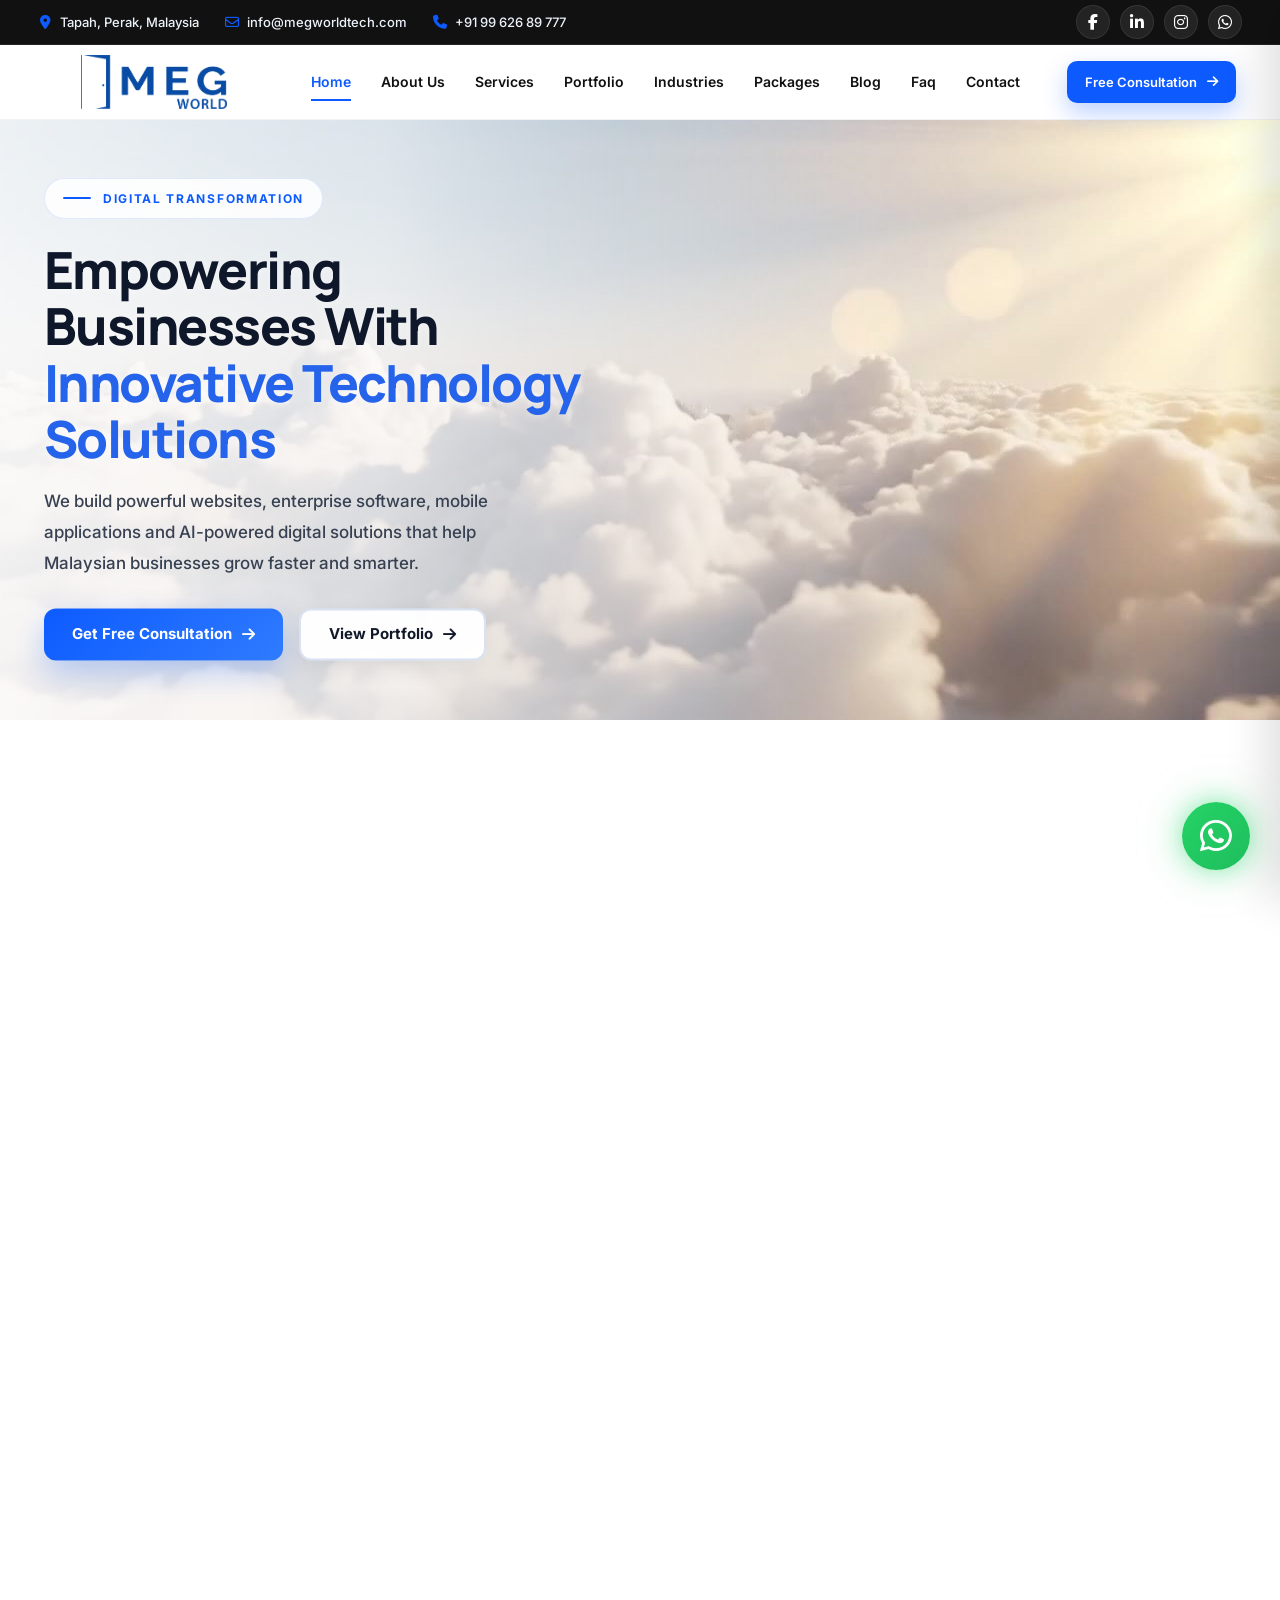
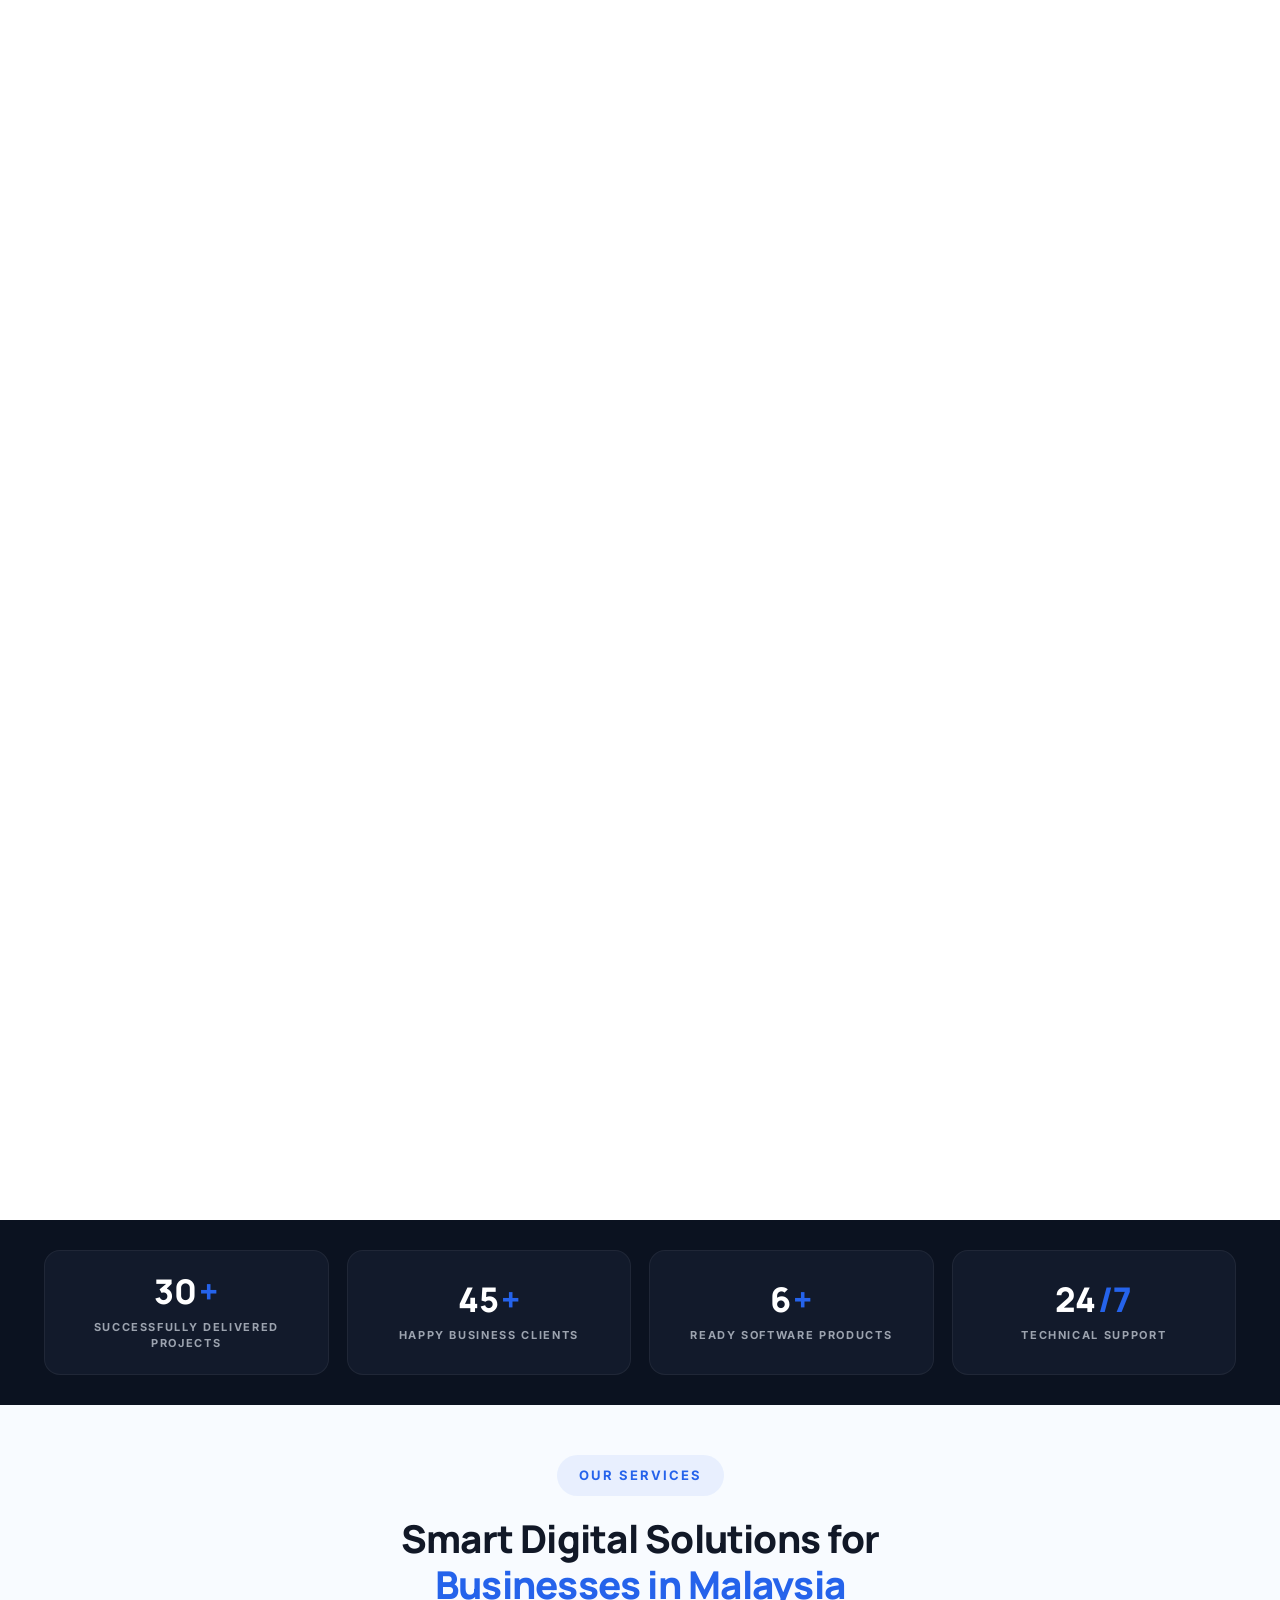
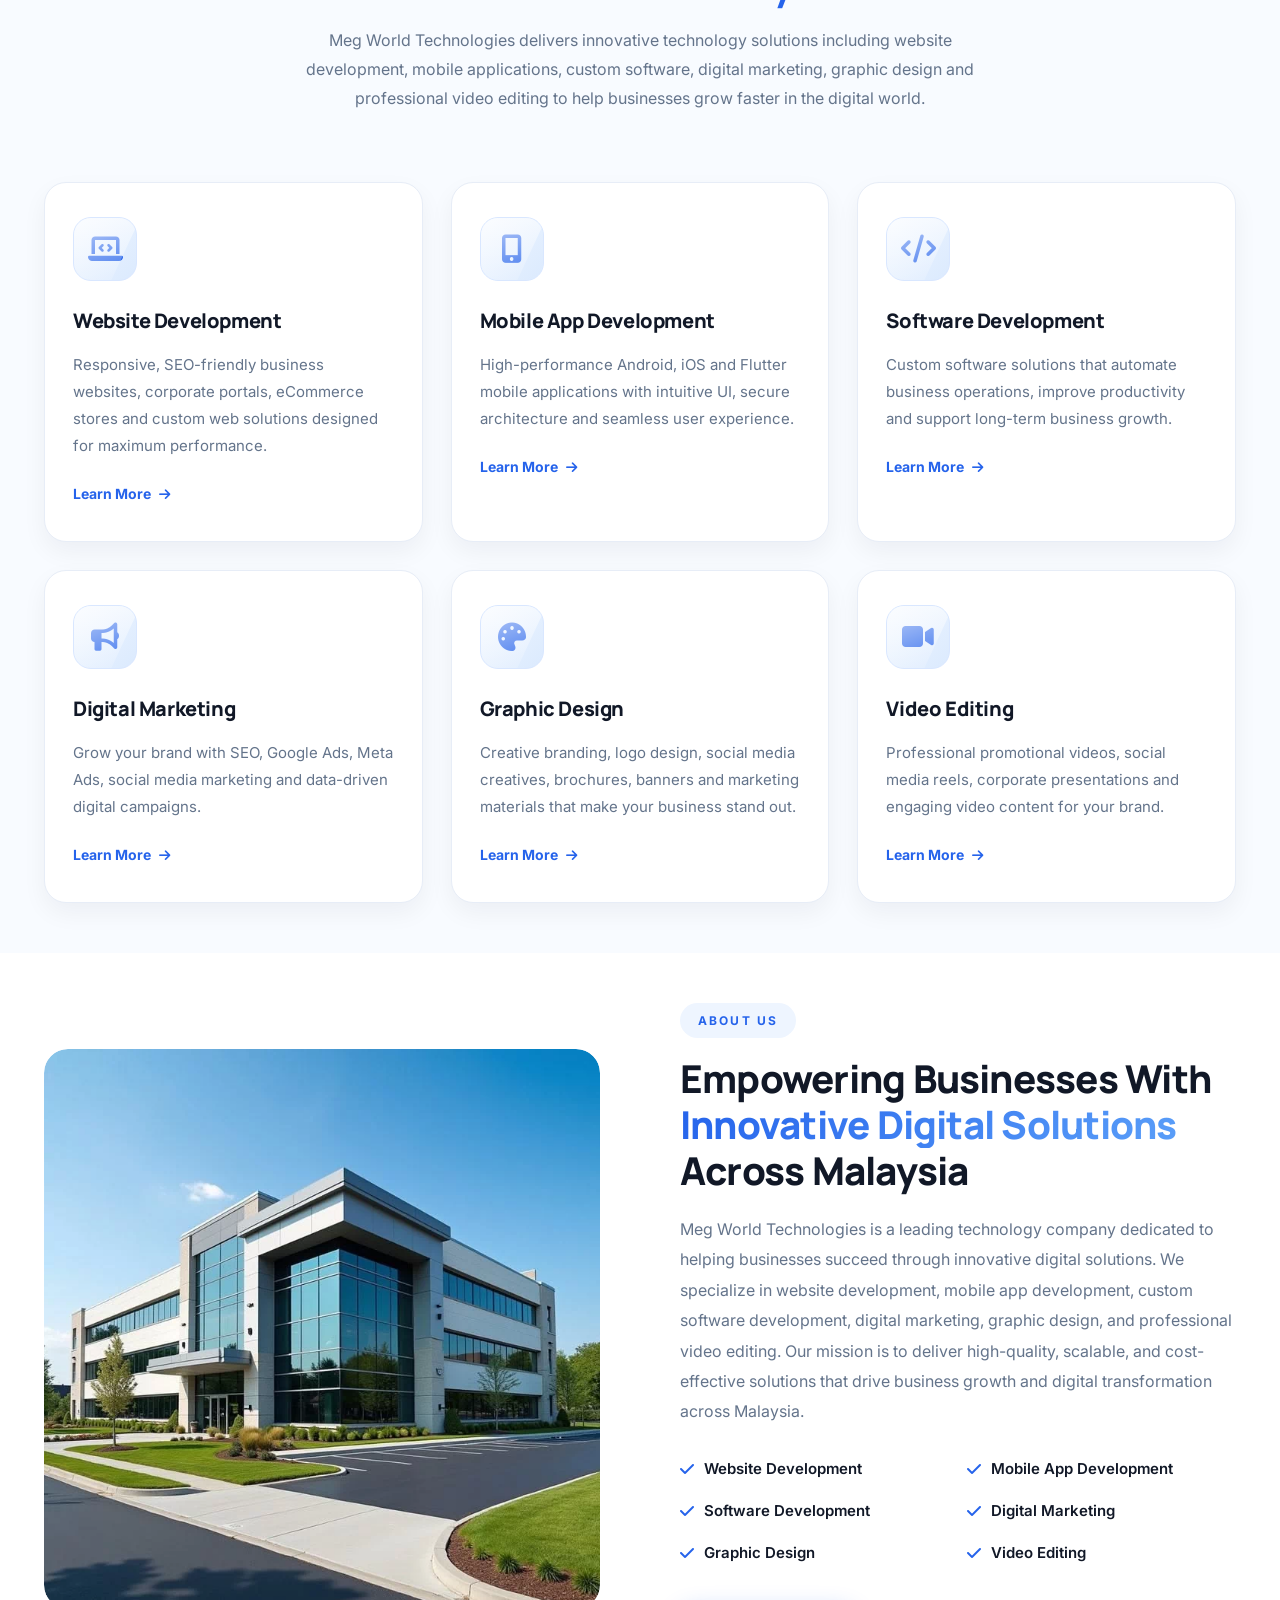
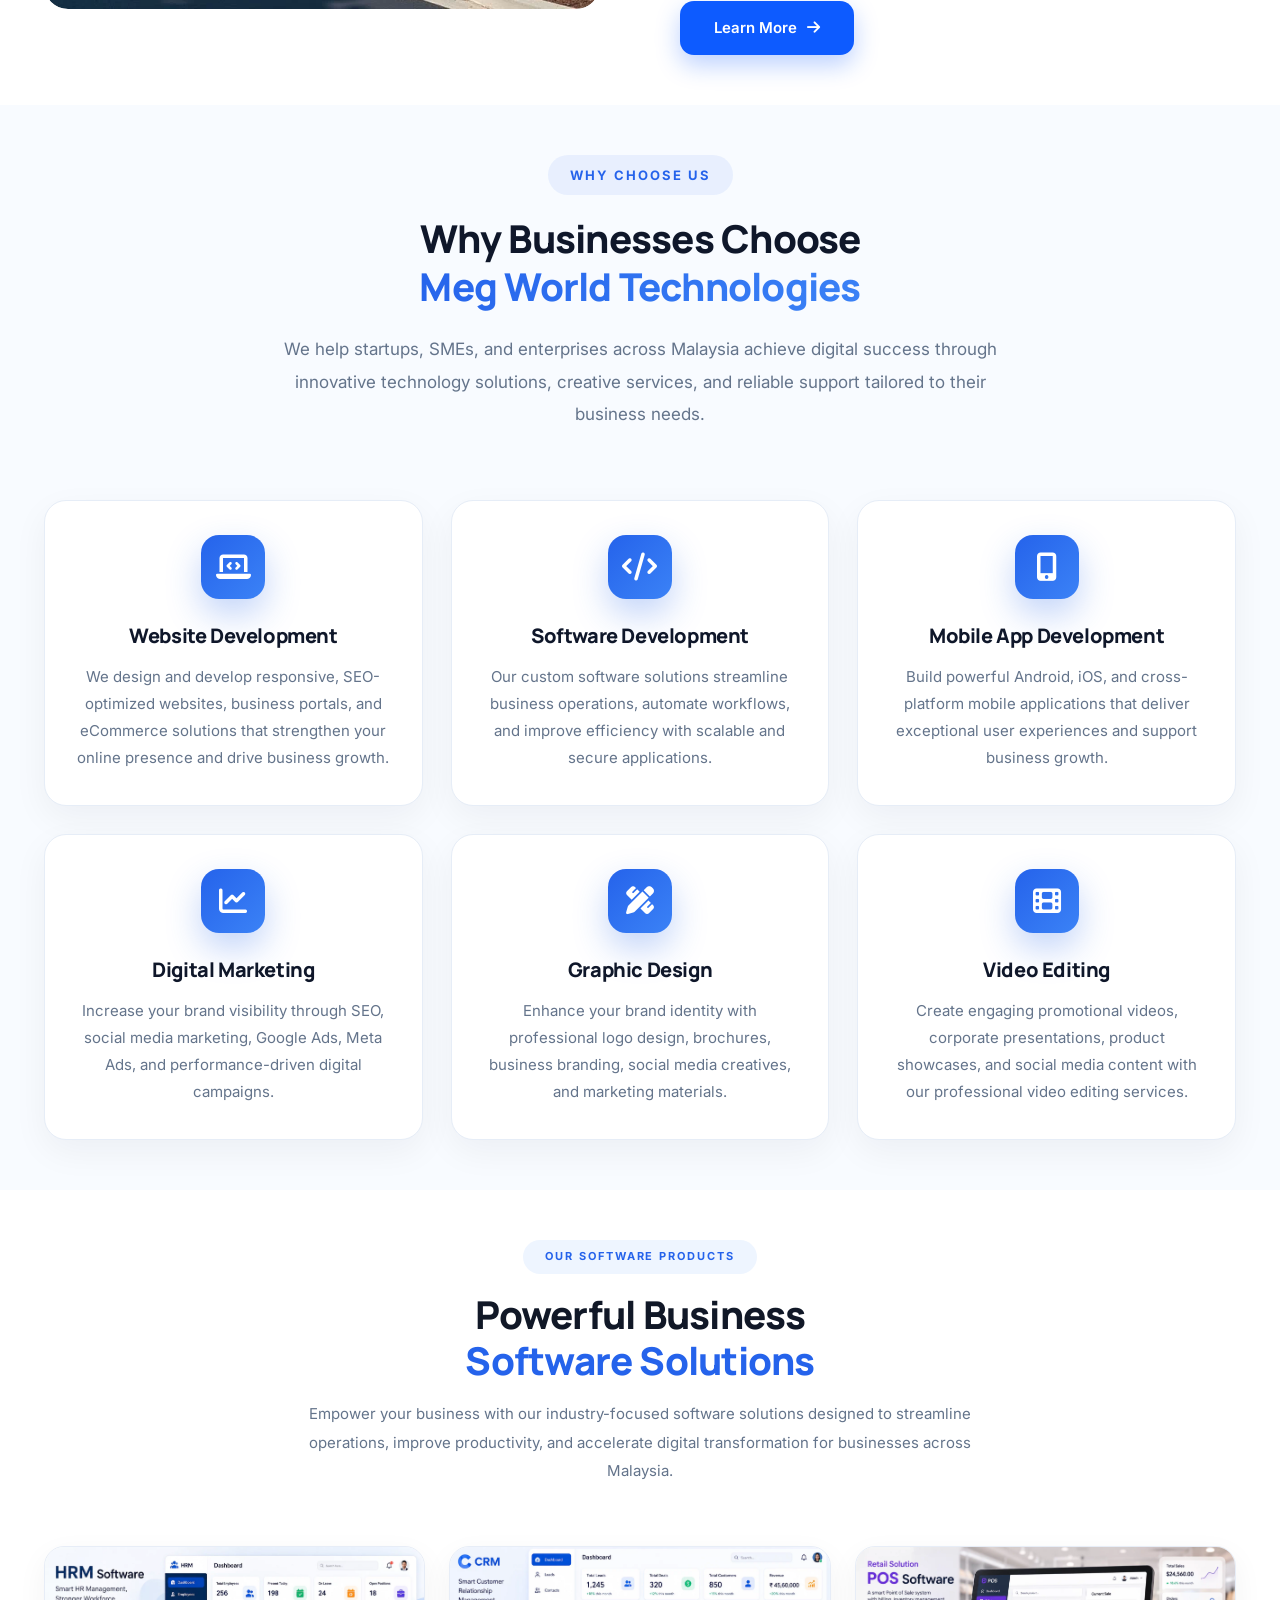
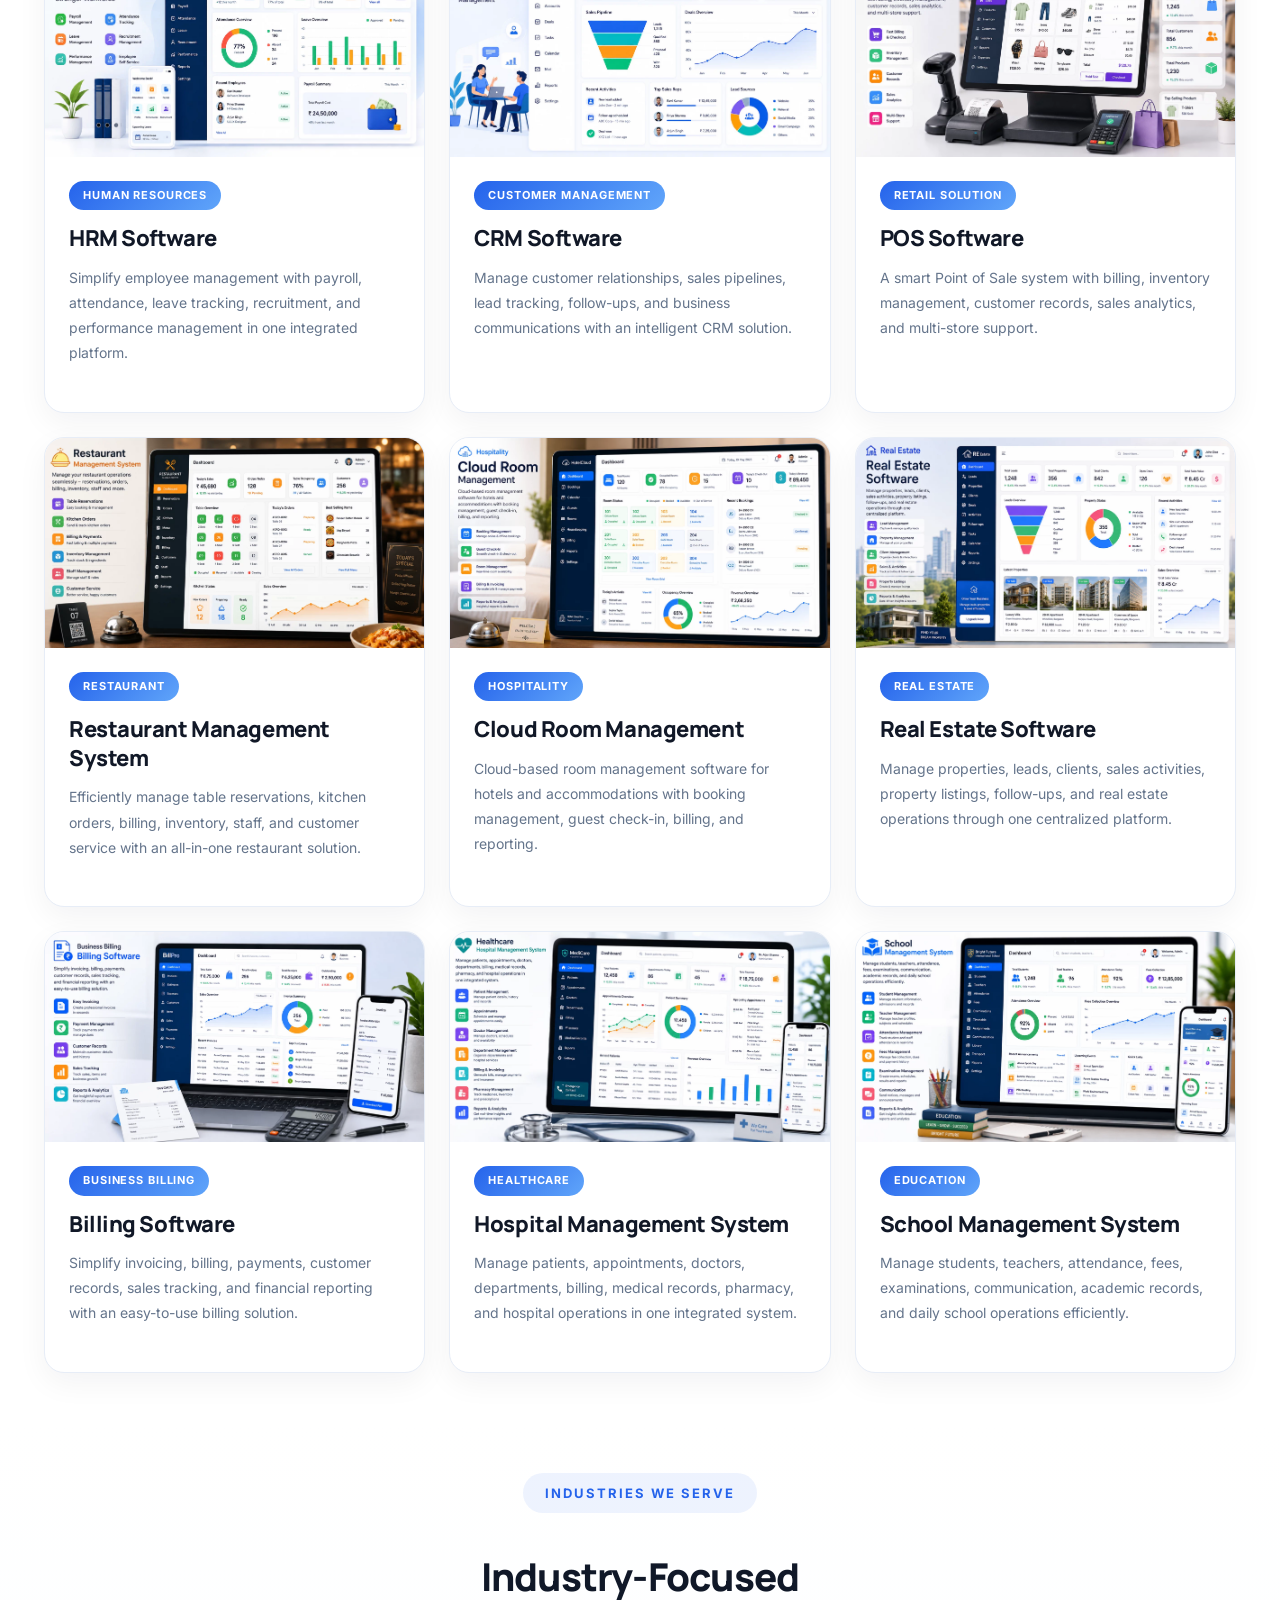
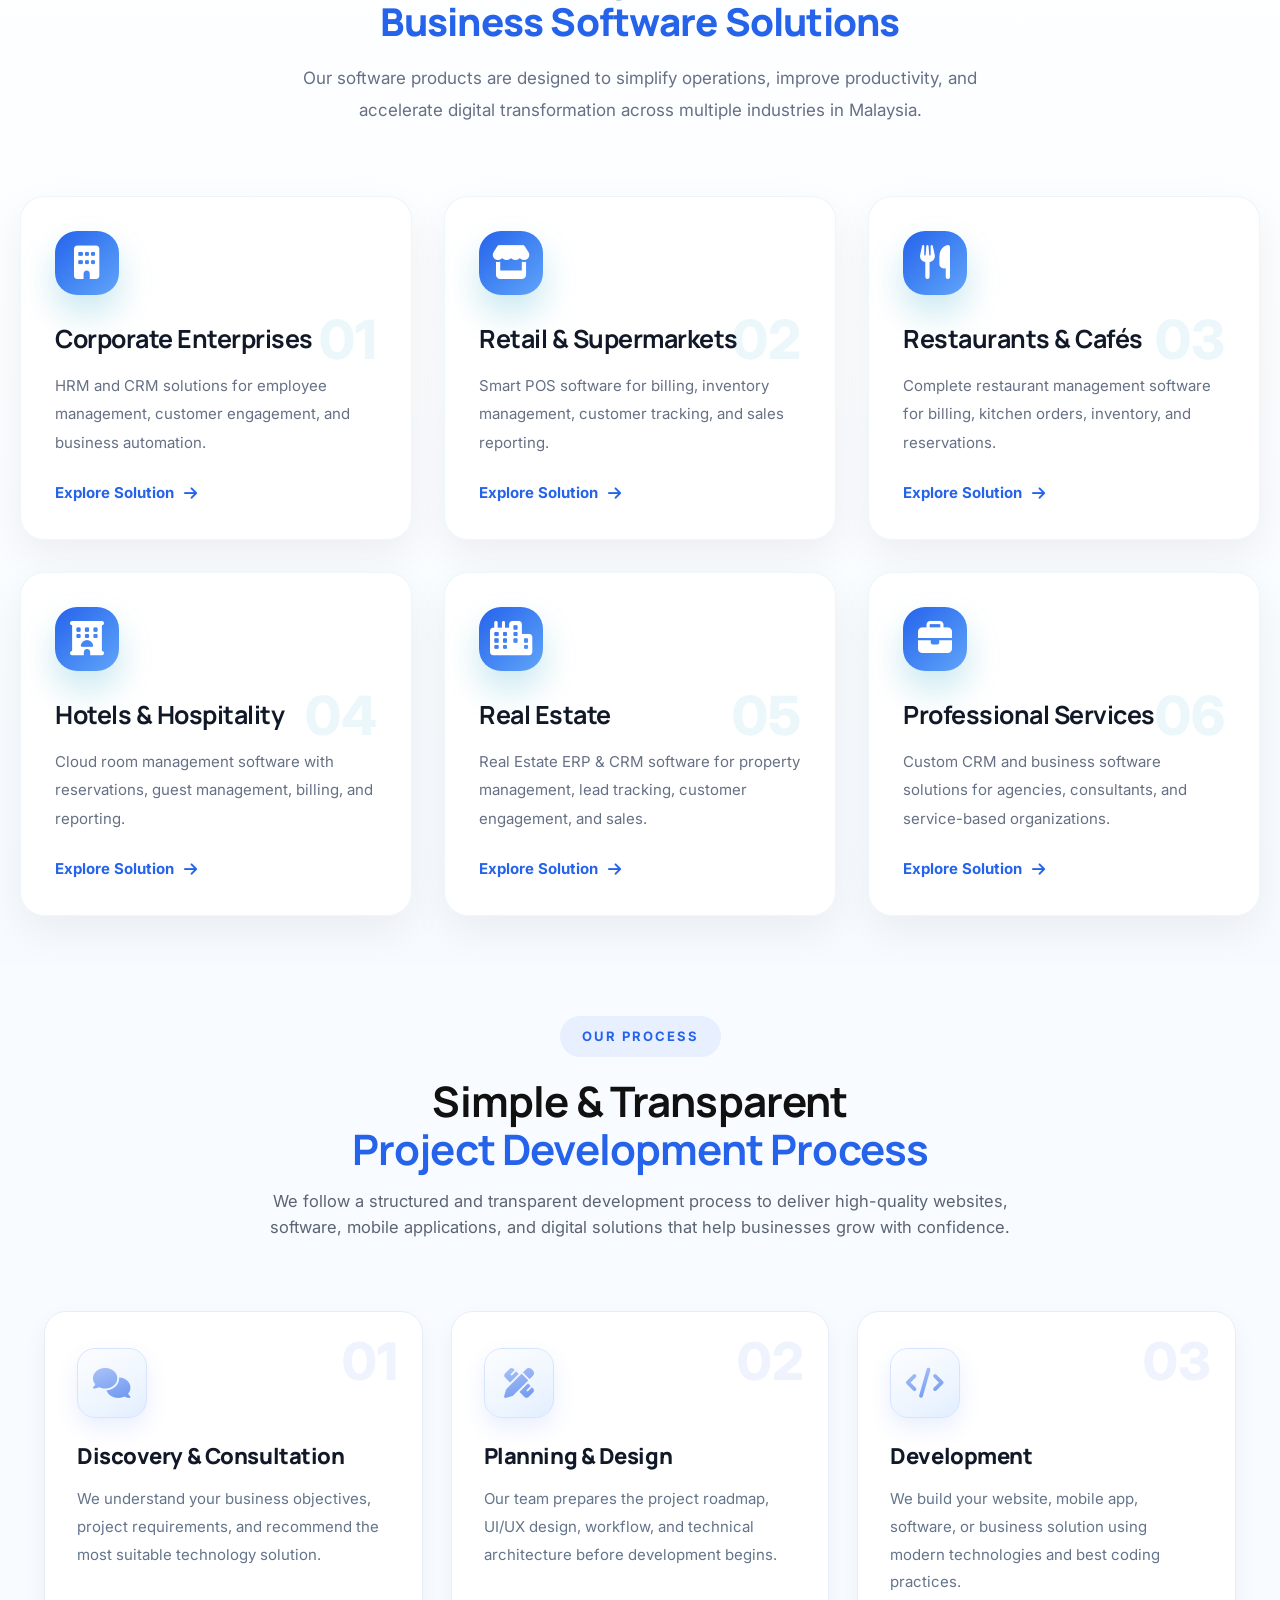
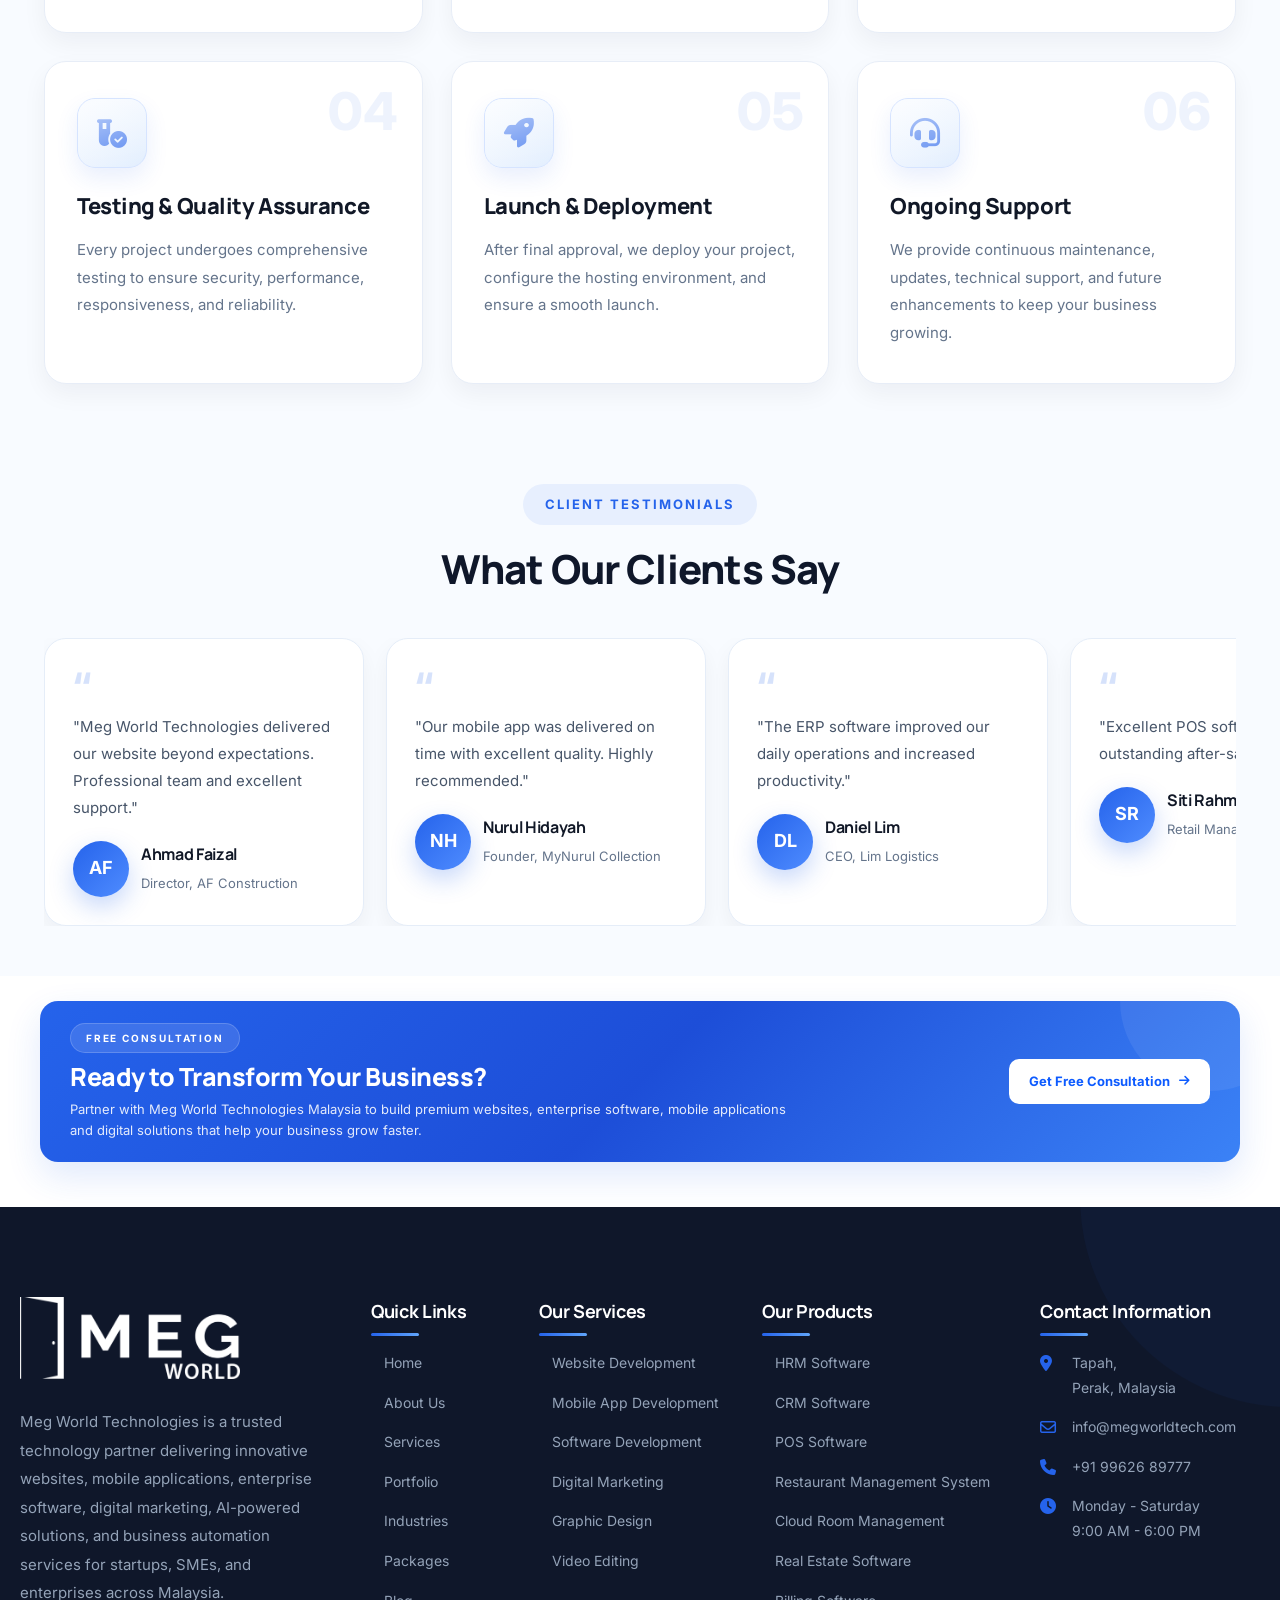
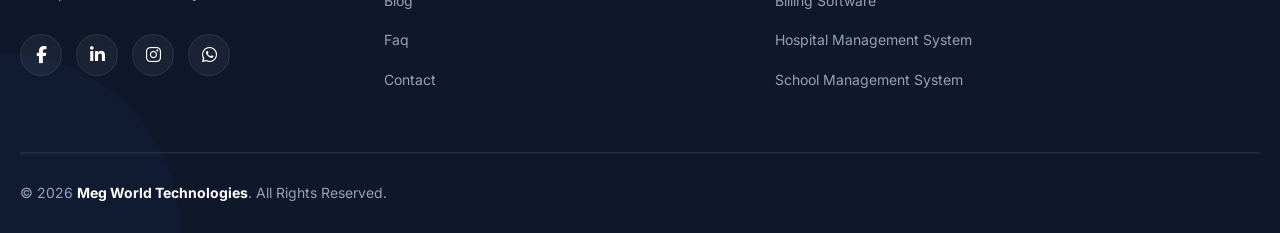
==== index.html @ f28829fb "Upload project files" ====
<!DOCTYPE html>
<html lang="en">
<head>
<meta charset="UTF-8">
<meta name="viewport" content="width=device-width, initial-scale=1.0">
<title>Meg World Technologies | Software Development Company Malaysia</title>
<meta name="description" content="Meg World Technologies is a leading software development company serving Malaysia — custom software, website development, mobile apps, ERP, CRM, HRM, POS and cloud solutions for startups, SMEs and enterprises.">
<link rel="preconnect" href="https://fonts.googleapis.com">
<link rel="preconnect" href="https://fonts.gstatic.com" crossorigin>
<link href="https://fonts.googleapis.com/css2?family=Manrope:wght@500;600;700;800&family=Inter:wght@400;500;600;700&display=swap" rel="stylesheet">
<link rel="stylesheet" href="https://cdnjs.cloudflare.com/ajax/libs/font-awesome/6.7.2/css/all.min.css">
<link rel="stylesheet" href="home.css">
</head>
<body>

<!-- TOP BAR -->
<div class="topbar">
  <div class="container">

    <div class="topbar-left">
      <span>
        <i class="fa-solid fa-location-dot"></i>
        Tapah, Perak, Malaysia
      </span>

      <span>
        <i class="fa-regular fa-envelope"></i>
        info@megworldtech.com
      </span>

      <span>
        <i class="fa-solid fa-phone"></i>
        +91 99 626 89 777
      </span>
    </div>

   <div class="topbar-social">

    <a href="https://www.facebook.com/megworldtechnologies"
       aria-label="Facebook"
       target="_blank"
       rel="noopener noreferrer">
        <i class="fa-brands fa-facebook-f"></i>
    </a>

    <a href="https://in.linkedin.com/company/megworldtechnologies"
       aria-label="LinkedIn"
       target="_blank"
       rel="noopener noreferrer">
        <i class="fa-brands fa-linkedin-in"></i>
    </a>

    <a href="https://www.instagram.com/meg_world_technologies"
       aria-label="Instagram"
       target="_blank"
       rel="noopener noreferrer">
        <i class="fa-brands fa-instagram"></i>
    </a>

    <a href="https://wa.me/919962689777"
       aria-label="WhatsApp"
       target="_blank"
       rel="noopener noreferrer">
        <i class="fa-brands fa-whatsapp"></i>
    </a>

</div>

  </div>
</div>

<!-- HEADER -->
<header>
    <div class="navbar" id="navbar">

        <div class="container nav-inner">

            <!-- LOGO -->
            <a href="index.html" class="logo">
                <div class="logo-mark">
                    <img src="assets/Meg-logo.webp" alt="Meg World Technologies">
                </div>
            </a>

            <!-- NAVIGATION -->
            <ul class="nav-links">

                <li  class="active">
                    <a href="index.html" class="nav-link">Home</a>
                </li>

                <li>
                    <a href="about.html" class="nav-link">About Us</a>
                </li>

                 <li>
                    <a href="services.html" class="nav-link">Services</a>
                </li>

                <li>
                    <a href="portfolio.html" class="nav-link">Portfolio</a>
                </li>

                <li>
                    <a href="industries.html" class="nav-link">Industries</a>
                </li>

                <li>
                    <a href="packages.html" class="nav-link">Packages</a>
                </li>

                <li>
                    <a href="blog.html" class="nav-link">Blog</a>
                </li>
                
                <li>
                    <a href="faq.html" class="nav-link">Faq</a>
                </li>

                <li>
                    <a href="contact.html" class="nav-link">Contact</a>
                </li>

            </ul>

            <!-- RIGHT SIDE -->
            <div class="nav-cta">

                <a href="contact.html" class="btn btn-primary">
                    <span>Free Consultation</span>
                    <i class="fa-solid fa-arrow-right"></i>
                </a>

                <button class="burger" id="burgerBtn" aria-label="Open Menu">
                    <i class="fa-solid fa-bars"></i>
                </button>

            </div>

        </div>

    </div>
</header>

<div class="overlay" id="overlay"></div>

<nav class="mobile-menu" id="mobileMenu">

    <div class="mobile-menu-head">

        <a href="index.html" class="mobile-logo">
            <img src="assets/Meg-logo.webp" alt="Meg World Technologies">
        </a>

        <button class="mobile-menu-close" id="mobileClose" aria-label="Close Menu">
            <i class="fa-solid fa-xmark"></i>
        </button>

    </div>

    <ul class="mobile-nav">

        <li><a href="index.html">Home</a></li>

        <li><a href="about.html">About Us</a></li>

        <li><a href="services.html">Services</a></li>

        <li><a href="portfolio.html">Portfolio</a></li>

        <li><a href="industries.html">Industries</a></li>

        <li><a href="packages.html">Packages</a></li>

        <li><a href="blog.html">Blog</a></li>

        <li><a href="faq.html">Faq</a></li>

        <li><a href="contact.html">Contact</a></li>

    </ul>

    <a href="contact.html" class="btn btn-primary mobile-btn">
        Get Free Consultation
    </a>

</nav>

<!-- HERO -->
<!-- Pinned scroll stage: gives the cinematic scrub room to play out.
     Wrapper is purely structural for the scroll effect — the hero
     inside it keeps its exact original markup, classes and styling. -->
<div class="hero-scroll-stage" id="heroScrollStage">

<section class="hero hero--cinematic">

    <div class="hero-slider" id="heroSlider">

        <!-- Cinematic background video (replaces the old slide images) -->
       <video
    class="hero-video"
    id="heroVideo"
    src="assets/hero-cinematic.mp4"
    muted
    playsinline
    preload="auto"
></video>

        <!-- Floating particles layer (independent parallax depth) -->
        <div class="hero-particles" id="heroParticles" aria-hidden="true"></div>

        <div class="hero-slide active">

            <div class="hero-overlay"></div>

            <div class="container">

                <div class="hero-content">

                    <span class="eyebrow">
                        DIGITAL TRANSFORMATION
                    </span>

                    <h1>
                        Empowering Businesses
                        With
                        <span class="accent">
                            Innovative Technology Solutions
                        </span>
                    </h1>

                    <p>
                        We build powerful websites, enterprise software,
                        mobile applications and AI-powered digital
                        solutions that help Malaysian businesses grow
                        faster and smarter.
                    </p>

                    <div class="hero-actions">

                        <a href="contact.html" class="btn btn-primary">
                            <span>Get Free Consultation</span>
                            <i class="fa-solid fa-arrow-right"></i>
                        </a>

                        <a href="portfolio.html" class="btn btn-outline">
                            <span>View Portfolio</span>
                            <i class="fa-solid fa-arrow-right"></i>
                        </a>

                    </div>

                </div>

            </div>

        </div>

    </div>

</section>

</div>
<!-- /.hero-scroll-stage -->

<!-- STATS -->
<!--==================================================
STATS SECTION
==================================================-->

<section class="stats-bar">

    <div class="container">

        <div class="stats-inner">

            <!-- Stat 1 -->

            <div class="stat">

                <div class="num">

                    <span class="count" data-target="30">0</span>

                    <span class="plus">+</span>

                </div>

                <p>SUCCESSFULLY DELIVERED PROJECTS</p>

            </div>

            <!-- Stat 2 -->

            <div class="stat">

                <div class="num">

                    <span class="count" data-target="45">0</span>

                    <span class="plus">+</span>

                </div>

                <p>HAPPY BUSINESS CLIENTS</p>

            </div>

            <!-- Stat 3 -->

            <div class="stat">

                <div class="num">

                    <span class="count" data-target="6">0</span>

                    <span class="plus">+</span>

                </div>

                <p>READY SOFTWARE PRODUCTS</p>

            </div>

            <!-- Stat 4 -->

            <div class="stat">

                <div class="num">

                    <span class="count" data-target="24">0</span>

                    <span class="plus">/7</span>

                </div>

                <p>TECHNICAL SUPPORT</p>

            </div>

        </div>

    </div>

</section>

<!-- SERVICES -->
<section class="mw-services" id="services">

    <div class="container">

        <div class="mw-services-head">

            <span class="section-tag">
                OUR SERVICES
            </span>

            <h2>
                Smart Digital Solutions for <br>
                <span style="color: #2563eb;">Businesses in Malaysia</span>
            </h2>


            <p>
                Meg World Technologies delivers innovative technology solutions including website development, mobile applications, custom software, digital marketing, graphic design and professional video editing to help businesses grow faster in the digital world.
            </p>

        </div>

        <div class="mw-services-grid">

            <!-- 1 -->
            <article class="mw-service-card">
                <div class="mw-service-icon">
                    <i class="fa-solid fa-laptop-code"></i>
                </div>

                <h3>Website Development</h3>

                <p>
                    Responsive, SEO-friendly business websites, corporate portals, eCommerce stores and custom web solutions designed for maximum performance.
                </p>

                <a href="services.html" class="mw-service-btn">
                    Learn More
                    <i class="fa-solid fa-arrow-right"></i>
                </a>
            </article>

            <!-- 2 -->
            <article class="mw-service-card">
                <div class="mw-service-icon">
                    <i class="fa-solid fa-mobile-screen-button"></i>
                </div>

                <h3>Mobile App Development</h3>

                <p>
                    High-performance Android, iOS and Flutter mobile applications with intuitive UI, secure architecture and seamless user experience.
                </p>

                <a href="services.html" class="mw-service-btn">
                    Learn More
                    <i class="fa-solid fa-arrow-right"></i>
                </a>
            </article>

            <!-- 3 -->
            <article class="mw-service-card">
                <div class="mw-service-icon">
                    <i class="fa-solid fa-code"></i>
                </div>

                <h3>Software Development</h3>

                <p>
                    Custom software solutions that automate business operations, improve productivity and support long-term business growth.
                </p>

                <a href="services.html" class="mw-service-btn">
                    Learn More
                    <i class="fa-solid fa-arrow-right"></i>
                </a>
            </article>

            <!-- 4 -->
            <article class="mw-service-card">
                <div class="mw-service-icon">
                    <i class="fa-solid fa-bullhorn"></i>
                </div>

                <h3>Digital Marketing</h3>

                <p>
                    Grow your brand with SEO, Google Ads, Meta Ads, social media marketing and data-driven digital campaigns.
                </p>

                <a href="services.html" class="mw-service-btn">
                    Learn More
                    <i class="fa-solid fa-arrow-right"></i>
                </a>
            </article>

            <!-- 5 -->
            <article class="mw-service-card">
                <div class="mw-service-icon">
                    <i class="fa-solid fa-palette"></i>
                </div>

                <h3>Graphic Design</h3>

                <p>
                    Creative branding, logo design, social media creatives, brochures, banners and marketing materials that make your business stand out.
                </p>

                <a href="services.html" class="mw-service-btn">
                    Learn More
                    <i class="fa-solid fa-arrow-right"></i>
                </a>
            </article>

            <!-- 6 -->
            <article class="mw-service-card">
                <div class="mw-service-icon">
                    <i class="fa-solid fa-video"></i>
                </div>

                <h3>Video Editing</h3>

                <p>
                    Professional promotional videos, social media reels, corporate presentations and engaging video content for your brand.
                </p>

                <a href="services.html" class="mw-service-btn">
                    Learn More
                    <i class="fa-solid fa-arrow-right"></i>
                </a>
            </article>

        </div>

    </div>

</section>

<!-- ABOUT -->
<section class="about-v3" id="about">

    <div class="container">

        <div class="about-v3-grid">

            <!-- LEFT -->

            <div class="about-v3-image">

                <img src="assets/building.webp" alt="Meg World Technologies Malaysia">

            </div>

            <!-- RIGHT -->

            <div class="about-v3-content">

                <span class="about-v3-tag">
                    ABOUT US
                </span>

                <h2>
                    Empowering Businesses With <br>
                    <span style="color: #2563eb;">Innovative Digital Solutions</span>
                    Across Malaysia
                </h2>


                <p>
                    Meg World Technologies is a leading technology company dedicated to helping businesses succeed through innovative digital solutions. We specialize in website development, mobile app development, custom software development, digital marketing, graphic design, and professional video editing. Our mission is to deliver high-quality, scalable, and cost-effective solutions that drive business growth and digital transformation across Malaysia.
                </p>

                <div class="about-v3-list">

                    <div><i class="fa-solid fa-check"></i> Website Development</div>

                    <div><i class="fa-solid fa-check"></i> Mobile App Development</div>

                    <div><i class="fa-solid fa-check"></i> Software Development</div>

                    <div><i class="fa-solid fa-check"></i> Digital Marketing</div>

                    <div><i class="fa-solid fa-check"></i> Graphic Design</div>

                    <div><i class="fa-solid fa-check"></i> Video Editing</div>

                </div>

                <a href="about.html" class="btn btn-primary">

                    Learn More

                    <i class="fa-solid fa-arrow-right"></i>

                </a>

            </div>

        </div>

    </div>

</section>

<!-- WHY CHOOSE US -->
<!--==================================================
WHY CHOOSE US
==================================================-->
<section class="why-choose">

    <div class="container">

        <div class="why-heading">

            <span class="section-tag">
                WHY CHOOSE US
            </span>

            <h2>
                Why Businesses Choose <br>
                <span>Meg World Technologies</span>
            </h2>

            <p>
                We help startups, SMEs, and enterprises across Malaysia achieve digital success through innovative technology solutions, creative services, and reliable support tailored to their business needs.
            </p>

        </div>

        <div class="why-grid">

            <!-- Card 1 -->

            <div class="why-card">

                <div class="why-icon">

                    <i class="fa-solid fa-laptop-code"></i>

                </div>

                <div class="why-content">

                    <h3>Website Development</h3>

                    <p>
                        We design and develop responsive, SEO-optimized websites, business portals, and eCommerce solutions that strengthen your online presence and drive business growth.
                    </p>

                </div>

            </div>

            <!-- Card 2 -->

            <div class="why-card">

                <div class="why-icon">

                    <i class="fa-solid fa-code"></i>

                </div>

                <div class="why-content">

                    <h3>Software Development</h3>

                    <p>
                        Our custom software solutions streamline business operations, automate workflows, and improve efficiency with scalable and secure applications.
                    </p>

                </div>

            </div>

            <!-- Card 3 -->

            <div class="why-card">

                <div class="why-icon">

                    <i class="fa-solid fa-mobile-screen-button"></i>

                </div>

                <div class="why-content">

                    <h3>Mobile App Development</h3>

                    <p>
                        Build powerful Android, iOS, and cross-platform mobile applications that deliver exceptional user experiences and support business growth.
                    </p>

                </div>

            </div>

            <!-- Card 4 -->

            <div class="why-card">

                <div class="why-icon">

                    <i class="fa-solid fa-chart-line"></i>

                </div>

                <div class="why-content">

                    <h3>Digital Marketing</h3>

                    <p>
                        Increase your brand visibility through SEO, social media marketing, Google Ads, Meta Ads, and performance-driven digital campaigns.
                    </p>

                </div>

            </div>

            <!-- Card 5 -->

            <div class="why-card">

                <div class="why-icon">

                    <i class="fa-solid fa-pen-ruler"></i>

                </div>

                <div class="why-content">

                    <h3>Graphic Design</h3>

                    <p>
                        Enhance your brand identity with professional logo design, brochures, business branding, social media creatives, and marketing materials.
                    </p>

                </div>

            </div>

            <!-- Card 6 -->

            <div class="why-card">

                <div class="why-icon">

                    <i class="fa-solid fa-film"></i>

                </div>

                <div class="why-content">

                    <h3>Video Editing</h3>

                    <p>
                        Create engaging promotional videos, corporate presentations, product showcases, and social media content with our professional video editing services.
                    </p>

                </div>

            </div>

        </div>

    </div>

</section>

<!-- PRODUCTS -->
<!-- ==========================================================
     OUR SOFTWARE PRODUCTS
     ========================================================== -->

<section class="products-section" id="products">

    <div class="container">

        <!-- PRODUCTS HEADING -->
        <div class="products-heading">

            <span class="section-tag">
                OUR SOFTWARE PRODUCTS
            </span>

            <h2>
                Powerful Business <br>
                <span>Software Solutions</span>
            </h2>

            <p>
                Empower your business with our industry-focused software solutions designed to streamline operations, improve productivity, and accelerate digital transformation for businesses across Malaysia.
            </p>

        </div>


        <!-- PRODUCTS GRID -->
        <div class="products-grid">

            <!-- PRODUCT 01 -->
            <div class="product-card">

                <div class="product-image">
                    <img src="assets/home/hrm.webp" alt="HRM Software">
                </div>

                <div class="product-content">

                    <span class="product-category">
                        Human Resources
                    </span>

                    <h3>
                        HRM Software
                    </h3>

                    <p>
                        Simplify employee management with payroll, attendance, leave tracking, recruitment, and performance management in one integrated platform.
                    </p>

                </div>

            </div>


            <!-- PRODUCT 02 -->
            <div class="product-card">

                <div class="product-image">
                    <img src="assets/home/crm.webp" alt="CRM Software">
                </div>

                <div class="product-content">

                    <span class="product-category">
                        Customer Management
                    </span>

                    <h3>
                        CRM Software
                    </h3>

                    <p>
                        Manage customer relationships, sales pipelines, lead tracking, follow-ups, and business communications with an intelligent CRM solution.
                    </p>

                </div>

            </div>


            <!-- PRODUCT 03 -->
            <div class="product-card">

                <div class="product-image">
                    <img src="assets/home/pos.webp" alt="POS Software">
                </div>

                <div class="product-content">

                    <span class="product-category">
                        Retail Solution
                    </span>

                    <h3>
                        POS Software
                    </h3>

                    <p>
                        A smart Point of Sale system with billing, inventory management, customer records, sales analytics, and multi-store support.
                    </p>

                </div>

            </div>


            <!-- PRODUCT 04 -->
            <div class="product-card">

                <div class="product-image">
                    <img src="assets/home/rest.webp" alt="Restaurant Management System">
                </div>

                <div class="product-content">

                    <span class="product-category">
                        Restaurant
                    </span>

                    <h3>
                        Restaurant Management System
                    </h3>

                    <p>
                        Efficiently manage table reservations, kitchen orders, billing, inventory, staff, and customer service with an all-in-one restaurant solution.
                    </p>

                </div>

            </div>


            <!-- PRODUCT 05 -->
            <div class="product-card">

                <div class="product-image">
                    <img src="assets/home/cloud.webp" alt="Cloud Room Management">
                </div>

                <div class="product-content">

                    <span class="product-category">
                        Hospitality
                    </span>

                    <h3>
                        Cloud Room Management
                    </h3>

                    <p>
                        Cloud-based room management software for hotels and accommodations with booking management, guest check-in, billing, and reporting.
                    </p>

                </div>

            </div>


            <!-- PRODUCT 06 -->
            <div class="product-card">

                <div class="product-image">
                    <img src="assets/home/real estate.webp" alt="Real Estate Software">
                </div>

                <div class="product-content">

                    <span class="product-category">
                        Real Estate
                    </span>

                    <h3>
                        Real Estate Software
                    </h3>

                    <p>
                        Manage properties, leads, clients, sales activities, property listings, follow-ups, and real estate operations through one centralized platform.
                    </p>

                </div>

            </div>


            <!-- PRODUCT 07 -->
            <div class="product-card">

                <div class="product-image">
                    <img src="assets/home/billing.webp" alt="Billing Software">
                </div>

                <div class="product-content">

                    <span class="product-category">
                        Business Billing
                    </span>

                    <h3>
                        Billing Software
                    </h3>

                    <p>
                        Simplify invoicing, billing, payments, customer records, sales tracking, and financial reporting with an easy-to-use billing solution.
                    </p>

                </div>

            </div>


            <!-- PRODUCT 08 -->
            <div class="product-card">

                <div class="product-image">
                    <img src="assets/home/hospital.webp" alt="Hospital Management System">
                </div>

                <div class="product-content">

                    <span class="product-category">
                        Healthcare
                    </span>

                    <h3>
                        Hospital Management System
                    </h3>

                    <p>
                        Manage patients, appointments, doctors, departments, billing, medical records, pharmacy, and hospital operations in one integrated system.
                    </p>

                </div>

            </div>


            <!-- PRODUCT 09 -->
            <div class="product-card">

                <div class="product-image">
                    <img src="assets/home/school.webp" alt="School Management System">
                </div>

                <div class="product-content">

                    <span class="product-category">
                        Education
                    </span>

                    <h3>
                        School Management System
                    </h3>

                    <p>
                        Manage students, teachers, attendance, fees, examinations, communication, academic records, and daily school operations efficiently.
                    </p>

                </div>

            </div>

        </div>

    </div>

</section>

<!-- INDUSTRIES -->
<section id="industries">

    <div class="container">

        <div class="section-head center">

            <span class="section-tag">
                Industries We Serve
            </span>

            <h2>
                Industry-Focused <br> <span>Business Software Solutions</span>
            </h2>

            <p>
                Our software products are designed to simplify operations, improve productivity, and accelerate digital transformation across multiple industries in Malaysia.
            </p>

        </div>

        <div class="industries-grid">

            <!-- Card 01 -->

            <article class="industry-card">

                <div class="industry-icon">
                    <i class="fa-solid fa-building"></i>
                </div>

                <div class="industry-content">

                    <span class="industry-number">01</span>

                    <h3>Corporate Enterprises</h3>

                    <p>
                        HRM and CRM solutions for employee management, customer engagement, and business automation.
                    </p>

                    <a href="industries.html" class="industry-link">

                        Explore Solution

                        <i class="fa-solid fa-arrow-right"></i>

                    </a>

                </div>

            </article>

            <!-- Card 02 -->

            <article class="industry-card">

                <div class="industry-icon">
                    <i class="fa-solid fa-store"></i>
                </div>

                <div class="industry-content">

                    <span class="industry-number">02</span>

                    <h3>Retail & Supermarkets</h3>

                    <p>
                        Smart POS software for billing, inventory management, customer tracking, and sales reporting.
                    </p>

                   <a href="industries.html" class="industry-link">

                        Explore Solution

                        <i class="fa-solid fa-arrow-right"></i>

                    </a>

                </div>

            </article>

            <!-- Card 03 -->

            <article class="industry-card">

                <div class="industry-icon">
                    <i class="fa-solid fa-utensils"></i>
                </div>

                <div class="industry-content">

                    <span class="industry-number">03</span>

                    <h3>Restaurants & Cafés</h3>

                    <p>
                        Complete restaurant management software for billing, kitchen orders, inventory, and reservations.
                    </p>

                   <a href="industries.html" class="industry-link">

                        Explore Solution

                        <i class="fa-solid fa-arrow-right"></i>

                    </a>

                </div>

            </article>

            <!-- Card 04 -->

            <article class="industry-card">

                <div class="industry-icon">
                    <i class="fa-solid fa-hotel"></i>
                </div>

                <div class="industry-content">

                    <span class="industry-number">04</span>

                    <h3>Hotels & Hospitality</h3>

                    <p>
                        Cloud room management software with reservations, guest management, billing, and reporting.
                    </p>

                   <a href="industries.html" class="industry-link">

                        Explore Solution

                        <i class="fa-solid fa-arrow-right"></i>

                    </a>

                </div>

            </article>

            <!-- Card 05 -->

            <article class="industry-card">

                <div class="industry-icon">
                    <i class="fa-solid fa-city"></i>
                </div>

                <div class="industry-content">

                    <span class="industry-number">05</span>

                    <h3>Real Estate</h3>

                    <p>
                        Real Estate ERP & CRM software for property management, lead tracking, customer engagement, and sales.
                    </p>

                   <a href="industries.html" class="industry-link">

                        Explore Solution

                        <i class="fa-solid fa-arrow-right"></i>

                    </a>

                </div>

            </article>

            <!-- Card 06 -->

            <article class="industry-card">

                <div class="industry-icon">
                    <i class="fa-solid fa-briefcase"></i>
                </div>

                <div class="industry-content">

                    <span class="industry-number">06</span>

                    <h3>Professional Services</h3>

                    <p>
                        Custom CRM and business software solutions for agencies, consultants, and service-based organizations.
                    </p>

                   <a href="industries.html" class="industry-link">

                        Explore Solution

                        <i class="fa-solid fa-arrow-right"></i>

                    </a>

                </div>

            </article>

        </div>

    </div>

</section>

<!-- PROCESS -->
<section class="process" id="process">

    <div class="container">

<div class="section-head center">

    <span class="section-tag">
        OUR PROCESS
    </span>

    <h2>
        Simple & Transparent <br>
        <span style="color: #2563eb;">Project Development Process</span>
    </h2>

    <p>
        We follow a structured and transparent development process to deliver high-quality websites, software, mobile applications, and digital solutions that help businesses grow with confidence.
    </p>

</div>

        <div class="process-track">

            <!-- Step 01 -->

            <div class="process-card">

                <div class="process-number">
                    01
                </div>

                <div class="process-icon">
                    <i class="fa-solid fa-comments"></i>
                </div>

                <h3>
                    Discovery & Consultation
                </h3>

                <p>
                    We understand your business objectives, project requirements, and recommend the most suitable technology solution.
                </p>

            </div>

            <!-- Step 02 -->

            <div class="process-card">

                <div class="process-number">
                    02
                </div>

                <div class="process-icon">
                    <i class="fa-solid fa-pen-ruler"></i>
                </div>

                <h3>
                    Planning & Design
                </h3>

                <p>
                    Our team prepares the project roadmap, UI/UX design, workflow, and technical architecture before development begins.
                </p>

            </div>

            <!-- Step 03 -->

            <div class="process-card">

                <div class="process-number">
                    03
                </div>

                <div class="process-icon">
                    <i class="fa-solid fa-code"></i>
                </div>

                <h3>
                    Development
                </h3>

                <p>
                    We build your website, mobile app, software, or business solution using modern technologies and best coding practices.
                </p>

            </div>

            <!-- Step 04 -->

            <div class="process-card">

                <div class="process-number">
                    04
                </div>

                <div class="process-icon">
                    <i class="fa-solid fa-vial-circle-check"></i>
                </div>

                <h3>
                    Testing & Quality Assurance
                </h3>

                <p>
                    Every project undergoes comprehensive testing to ensure security, performance, responsiveness, and reliability.
                </p>

            </div>

            <!-- Step 05 -->

            <div class="process-card">

                <div class="process-number">
                    05
                </div>

                <div class="process-icon">
                    <i class="fa-solid fa-rocket"></i>
                </div>

                <h3>
                    Launch & Deployment
                </h3>

                <p>
                    After final approval, we deploy your project, configure the hosting environment, and ensure a smooth launch.
                </p>

            </div>

            <!-- Step 06 -->

            <div class="process-card">

                <div class="process-number">
                    06
                </div>

                <div class="process-icon">
                    <i class="fa-solid fa-headset"></i>
                </div>

                <h3>
                    Ongoing Support
                </h3>

                <p>
                    We provide continuous maintenance, updates, technical support, and future enhancements to keep your business growing.
                </p>

            </div>

        </div>

    </div>

</section>



<!--==================================================
TESTIMONIALS
==================================================-->
<section class="testimonials">

    <div class="container">

        <div class="section-head center">

            <p class="section-tag" style="color: #2563eb;font-size: 13px !important;">CLIENT TESTIMONIALS</p>

            <h2>What Our Clients Say</h2>
            

        </div>

        <div class="testimonial-slider">

            <div class="testimonial-track">

                <!-- Card 1 -->

                <div class="testimonial-card">

                    <p class="testimonial-text">
                        "Meg World Technologies delivered our website beyond expectations. Professional team and excellent support."
                    </p>

                    <div class="testimonial-user">

                        <div class="testimonial-avatar">AF</div>

                        <div>

                            <h4>Ahmad Faizal</h4>

                            <span>Director, AF Construction</span>

                        </div>

                    </div>

                </div>

                <!-- Card 2 -->

                <div class="testimonial-card">

                    <p class="testimonial-text">
                        "Our mobile app was delivered on time with excellent quality. Highly recommended."
                    </p>

                    <div class="testimonial-user">

                        <div class="testimonial-avatar">NH</div>

                        <div>

                            <h4>Nurul Hidayah</h4>

                            <span>Founder, MyNurul Collection</span>

                        </div>

                    </div>

                </div>

                <!-- Card 3 -->

                <div class="testimonial-card">

                    <p class="testimonial-text">
                        "The ERP software improved our daily operations and increased productivity."
                    </p>

                    <div class="testimonial-user">

                        <div class="testimonial-avatar">DL</div>

                        <div>

                            <h4>Daniel Lim</h4>

                            <span>CEO, Lim Logistics</span>

                        </div>

                    </div>

                </div>

                <!-- Card 4 -->

                <div class="testimonial-card">

                    <p class="testimonial-text">
                        "Excellent POS software and outstanding after-sales support."
                    </p>

                    <div class="testimonial-user">

                        <div class="testimonial-avatar">SR</div>

                        <div>

                            <h4>Siti Rahman</h4>

                            <span>Retail Manager</span>

                        </div>

                    </div>

                </div>

                <!-- Duplicate for Infinite Scroll -->

                <div class="testimonial-card">

                    <p class="testimonial-text">
                        "Meg World Technologies delivered our website beyond expectations. Professional team and excellent support."
                    </p>

                    <div class="testimonial-user">

                        <div class="testimonial-avatar">AF</div>

                        <div>

                            <h4>Ahmad Faizal</h4>

                            <span>Director, AF Construction</span>

                        </div>

                    </div>

                </div>

                <div class="testimonial-card">

                    <p class="testimonial-text">
                        "Our mobile app was delivered on time with excellent quality. Highly recommended."
                    </p>

                    <div class="testimonial-user">

                        <div class="testimonial-avatar">NH</div>

                        <div>

                            <h4>Nurul Hidayah</h4>

                            <span>Founder, MyNurul Collection</span>

                        </div>

                    </div>

                </div>

                <div class="testimonial-card">

                    <p class="testimonial-text">
                        "The ERP software improved our daily operations and increased productivity."
                    </p>

                    <div class="testimonial-user">

                        <div class="testimonial-avatar">DL</div>

                        <div>

                            <h4>Daniel Lim</h4>

                            <span>CEO, Lim Logistics</span>

                        </div>

                    </div>

                </div>

                <div class="testimonial-card">

                    <p class="testimonial-text">
                        "Excellent POS software and outstanding after-sales support."
                    </p>

                    <div class="testimonial-user">

                        <div class="testimonial-avatar">SR</div>

                        <div>

                            <h4>Siti Rahman</h4>

                            <span>Retail Manager</span>

                        </div>

                    </div>

                </div>

            </div>

        </div>

    </div>

</section>


<!-- CTA -->
<!--==================================================
CALL TO ACTION
==================================================-->

<section class="cta-section">

    <div class="container">

        <div class="cta-banner">

            <div class="cta-content">

                <span class="section-tag">
                    FREE CONSULTATION
                </span>

                <h2>
                    Ready to Transform Your Business?
                </h2>

                <p>
                    Partner with Meg World Technologies Malaysia to build premium websites, enterprise software, mobile applications and digital solutions that help your business grow faster.
                </p>

            </div>

            <div class="cta-right">

                <a href="contact.html" class="btn btn-white">

                    <span>Get Free Consultation</span>

                    <i class="fa-solid fa-arrow-right"></i>

                </a>

            </div>

        </div>

    </div>

</section>
<!--==================================================
FLOATING WHATSAPP
==================================================-->

<a href="https://wa.me/919962689777?text=Hello%20Meg%20World%20Technologies,%20I%20need%20more%20information."
   class="wa-float"
   target="_blank"
   aria-label="WhatsApp">

    <i class="fa-brands fa-whatsapp"></i>

</a>

<!-- FOOTER -->


<footer id="contact">

    <div class="container">

        <div class="footer-top">

            <!--==================================================
            ABOUT
            ==================================================-->

            <div class="footer-about">

                <a href="index.html" class="footer-logo">

                    <img src="assets/logo.webp" alt="Meg World Technologies">

                </a>

                <p>
                    Meg World Technologies is a trusted technology partner delivering
                    innovative websites, mobile applications, enterprise software,
                    digital marketing, AI-powered solutions, and business automation
                    services for startups, SMEs, and enterprises across Malaysia.
                </p>

               <div class="footer-social">

                    <a href="https://www.facebook.com/megworldtechnologies" aria-label="Facebook">
                        <i class="fa-brands fa-facebook-f"></i>
                    </a>

                    <a href="https://in.linkedin.com/company/megworldtechnologies" aria-label="LinkedIn">
                        <i class="fa-brands fa-linkedin-in"></i>
                    </a>

                    <a href="https://www.instagram.com/meg_world_technologies" aria-label="Instagram">
                        <i class="fa-brands fa-instagram"></i>
                    </a>

                    <a href="https://wa.me/919962689777" aria-label="WhatsApp">
                        <i class="fa-brands fa-whatsapp"></i>
                    </a>

                </div>

            </div>


            <!--==================================================
            QUICK LINKS — SAME AS HEADER
            ==================================================-->

            <div class="footer-links">

                <h4>Quick Links</h4>

                <ul>

                    <li>
                        <a href="index.html">Home</a>
                    </li>

                    <li>
                        <a href="about.html">About Us</a>
                    </li>

                    <li>
                        <a href="services.html">Services</a>
                    </li>

                    <li>
                        <a href="portfolio.html">Portfolio</a>
                    </li>

                    <li>
                        <a href="industries.html">Industries</a>
                    </li>

                    <li>
                        <a href="packages.html">Packages</a>
                    </li>

                    <li>
                        <a href="blog.html">Blog</a>
                    </li>

                    <li>
                        <a href="faq.html">Faq</a>
                    </li>

                    <li>
                        <a href="contact.html">Contact</a>
                    </li>

                </ul>

            </div>


            <!--==================================================
            SERVICES
            ==================================================-->

            <div class="footer-links">

                <h4>Our Services</h4>

                <ul>

                    <li>
                        <a href="services.html">Website Development</a>
                    </li>

                    <li>
                        <a href="services.html">Mobile App Development</a>
                    </li>

                    <li>
                        <a href="services.html">Software Development</a>
                    </li>

                    <li>
                        <a href="services.html">Digital Marketing</a>
                    </li>

                    <li>
                        <a href="services.html">Graphic Design</a>
                    </li>

                    <li>
                        <a href="services.html">Video Editing</a>
                    </li>

                </ul>

            </div>


            <!--==================================================
            PRODUCTS
            ==================================================-->

           <div class="footer-links">

    <h4>Our Products</h4>

    <ul>

        <li>
            <a href="products.html">HRM Software</a>
        </li>

        <li>
            <a href="products.html">CRM Software</a>
        </li>

        <li>
            <a href="products.html">POS Software</a>
        </li>

        <li>
            <a href="products.html">Restaurant Management System</a>
        </li>

        <li>
            <a href="products.html">Cloud Room Management</a>
        </li>

        <li>
            <a href="products.html">Real Estate Software</a>
        </li>

        <li>
            <a href="products.html">Billing Software</a>
        </li>

        <li>
            <a href="products.html">Hospital Management System</a>
        </li>

        <li>
            <a href="products.html">School Management System</a>
        </li>

    </ul>

</div>


            <!--==================================================
            CONTACT INFORMATION
            ==================================================-->

            <div class="footer-links">

                <h4>Contact Information</h4>

                <ul class="footer-contact">

                    <li>

                        <i class="fa-solid fa-location-dot"></i>

                        <span>
                            Tapah,<br>
                            Perak, Malaysia
                        </span>

                    </li>

                    <li>

                        <i class="fa-regular fa-envelope"></i>

                        <span>
                            info@megworldtech.com
                        </span>

                    </li>

                    <li>

                        <i class="fa-solid fa-phone"></i>

                        <span>
                            +91 99626 89777
                        </span>

                    </li>

                    <li>

                        <i class="fa-solid fa-clock"></i>

                        <span>
                            Monday - Saturday<br>
                            9:00 AM - 6:00 PM
                        </span>

                    </li>

                </ul>

            </div>

        </div>


        <!--==================================================
        FOOTER BOTTOM
        ==================================================-->

        <div class="footer-bottom">

            <div class="footer-copy">

                © 2026
                <strong>Meg World Technologies</strong>.
                All Rights Reserved.

            </div>

            <div class="footer-bottom-links">

                <a href="privacy-policy.html">
                    Privacy Policy
                </a>

                <a href="terms-conditions.html">
                    Terms &amp; Conditions
                </a>

                <a href="sitemap.html">
                    Sitemap
                </a>

            </div>

        </div>

    </div>

</footer>

<script src="script.js"></script>
<script src="hero-cinematic.js" defer></script>
</body>
</html>
---- home.css ----
:root{
  --blue:#0D5BFF;
  --blue-dark:#0A46CC;
  --blue-tint:#EAF1FF;
  --white:#FFFFFF;
  --dark:#111111;
  --muted:#5B6472;
  --light-bg:#F8FAFC;
  --border:#E5E7EB;
  --radius:18px;
  --radius-sm:12px;
  --shadow-soft:0 8px 30px rgba(17,17,17,0.06);
  --shadow-lift:0 24px 48px rgba(13,91,255,0.14);
  --ease:cubic-bezier(.22,.9,.28,1);
}
*{box-sizing:border-box;margin:0;padding:0;}
html{scroll-behavior:smooth;}
body{
  font-family:'Inter',sans-serif;
  color:var(--dark);
  background:var(--white);
  line-height:1.6;
  -webkit-font-smoothing:antialiased;
  overflow-x:hidden;
}
h1,h2,h3,h4{font-family:'Manrope',sans-serif;font-weight:700;letter-spacing:-0.02em;color:var(--dark);}
a{text-decoration:none;color:inherit;}
img{max-width:100%;display:block;}
ul{list-style:none;}
button{font-family:inherit;cursor:pointer;border:none;background:none;}
.container{width:100%;max-width:1240px;margin:0 auto;padding:0 24px;}
.eyebrow{
  display:inline-flex;align-items:center;gap:8px;
  font-size:13px;font-weight:700;letter-spacing:0.14em;text-transform:uppercase;color:var(--blue);
  margin-bottom:14px;
}
.eyebrow::before{content:"";width:22px;height:2px;background:var(--blue);border-radius:2px;}
.section-head{max-width:640px;margin-bottom:52px;}
.section-head h2{font-size:clamp(28px,3.4vw,42px);line-height:1.15;margin-bottom:14px;}
.section-head p{color:var(--muted);font-size:16.5px;}
.section-head.center{margin-left:auto;margin-right:auto;text-align:center;}
section{padding:100px 0;}
@media(max-width:768px){section{padding:64px 0;}}

.btn{
  display:inline-flex;align-items:center;gap:10px;
  padding:15px 28px;border-radius:100px;font-weight:600;font-size:15px;
  transition:transform .35s var(--ease), box-shadow .35s var(--ease), background .35s var(--ease), color .3s, border-color .3s;
  position:relative;overflow:hidden;isolation:isolate;
}
.btn svg{width:16px;height:16px;transition:transform .3s var(--ease);}
.btn:hover svg{transform:translateX(3px);}
.btn-primary{background:var(--blue);background-size:200% 100%;background-position:0% 0;color:#fff;box-shadow:0 10px 24px rgba(13,91,255,0.28);}
.btn-primary:hover{transform:translateY(-3px);box-shadow:0 18px 36px rgba(13,91,255,0.4);background:linear-gradient(120deg,var(--blue-dark),var(--blue) 60%,#3b82f6);}
.btn-outline{background:transparent;color:var(--dark);border:1.5px solid var(--border);}
.btn-outline:hover{border-color:var(--blue);color:var(--blue);transform:translateY(-3px);box-shadow:0 12px 26px rgba(13,91,255,0.16);background:var(--blue-tint);}
.btn-white{background:#fff;color:var(--blue);}
.btn-white:hover{transform:translateY(-3px);box-shadow:0 14px 28px rgba(0,0,0,0.18);}
.btn::before{
  content:"";position:absolute;inset:0;z-index:-1;
  background:linear-gradient(115deg,transparent 20%,rgba(255,255,255,0.55) 48%,transparent 76%);
  transform:translateX(-120%);transition:transform .7s var(--ease);
}
.btn:hover::before{transform:translateX(120%);}
.btn::after{
  content:"";position:absolute;top:50%;left:50%;width:0;height:0;border-radius:100%;
  background:rgba(255,255,255,0.35);transform:translate(-50%,-50%);transition:width .5s var(--ease),height .5s var(--ease);
}
.btn:active::after{width:220%;height:220%;}

/* ===== TOP BAR ===== */
.topbar{background:#111;color:#eef3fb;font-size:13px;border-bottom:1px solid rgba(255,255,255,.08);}

.topbar .container{display:flex;align-items:center;justify-content:space-between;height:44px;padding:0 18px;}

.topbar-left{display:flex;align-items:center;gap:26px;}

.topbar-left span{display:flex;align-items:center;gap:8px;white-space:nowrap;font-weight:500;transition:.3s ease;}

.topbar-left i{width:14px;font-size:14px;color:var(--blue);text-align:center;flex-shrink:0;}

.topbar-left span:hover{color:#fff;}

.topbar-left span:hover i{transform:scale(1.1);}

.topbar-social{display:flex;align-items:center;gap:10px;}

.topbar-social a{width:34px;height:34px;display:flex;align-items:center;justify-content:center;border-radius:50%;background:rgba(255,255,255,.08);border:1px solid rgba(255,255,255,.08);padding:0;line-height:1;transition:all .35s ease;}

.topbar-social a i{display:block;font-size:16px;line-height:1;color:#fff;transform:none;}

.topbar-social a:hover{background:linear-gradient(135deg,var(--blue),#3b82f6);border-color:transparent;transform:translateY(-2px);box-shadow:0 8px 18px rgba(13,91,255,.3);}

.topbar *{box-sizing:border-box;}

@media(max-width:992px){.topbar .container{padding:0 16px;}.topbar-left{gap:18px;}.topbar-left span:nth-child(3){display:none;}}

@media(max-width:768px){.topbar{display:none;}}

/* ===== HEADER ===== */
header{position:sticky;top:0;z-index:200;}

.navbar{background:rgba(255,255,255,.82);backdrop-filter:blur(10px);-webkit-backdrop-filter:blur(10px);border-bottom:1px solid rgba(229,231,235,.5);transition:.35s ease;}

.navbar.scrolled{background:rgba(255,255,255,.96);box-shadow:0 8px 24px rgba(0,0,0,.06);border-bottom-color:transparent;}

.nav-inner{display:flex;align-items:center;justify-content:space-between;height:74px;}

.logo{display:flex;align-items:center;gap:12px;flex-shrink:0;}

.logo-mark{width:220px;height:54px;display:flex;align-items:center;justify-content:flex-start;background:none;box-shadow:none;border-radius:0;overflow:hidden;}

.logo-mark img{width:100%;height:100%;object-fit:contain;display:block;}

.logo-mark svg{display:none;}

.logo-text{display:none;}

.nav-links{display:flex;align-items:center;gap:30px;}

.nav-links>li{position:relative;}

.nav-links a.nav-link{display:flex;align-items:center;gap:5px;padding:6px 0;font-size:14px;font-weight:600;color:var(--dark);position:relative;transition:.3s;}

.nav-links a.nav-link::after{content:"";position:absolute;left:0;bottom:-2px;width:0;height:2px;background:var(--blue);transition:.3s;}

.nav-links a.nav-link:hover::after,.nav-links li.active a.nav-link::after{width:100%;}

.nav-links li.active a.nav-link{color:var(--blue);}

.chevron{width:11px;height:11px;transition:.3s;}

.has-mega:hover .chevron{transform:rotate(180deg);}

.mega-menu{position:absolute;top:calc(100% + 18px);left:50%;transform:translateX(-50%) translateY(10px);width:620px;background:#fff;border-radius:18px;border:1px solid var(--border);padding:22px;display:grid;grid-template-columns:1fr 1fr;gap:8px 20px;opacity:0;visibility:hidden;box-shadow:0 24px 50px rgba(0,0,0,.12);transition:.35s ease;}

.has-mega:hover .mega-menu{opacity:1;visibility:visible;transform:translateX(-50%) translateY(0);}

.mega-menu a{display:flex;align-items:center;gap:12px;padding:10px 12px;border-radius:12px;font-size:14px;font-weight:600;transition:.3s;}

.mega-menu a:hover{background:var(--blue-tint);color:var(--blue);}

.mega-menu .mm-ic{width:34px;height:34px;border-radius:10px;display:flex;align-items:center;justify-content:center;background:var(--blue-tint);color:var(--blue);flex-shrink:0;}

.mega-menu a:hover .mm-ic{background:var(--blue);color:#fff;}

.mega-menu .mm-ic svg{width:17px;height:17px;}

.nav-cta{display:flex;align-items:center;gap:16px;}

.nav-cta .btn{padding:11px 18px;font-size:13px;border-radius:10px;min-height:42px;}

.nav-cta .btn svg{width:14px;height:14px;}

.burger{display:none;width:42px;height:42px;border-radius:10px;border:1px solid var(--border);align-items:center;justify-content:center;background:#0D5BFF;color: white;}

.burger svg{width:19px;height:19px;}

@media(max-width:1080px){.nav-links{display:none;}.burger{display:flex;}.nav-inner{height:68px;}.logo-mark{width:170px;height:44px;}.nav-cta .btn{display:none;}}

.mobile-menu{position:fixed;top:0;right:0;width:min(340px,88vw);height:100%;background:#fff;z-index:300;transform:translateX(100%);transition:.4s ease;box-shadow:-15px 0 40px rgba(0,0,0,.12);padding:22px 18px;overflow-y:auto;}

.mobile-menu.open{transform:translateX(0);}

.mobile-menu-head{display:flex;align-items:center;justify-content:space-between;padding-bottom:18px;border-bottom:1px solid #ececec;margin-bottom:18px;}

.mobile-logo{display:flex;align-items:center;}

.mobile-logo img{width:180px;height:auto;display:block;object-fit:contain;}

.mobile-menu-close{width:38px;height:38px;border-radius:10px;border:1px solid #e5e7eb;background:#0D5BFF;color: white; display:flex;align-items:center;justify-content:center;cursor:pointer;transition:.3s;}

.mobile-menu-close:hover{background:var(--blue);border-color:var(--blue);color:#fff;}

.mobile-menu-close i{font-size:18px;}

.mobile-nav{list-style:none;margin:0;padding:0;}

.mobile-nav li{border-bottom:1px solid #edf0f5;}

.mobile-nav li:last-child{border-bottom:none;}

.mobile-nav a{display:block;padding:16px 2px;font-size:16px;font-weight:600;color:#1f2937;transition:.3s;}

.mobile-nav a:hover{color:var(--blue);padding-left:8px;}

.mobile-btn{width:100%;justify-content:center;margin-top:24px;padding:13px 18px;font-size:14px;border-radius:12px;}

.overlay{position:fixed;inset:0;background:rgba(0,0,0,.45);opacity:0;visibility:hidden;transition:.35s;z-index:290;}

.overlay.open{opacity:1;visibility:visible;}


/* ===== HERO ===== */
/* ===== HERO ===== */

.hero{position:relative;overflow:hidden;background:#f8fbff;padding:0;}

.hero-slider{position:relative;height:600px;}

.hero-slide{position:absolute;inset:0;display:flex;align-items:center;background-size:cover;background-position:center;background-repeat:no-repeat;opacity:0;visibility:hidden;transition:opacity .8s ease;}

.hero-slide.active{opacity:1;visibility:visible;z-index:2;}

.hero-overlay{position:absolute;inset:0;background:linear-gradient(90deg,rgba(255,255,255,.90) 0%,rgba(255,255,255,.78) 30%,rgba(255,255,255,.45) 55%,rgba(255,255,255,.12) 75%,rgba(255,255,255,0) 100%);}

.hero .container{position:relative;z-index:5;height:100%;display:flex;align-items:center;}

.hero-content{max-width:560px;}

.hero-content .eyebrow{display:inline-flex;align-items:center;gap:12px;padding:10px 18px;border-radius:40px;background:rgba(255,255,255,.85);border:1px solid rgba(13,91,255,.12);color:#0d5bff;font-size:12px;font-weight:700;letter-spacing:.14em;text-transform:uppercase;margin-bottom:22px;}

.hero-content .eyebrow::before{content:"";width:28px;height:2px;background:#0d5bff;border-radius:20px;}

.hero-content h1{font-size:clamp(38px,4vw,56px);line-height:1.1;font-weight:900;color:#0f172a;letter-spacing:-.03em;margin-bottom:20px;text-shadow:0 2px 10px rgba(255,255,255,.45);}

.hero-content .accent{color: #2563eb;}

.hero-content p{max-width:500px;font-size:17px;line-height:1.8;color:#374151;font-weight:500;margin-bottom:32px;}

.hero-actions{display:flex;align-items:center;gap:16px;flex-wrap:wrap;}

.hero-actions .btn{display:inline-flex;align-items:center;justify-content:center;gap:10px;height:52px;padding:0 26px;border-radius:12px;font-size:15px;font-weight:700;transition:.35s ease;}

.hero-actions .btn i{transition:.35s ease;}

.hero-actions .btn:hover i{transform:translateX(5px);}

.hero-actions .btn{position:relative;display:inline-flex;align-items:center;justify-content:center;gap:10px;height:52px;padding:0 28px;font-size:15px;font-weight:700;border-radius:12px;overflow:hidden;cursor:pointer;transition:all .35s ease;}

.hero-actions .btn i{transition:transform .35s ease;}

.hero-actions .btn:hover i{transform:translateX(5px);}

.hero-actions .btn-primary{position:relative;background:linear-gradient(135deg,#0d5bff,#2f7bff);color:#fff;border:none;box-shadow:0 12px 30px rgba(13,91,255,.25);}

.hero-actions .btn-primary::before{content:"";position:absolute;top:0;left:-120%;width:55%;height:100%;background:linear-gradient(120deg,transparent,rgba(255,255,255,.8),transparent);transform:skewX(-20deg);transition:left .8s ease;}

.hero-actions .btn-primary:hover::before{left:170%;}

.hero-actions .btn-primary:hover{transform:translateY(-3px);box-shadow:0 18px 40px rgba(13,91,255,.35);}

.hero-actions .btn-primary:active{transform:translateY(-1px);}

.hero-actions .btn-outline{position:relative;background:rgba(255,255,255,.96);color:#111827;border:2px solid #d8e2f2;box-shadow:0 8px 22px rgba(15,23,42,.08);}

.hero-actions .btn-outline::before{content:"";position:absolute;top:0;left:-120%;width:55%;height:100%;background:linear-gradient(120deg,transparent,rgba(255,255,255,.9),transparent);transform:skewX(-20deg);transition:left .8s ease;}

.hero-actions .btn-outline:hover::before{left:170%;}

.hero-actions .btn-outline:hover{background:#ffffff;color:#0d5bff;border-color:#0d5bff;transform:translateY(-3px);box-shadow:0 18px 35px rgba(13,91,255,.18);}

.hero-actions .btn-outline:active{transform:translateY(-1px);}

.hero-dots{position:absolute;left:50%;bottom:28px;transform:translateX(-50%);display:flex;align-items:center;gap:12px;z-index:20;}

.hero-dots button{width:10px;height:10px;border:none;border-radius:50%;background:#d7dfec;cursor:pointer;transition:all .35s ease;}

.hero-dots button.active{width:34px;border-radius:30px;background:#0d5bff;box-shadow:0 8px 20px rgba(13,91,255,.35);}

.hero-dots button:hover{background:#0d5bff;transform:scale(1.15);}

.hero-slide.active .hero-content{animation:heroFade .8s cubic-bezier(.22,1,.36,1);}

@keyframes heroFade{0%{opacity:0;transform:translateY(28px);}100%{opacity:1;transform:translateY(0);}}

.hero-slide.active{animation:heroZoom 8s linear forwards;}

@keyframes heroZoom{0%{background-size:100%;}100%{background-size:105%;}}

@media(max-width:991px){.hero-slider{height:560px;}}

@media(max-width:991px){.hero-overlay{background:linear-gradient(180deg,rgba(255,255,255,.92) 0%,rgba(255,255,255,.72) 45%,rgba(255,255,255,.18) 100%);}}

@media(max-width:991px){.hero .container{justify-content:center;padding:0 30px;}}

@media(max-width:991px){.hero-content{max-width:100%;text-align:center;}}

@media(max-width:991px){.hero-content .eyebrow{margin:0 auto 20px;}}

@media(max-width:991px){.hero-content p{margin-left:auto;margin-right:auto;}}

@media(max-width:991px){.hero-actions{justify-content:center;}}

@media(max-width:767px){.hero-slider{height:100vh;min-height:680px;}}

@media(max-width:767px){.hero-content h1{font-size:34px;line-height:1.15;}}

@media(max-width:767px){.hero-content p{font-size:15px;line-height:1.8;}}

@media(max-width:767px){.hero-actions{flex-direction:column;align-items:stretch;gap:14px;}}

@media(max-width:767px){.hero-actions .btn{width:100%;}}

@media(max-width:767px){.hero-dots{bottom:18px;}}

@media(max-width:575px){.hero-slider{min-height:620px;}}

@media(max-width:575px){.hero-content h1{font-size:30px;}}

@media(max-width:575px){.hero-content p{font-size:14px;}}

@media(max-width:575px){.hero-content .eyebrow{font-size:10px;padding:9px 16px;}}

@media(max-width:575px){.hero-actions .btn{height:50px;font-size:14px;}}

@media(max-width:575px){.hero-dots button{width:9px;height:9px;}}

@media(max-width:575px){.hero-dots button.active{width:28px;}}
.hero-actions,
.hero-actions .btn,
.hero-actions .btn-primary,
.hero-actions .btn-outline{
opacity:1 !important;
visibility:visible !important;
filter:none !important;
}


/* ================= RESPONSIVE ================= */

@media(max-width:1200px){
.hero-slider{height:560px;}
.hero-content{max-width:520px;}
.hero-content h1{font-size:46px;}
}

@media(max-width:992px){
.hero-slider{height:520px;}
.hero-overlay{background:rgba(255,255,255,.88);}
.hero .container{justify-content:center;text-align:center;}
.hero-content{max-width:100%;}
.hero-content p{margin:0 auto 28px;}
.hero-actions{justify-content:center;}
}

@media(max-width:768px){
.hero-slider{height:500px;}
.hero-content h1{font-size:34px;}
.hero-content p{font-size:15px;}
.hero-actions{flex-direction:column;}
.hero-actions .btn{width:100%;}
}

@media(max-width:576px){
.hero-slider{height:470px;}
.hero-content .eyebrow{font-size:11px;padding:7px 16px;}
.hero-content h1{font-size:30px;}
.hero-content p{font-size:14px;line-height:1.7;}
.hero-dots{bottom:18px;}
}
/* ===== STATS ===== */
.stats-bar{background:#0b1220;padding:30px 0;}

.stats-inner{display:grid;grid-template-columns:repeat(4,1fr);gap:18px;}

.stat{position:relative;display:flex;flex-direction:column;align-items:center;justify-content:center;height:125px;padding:20px;border-radius:16px;background:#121a2b;border:1px solid rgba(255,255,255,.06);transition:all .35s ease;overflow:hidden;}

.stat::before{content:"";position:absolute;left:0;top:0;width:100%;height:3px;background:linear-gradient(90deg,#2563eb,#60a5fa);transform:scaleX(0);transform-origin:left;transition:.35s ease;}

.stat:hover::before{transform:scaleX(1);}

.stat:hover{transform:translateY(-8px);background:#182338;border-color:rgba(37,99,235,.35);box-shadow:0 18px 35px rgba(0,0,0,.28);}

.stat .num{display:flex;align-items:center;justify-content:center;font-family:'Manrope',sans-serif;font-size:34px;font-weight:800;color:#fff;line-height:1;transition:.35s ease;}

.stat:hover .num{color:#60a5fa;}

.stat .plus{margin-left:2px;color:#2563eb;}

.stat p{margin-top:12px;font-size:11px;font-weight:700;letter-spacing:.15em;text-transform:uppercase;color:#9ca3af;line-height:1.4;text-align:center;}

.stat:hover p{color:#fff;}

@media(max-width:992px){

.stats-inner{grid-template-columns:repeat(2,1fr);}

}

@media(max-width:576px){

.stats-bar{padding:40px 0;}

.stats-inner{grid-template-columns:1fr;gap:14px;}

.stat{height:110px;}

.stat .num{font-size:30px;}

.stat p{font-size:10px;}

}


/* ===== SERVICES ===== */
.mw-services{padding:50px 0;background:#f8fbff;position:relative;overflow:hidden;}

.mw-services-head{max-width:760px;margin:0 auto 70px;text-align:center;}

.mw-eyebrow{display:inline-flex;align-items:center;justify-content:center;padding:8px 18px;border-radius:50px;background:#eaf2ff;color:#0d5bff;font-size:12px;font-weight:700;letter-spacing:.15em;text-transform:uppercase;margin-bottom:18px;}

.mw-services-head h2{margin:0 0 18px;font-size:clamp(34px,3vw,46px);font-weight:800;line-height:1.2;color:#111827;}

.mw-services-head p{max-width:680px;margin:auto;font-size:16px;line-height:1.8;color:#64748b;}

.mw-services-grid{display:grid;grid-template-columns:repeat(3,1fr);gap:28px;}

.mw-service-card{position:relative;padding:34px 28px;border-radius:22px;background:#ffffff;border:1px solid #e7edf7;overflow:hidden;transition:all .45s cubic-bezier(.22,1,.36,1);box-shadow:0 10px 25px rgba(15,23,42,.05);}

.mw-service-card::before{content:"";position:absolute;top:0;left:0;width:100%;height:4px;background:linear-gradient(90deg,#2563eb,#60a5fa);transform:scaleX(0);transform-origin:left;transition:.45s ease;}

.mw-service-card::after{content:"";position:absolute;inset:0;background:linear-gradient(135deg,rgba(37,99,235,.04),transparent 65%);opacity:0;transition:.45s ease;pointer-events:none;}

.mw-service-card:hover::before{transform:scaleX(1);}

.mw-service-card:hover::after{opacity:1;}

.mw-service-card:hover{transform:translateY(-12px);border-color:#d7e6ff;box-shadow:0 28px 55px rgba(37,99,235,.16);}

.mw-service-icon{position:relative;width:64px;height:64px;border-radius:18px;background:linear-gradient(135deg,#eff6ff,#dbeafe);border:1px solid #d9e7ff;display:flex;align-items:center;justify-content:center;margin-bottom:24px;transition:.45s ease;overflow:hidden;}

.mw-service-icon::before{content:"";position:absolute;top:-120%;left:-120%;width:220%;height:220%;background:linear-gradient(135deg,transparent,rgba(255,255,255,.8),transparent);transform:rotate(25deg);transition:.8s ease;}

.mw-service-card:hover .mw-service-icon::before{top:100%;left:100%;}

.mw-service-card:hover .mw-service-icon{background:linear-gradient(135deg,#2563eb,#3b82f6);border-color:#2563eb;transform:rotate(-6deg) scale(1.08);box-shadow:0 15px 35px rgba(37,99,235,.25);}

.mw-service-icon i{font-size:28px;color:#2563eb;transition:.35s ease;}

.mw-service-card:hover .mw-service-icon i{color:#fff;transform:scale(1.12);}

.mw-service-card h3{margin:0 0 14px;font-size:20px;font-weight:800;color:#111827;transition:.35s ease;}

.mw-service-card:hover h3{color:#2563eb;}

.mw-service-card p{margin:0;font-size:15px;line-height:1.8;color:#64748b;}

.mw-service-btn{display:inline-flex;align-items:center;gap:8px;margin-top:24px;font-size:14px;font-weight:700;color:#2563eb;text-decoration:none;transition:.35s ease;}

.mw-service-btn i{font-size:13px;transition:.35s ease;}

.mw-service-card:hover .mw-service-btn{gap:14px;}

.mw-service-card:hover .mw-service-btn i{transform:translateX(6px);}

@media(max-width:1200px){.mw-services-grid{grid-template-columns:repeat(2,1fr);}}

@media(max-width:768px){.mw-services{padding:70px 0;}.mw-services-head{margin-bottom:50px;}.mw-services-grid{grid-template-columns:1fr;gap:22px;}.mw-service-card{padding:28px 24px;}.mw-service-icon{width:56px;height:56px;}.mw-service-icon i{font-size:24px;}.mw-service-card h3{font-size:18px;}.mw-service-card p{font-size:14px;}}

/*==================================================
INDUSTRIES SECTION
==================================================*/

#industries{padding:50px 0;background:linear-gradient(180deg,#ffffff 0%,#f7fbff 100%);}

#industries .container{max-width:1320px;width:100%;margin:auto;padding:0 20px;}

#industries .section-head{max-width:760px;margin:0 auto 70px;text-align:center;}

#industries .eyebrow{display:inline-flex;align-items:center;justify-content:center;padding:10px 24px;border-radius:50px;background:rgba(1,149,192,.08);color:#2563eb;font-size:13px;font-weight:700;letter-spacing:2px;text-transform:uppercase;}

#industries h2{margin:22px 0 18px;    font-size: clamp(32px, 3vw, 44px);font-weight:800;line-height:1.15;color:#101828;}

#industries h2 span{color:#2563eb;}

#industries .section-head p{max-width:700px;margin:auto;font-size:17px;line-height:1.9;color:#667085;}

/*==================================================
INDUSTRIES GRID
==================================================*/

.industries-grid{display:grid;grid-template-columns:repeat(3,minmax(0,1fr));gap:32px;align-items:stretch;}

.industries-grid>*{height:100%;}

/*==================================================
INDUSTRY CARD
==================================================*/

.industry-card{position:relative;display:flex;flex-direction:column;justify-content:flex-start;min-height:340px;padding:34px;border-radius:24px;background:#ffffff;border:1px solid rgba(1,149,192,.08);overflow:hidden;box-shadow:0 15px 40px rgba(15,23,42,.06);transition:all .45s cubic-bezier(.4,0,.2,1);}

.industry-card::before{content:"";position:absolute;top:0;left:0;width:100%;height:5px;background:linear-gradient(90deg,#2563eb,#60a5fa);transform:scaleX(0);transform-origin:left;transition:.45s;}

.industry-card::after{content:"";position:absolute;top:-160%;left:-90%;width:45%;height:420%;background:linear-gradient(120deg,transparent,rgba(255,255,255,.75),transparent);transform:rotate(25deg);transition:1s;pointer-events:none;}

.industry-card:hover{transform:translateY(-12px);border-color:#2563eb;box-shadow:0 28px 60px rgba(1,149,192,.18);}

.industry-card:hover::before{transform:scaleX(1);}

.industry-card:hover::after{left:160%;}

/*==================================================
INDUSTRY ICON
==================================================*/

.industry-icon{width:64px;height:64px;display:flex;align-items:center;justify-content:center;margin-bottom:28px;border-radius:22px;background:linear-gradient(135deg,#2563eb,#60a5fa);box-shadow:0 18px 35px rgba(1,149,192,.22);transition:.45s;}

.industry-icon i{font-size:34px;color:#ffffff;}

.industry-card:hover .industry-icon{transform:translateY(-6px) rotate(8deg) scale(1.08);box-shadow:0 24px 45px rgba(1,149,192,.35);}

/*==================================================
INDUSTRY CONTENT
==================================================*/

.industry-content{display:flex;flex-direction:column;flex:1;position:relative;}

.industry-number{position:absolute;top:-10px;right:0;font-size:54px;font-weight:800;line-height:1;color:rgba(1,149,192,.08);user-select:none;transition:.35s;}

.industry-content h3{margin:0 0 16px;font-size:25px;font-weight:700;line-height:1.3;color:#111827;transition:.35s;}

.industry-content p{margin:0;font-size:15px;line-height:1.9;color:#667085;}

.industry-link{display:inline-flex;align-items:center;gap:10px;margin-top:auto;padding-top:24px;font-size:15px;font-weight:700;color:#2563eb;text-decoration:none;transition:.35s;}

.industry-link i{transition:.35s;}

.industry-card:hover .industry-number{color:rgba(1,149,192,.16);transform:scale(1.08);}

.industry-card:hover h3{color:#2563eb;}

.industry-card:hover .industry-link{gap:16px;}

.industry-card:hover .industry-link i{transform:translateX(6px);}

/*==================================================
INDUSTRY HOVER EFFECTS
==================================================*/

.industry-card:hover{background:#ffffff;}

.industry-card:hover{background-image:radial-gradient(circle at top right,rgba(1,149,192,.08),transparent 55%);}

.industry-card:hover{outline-offset:4px;}

.industry-card:hover{box-shadow:0 20px 40px rgba(0,0,0,.08),0 35px 70px rgba(1,149,192,.18);}

.industry-card:hover{transform:translateY(-12px) scale(1.02);}

/*==================================================
SHINE EFFECT
==================================================*/

.industry-card::after{content:"";position:absolute;top:-160%;left:-80%;width:45%;height:420%;background:linear-gradient(120deg,transparent,rgba(255,255,255,.85),transparent);transform:rotate(25deg);transition:1.1s;pointer-events:none;}

.industry-card:hover::after{left:170%;}

/*==================================================
GRADIENT TOP BAR
==================================================*/

.industry-card::before{content:"";position:absolute;top:0;left:0;width:100%;height:4px;background:linear-gradient(90deg,#2563eb,#60a5fa,#4FD1C5);transform:scaleX(0);transform-origin:left;transition:.45s;}

.industry-card:hover::before{transform:scaleX(1);}

/*==================================================
ICON EFFECT
==================================================*/

.industry-card:hover .industry-icon{transform:translateY(-8px) rotate(8deg) scale(1.08);}

.industry-card:hover .industry-icon{box-shadow:0 25px 50px rgba(1,149,192,.35);}

.industry-card:hover .industry-icon{background:linear-gradient(135deg,#2563eb,#60a5fa);}

.industry-icon{transition:.45s cubic-bezier(.4,0,.2,1);}

/*==================================================
NUMBER EFFECT
==================================================*/

.industry-card:hover .industry-number{transform:scale(1.12);}

.industry-card:hover .industry-number{color:rgba(1,149,192,.18);}

.industry-number{transition:.4s ease;}

/*==================================================
TITLE EFFECT
==================================================*/

.industry-content h3{transition:.35s ease;}

.industry-card:hover h3{color:#2563eb;}

.industry-card:hover h3{letter-spacing:.3px;}

/*==================================================
TEXT EFFECT
==================================================*/

.industry-content p{transition:.35s ease;}

.industry-card:hover p{color:#4B5563;}

.industry-card:hover p{transform:translateY(-2px);}

/*==================================================
BUTTON EFFECT
==================================================*/

.industry-link{transition:.35s ease;}

.industry-link i{transition:.35s ease;}

.industry-card:hover .industry-link{gap:16px;}

.industry-card:hover .industry-link{color:#2563eb;}

.industry-card:hover .industry-link i{transform:translateX(6px);}

/*==================================================
SMOOTH TRANSITIONS
==================================================*/

.industry-card *{transition:all .35s ease;}

/*==================================================
PREMIUM GLOW
==================================================*/

.industry-card:hover{border-color:rgba(1,149,192,.18);}

.industry-card:hover{background-color:#ffffff;}

.industry-card:hover{filter:saturate(105%);}

/*==================================================
HARDWARE ACCELERATION
==================================================*/

.industry-card{will-change:transform;}

.industry-card{transform-style:preserve-3d;}

.industry-card{backface-visibility:hidden;}

.industry-card{cursor:pointer;}

/*==================================================
RESPONSIVE
==================================================*/

@media(max-width:1200px){.industries-grid{grid-template-columns:repeat(3,1fr);gap:24px;}}

@media(max-width:1200px){.industry-card{padding:30px;min-height:320px;}}

@media(max-width:1200px){.industry-icon{width:74px;height:74px;border-radius:20px;}}

@media(max-width:1200px){.industry-icon i{font-size:30px;}}

@media(max-width:1200px){.industry-content h3{font-size:22px;}}

@media(max-width:1200px){.industry-content p{font-size:14px;line-height:1.8;}}

@media(max-width:992px){#industries{padding:90px 0;}}

@media(max-width:992px){.industries-grid{grid-template-columns:repeat(2,1fr);gap:24px;}}

@media(max-width:992px){.industry-card{min-height:300px;}}

@media(max-width:992px){.industry-number{font-size:42px;}}

@media(max-width:992px){#industries h2{font-size:2.3rem;}}

@media(max-width:768px){#industries{padding:75px 0;}}

@media(max-width:768px){.industries-grid{grid-template-columns:1fr;gap:20px;}}

@media(max-width:768px){.industry-card{padding:24px;min-height:auto;}}

@media(max-width:768px){.industry-icon{width:64px;height:64px;border-radius:18px;margin-bottom:22px;}}

@media(max-width:768px){.industry-icon i{font-size:26px;}}

@media(max-width:768px){.industry-content h3{font-size:20px;}}

@media(max-width:768px){.industry-content p{font-size:14px;}}

@media(max-width:768px){.industry-number{font-size:36px;}}

@media(max-width:768px){.industry-link{padding-top:18px;font-size:14px;}}

@media(max-width:576px){#industries .container{padding:0 16px;}}

@media(max-width:576px){#industries .section-head{margin-bottom:40px;}}

@media(max-width:576px){#industries h2{font-size:1.9rem;}}

@media(max-width:576px){#industries .section-head p{font-size:15px;}}

@media(max-width:576px){.industry-card{border-radius:18px;}}

@media(max-width:576px){.industry-icon{width:58px;height:58px;}}

@media(max-width:576px){.industry-icon i{font-size:22px;}}

@media(max-width:576px){.industry-content h3{font-size:18px;}}

@media(max-width:576px){.industry-content p{font-size:13px;line-height:1.7;}}

@media(max-width:576px){.industry-link{font-size:13px;}}

@media(prefers-reduced-motion:reduce){.industry-card,.industry-card::before,.industry-card::after,.industry-card *{transition:none!important;}}

@media(prefers-reduced-motion:reduce){.industry-card:hover{transform:none;box-shadow:0 15px 40px rgba(15,23,42,.06);}}

/*==================================================
OPTIONAL PREMIUM EFFECTS
==================================================*/

.industry-card:nth-child(1){animation:fadeUp .5s ease both;}

.industry-card:nth-child(2){animation:fadeUp .6s ease both;}

.industry-card:nth-child(3){animation:fadeUp .7s ease both;}

.industry-card:nth-child(4){animation:fadeUp .8s ease both;}

.industry-card:nth-child(5){animation:fadeUp .9s ease both;}

.industry-card:nth-child(6){animation:fadeUp 1s ease both;}

@keyframes fadeUp{from{opacity:0;transform:translateY(40px);}to{opacity:1;transform:translateY(0);}}

/* ================= ICON ================= */

.s-ic{position:relative;width:62px;height:62px;border-radius:18px;display:flex;align-items:center;justify-content:center;background:linear-gradient(135deg,#eff6ff,#dbeafe);border:1px solid #d6e4ff;box-shadow:0 10px 22px rgba(37,99,235,.10);margin-bottom:24px;transition:.45s ease;overflow:hidden;}

.s-ic::before{content:"";position:absolute;top:-100%;left:-100%;width:220%;height:220%;background:linear-gradient(135deg,transparent,rgba(255,255,255,.7),transparent);transform:rotate(25deg);transition:.8s ease;}

.s-card:hover .s-ic::before{top:100%;left:100%;}

.s-card:hover .s-ic{background:linear-gradient(135deg,#2563eb,#3b82f6);border-color:#2563eb;transform:rotate(-6deg) scale(1.08);box-shadow:0 16px 36px rgba(37,99,235,.28);}

.s-ic i,.s-ic svg{width:28px;height:28px;font-size:28px;color:#2563eb;transition:.4s ease;display:flex;align-items:center;justify-content:center;}

.s-card:hover .s-ic i,.s-card:hover .s-ic svg{color:#fff;transform:scale(1.12);}

/* ================= CONTENT ================= */

.s-card h3{margin:0 0 12px;font-size:20px;font-weight:800;color:#0f172a;transition:.35s ease;}

.s-card p{margin:0;font-size:15px;line-height:1.8;color:#64748b;transition:.35s ease;}

.s-card:hover h3{color:#2563eb;}

.s-card:hover p{color:#475569;}

/* ================= READ MORE ================= */

.s-card .more{display:inline-flex;align-items:center;gap:8px;margin-top:22px;font-size:14px;font-weight:700;color:#2563eb;transition:.35s ease;}

.s-card .more i{font-size:13px;transition:.35s ease;}

.s-card:hover .more i{transform:translateX(6px);}

/* ================= RESPONSIVE ================= */

@media(max-width:1200px){.services-grid{grid-template-columns:repeat(2,1fr);}}

@media(max-width:768px){.services-grid{grid-template-columns:1fr;gap:22px;}.s-card{padding:28px 24px;}.s-ic{width:56px;height:56px;}.s-ic i,.s-ic svg{width:24px;height:24px;font-size:24px;}.s-card h3{font-size:18px;}.s-card p{font-size:14px;}}


/* ================= ABOUT V3 ================= */

.about-v3{padding:50px 0;background:#ffffff;}

.about-v3-grid{display:grid;grid-template-columns:1fr 1fr;gap:80px;align-items:center;}

.about-v3-image{overflow:hidden;border-radius:24px;}

.about-v3-image img{width:100%;height:560px;display:block;object-fit:cover;border-radius:24px;transition:.6s ease;box-shadow:0 25px 60px rgba(15,23,42,.10);}

.about-v3-image:hover img{transform:scale(1.05);}

.about-v3-tag{display:inline-block;padding:8px 18px;border-radius:40px;background:#eef5ff;color:#2563eb;font-size:12px;font-weight:700;letter-spacing:.18em;text-transform:uppercase;margin-bottom:18px;}

.about-v3-content h2{margin:0 0 20px;font-size:clamp(36px,3vw,48px);font-weight:800;line-height:1.2;color:#111827;}

.about-v3-content h2 span{display:block;background:linear-gradient(135deg,#2563eb,#60a5fa);-webkit-background-clip:text;-webkit-text-fill-color:transparent;}

.about-v3-content p{margin:0 0 30px;font-size:16px;line-height:1.9;color:#64748b;}

.about-v3-list{display:grid;grid-template-columns:repeat(2,1fr);gap:18px;margin-bottom:36px;}

.about-v3-list div{display:flex;align-items:center;gap:10px;font-size:15px;font-weight:600;color:#111827;}

.about-v3-list i{color:#2563eb;font-size:16px;}

.about-v3 .btn{padding:15px 34px;border-radius:14px;}

@media(max-width:992px){

.about-v3-grid{grid-template-columns:1fr;gap:50px;}

.about-v3-image img{height:420px;}

}

@media(max-width:768px){

.about-v3{padding:70px 0;}

.about-v3-content h2{font-size:34px;}

.about-v3-list{grid-template-columns:1fr;}

}
/* ===== WHY CHOOSE ===== */
.why-section{padding:90px 0;background:#f8fbff;}

.why-heading{text-align:center;max-width:760px;margin:0 auto 55px;}

.section-tag{display:inline-flex;align-items:center;justify-content:center;padding:8px 22px;background:#eef5ff;border-radius:50px;color:#2563eb;font-size:11px;font-weight:700;letter-spacing:.18em;text-transform:uppercase;margin-bottom:16px;}

.why-heading h2{font-size:clamp(30px,3vw,42px);font-weight:800;line-height:1.2;color:#101828;margin-bottom:16px;}

.why-heading h2 span{color: #2563eb;}

.why-heading p{max-width:680px;margin:auto;font-size:15px;line-height:1.8;color:#64748b;}

.why-grid{display:grid;grid-template-columns:repeat(3,1fr);gap:22px;}

.why-card{display:flex;flex-direction:column;align-items:center;text-align:center;padding:22px;background:#fff;border:1px solid #e7edf7;border-radius:18px;box-shadow:0 8px 25px rgba(15,23,42,.05);transition:.35s ease;position:relative;overflow:hidden;min-height:30px;}

.why-card::before{content:"";position:absolute;left:0;top:0;width:100%;height:3px;background:linear-gradient(90deg,#2563eb,#60a5fa);transform:scaleX(0);transform-origin:left;transition:.35s;}

.why-card:hover::before{transform:scaleX(1);}

.why-card:hover{transform:translateY(-8px);border-color:#2563eb;box-shadow:0 20px 45px rgba(37,99,235,.12);}

.why-image{width:90px;height:90px;margin-bottom:18px;border-radius:16px;overflow:hidden;background:#f4f7fb;position:relative;}

.why-image img{width:100%;height:100%;object-fit:cover;display:block;transition:.45s ease;}

.why-image::after{content:"";position:absolute;top:0;left:-170%;width:60%;height:100%;background:linear-gradient(90deg,transparent,rgba(255,255,255,.75),transparent);transform:skewX(-25deg);}

.why-card:hover .why-image::after{animation:whyShine .8s linear;}

.why-card:hover .why-image img{transform:scale(1.08);}

@keyframes whyShine{
0%{left:-170%;}
100%{left:170%;}
}

.why-content{width:100%;}

.why-content h3{font-size:20px;font-weight:800;line-height:1.35;color:#111827;margin-bottom:12px;transition:.3s;}

.why-card:hover h3{color:#2563eb;}

.why-content p{font-size:14px;line-height:1.75;color:#64748b;margin-bottom:18px;}

.why-content a{display:inline-flex;align-items:center;gap:6px;color:#2563eb;font-size:14px;font-weight:700;text-decoration:none;transition:.3s;}

.why-content a:hover{gap:12px;}

.why-content a svg{width:17px;height:17px;transition:.3s;}

.why-content a:hover svg{transform:translateX(5px);}

/*==================================================
TABLET
==================================================*/

@media(max-width:1100px){

.why-grid{grid-template-columns:repeat(2,1fr);}

}

/*==================================================
MOBILE
==================================================*/

@media(max-width:768px){

.why-section{padding:70px 0;}

.why-heading{margin-bottom:40px;}

.why-heading h2{font-size:30px;}

.why-heading p{font-size:14px;}

.why-grid{grid-template-columns:1fr;gap:20px;}

.why-card{padding:20px;min-height:auto;}

.why-image{width:80px;height:80px;margin-bottom:16px;}

.why-content h3{font-size:18px;}

.why-content p{font-size:13.5px;}

}

@media(max-width:480px){

.why-section{padding:60px 0;}

.why-card{padding:18px;}

.why-image{width:75px;height:75px;}

.why-content h3{font-size:17px;}

.why-content a{font-size:13px;}

}


/* ===== PRODUCTS ===== */

.products-section{padding:50px 0;background:#ffffff;}

.products-heading{text-align:center;max-width:760px;margin:0 auto 60px;}

.products-heading .section-tag{display:inline-flex;align-items:center;padding:8px 22px;background:#eef5ff;color:#2563eb;border-radius:40px;font-size:11px;font-weight:700;letter-spacing:.18em;text-transform:uppercase;margin-bottom:18px;}

.products-heading h2{font-size:clamp(32px,3vw,44px);font-weight:800;line-height:1.2;color:#111827;margin-bottom:16px;}

.products-heading h2 span{color: #2563eb;}

.products-heading p{max-width:700px;margin:auto;font-size:15px;line-height:1.9;color:#64748b;}

.products-grid{display:grid;grid-template-columns:repeat(3,1fr);gap:24px;}

.product-card{background:#fff;border:1px solid #e7edf7;border-radius:20px;overflow:hidden;transition:.35s ease;position:relative;box-shadow:0 10px 30px rgba(15,23,42,.05);}

.product-card::before{content:"";position:absolute;left:0;top:0;width:100%;height:4px;background:linear-gradient(90deg,#2563eb,#60a5fa);transform:scaleX(0);transform-origin:left;transition:.35s;}

.product-card:hover::before{transform:scaleX(1);}

.product-card:hover{transform:translateY(-8px);border-color:#2563eb;box-shadow:0 20px 45px rgba(37,99,235,.12);}

.product-image{height:210px;overflow:hidden;position:relative;background:#f4f7fb;}

.product-image img{width:100%;height:100%;object-fit:cover;display:block;transition:.6s ease;}

.product-card:hover .product-image img{transform:scale(1.08);}

.product-image::after{content:"";position:absolute;top:0;left:-170%;width:60%;height:100%;background:linear-gradient(90deg,transparent,rgba(255,255,255,.65),transparent);transform:skewX(-25deg);}

.product-card:hover .product-image::after{animation:productShine .8s linear;}

@keyframes productShine{
0%{left:-170%;}
100%{left:170%;}
}

.product-content{padding:24px;}

.product-category{display:inline-block;padding:6px 14px;background:linear-gradient(135deg,#2563eb,#60a5fa);border-radius:30px;color:#fff;font-size:11px;font-weight:700;letter-spacing:.08em;text-transform:uppercase;margin-bottom:14px;}

.product-content h3{font-size:22px;font-weight:800;line-height:1.3;color:#111827;margin-bottom:12px;transition:.3s;}

.product-card:hover h3{color:#2563eb;}

.product-content p{font-size:14px;line-height:1.8;color:#64748b;margin-bottom:22px;}

.product-content a{display:inline-flex;align-items:center;gap:8px;color:#2563eb;font-size:14px;font-weight:700;text-decoration:none;transition:.3s;}

.product-content a::after{content:"→";transition:.3s;}

.product-content a:hover{gap:14px;}

.product-content a:hover::after{transform:translateX(5px);}

/*==================================
RESPONSIVE
==================================*/

@media(max-width:1100px){

.products-grid{grid-template-columns:repeat(2,1fr);}

}

@media(max-width:768px){

.products-section{padding:70px 0;}

.products-grid{grid-template-columns:1fr;gap:20px;}

.product-image{height:190px;}

.products-heading{margin-bottom:40px;}

.products-heading h2{font-size:30px;}

.products-heading p{font-size:14px;}

.product-content{padding:20px;}

.product-content h3{font-size:20px;}

.product-content p{font-size:13.5px;}

}

/* ===== PROCESS ===== */
/*==================================================
PROCESS SECTION
==================================================*/

.process{padding:50px 0;background:#f8fbff;}

.process .container{max-width:1240px;margin:auto;padding:0 24px;}

.process .section-head{max-width:760px;margin:0 auto 70px;text-align:center;}

.process-track{display:grid;grid-template-columns:repeat(3,1fr);gap:28px;align-items:stretch;}

/*==================================================
PROCESS CARD
==================================================*/

.process-card{position:relative;padding:36px 32px;background:#fff;border:1px solid #E7EDF7;border-radius:22px;overflow:hidden;box-shadow:0 10px 25px rgba(15,23,42,.05);transition:all .45s cubic-bezier(.22,1,.36,1);}

.process-card::before{content:"";position:absolute;top:0;left:0;width:100%;height:4px;background:linear-gradient(90deg,#2563eb,#60a5fa);transform:scaleX(0);transform-origin:left;transition:.45s ease;}

.process-card::after{content:"";position:absolute;top:-150%;left:-90%;width:45%;height:420%;background:linear-gradient(120deg,transparent,rgba(255,255,255,.75),transparent);transform:rotate(25deg);transition:1s;pointer-events:none;}

.process-card:hover::before{transform:scaleX(1);}

.process-card:hover::after{left:170%;}

.process-card:hover{transform:translateY(-10px);border-color:#2563eb;box-shadow:0 22px 48px rgba(37,99,235,.14);}

/*==================================================
PROCESS ICON
==================================================*/

.process-icon{position:relative;width:70px;height:70px;border-radius:18px;display:flex;align-items:center;justify-content:center;margin-bottom:24px;background:linear-gradient(135deg,#eff6ff,#dbeafe);border:1px solid #d6e4ff;box-shadow:0 10px 22px rgba(37,99,235,.10);overflow:hidden;transition:.45s ease;}

.process-icon::before{content:"";position:absolute;top:-100%;left:-100%;width:220%;height:220%;background:linear-gradient(135deg,transparent,rgba(255,255,255,.7),transparent);transform:rotate(25deg);transition:.8s ease;}

.process-card:hover .process-icon::before{top:100%;left:100%;}

.process-card:hover .process-icon{background:linear-gradient(135deg,#2563eb,#3b82f6);border-color:#2563eb;transform:rotate(-6deg) scale(1.08);box-shadow:0 16px 36px rgba(37,99,235,.28);}

.process-icon i{font-size:30px;color:#2563eb;transition:.4s ease;}

.process-card:hover .process-icon i{color:#fff;transform:scale(1.12);}

/*==================================================
PROCESS NUMBER
==================================================*/

.process-number{position:absolute;top:24px;right:24px;font-size:52px;font-weight:800;line-height:1;color:rgba(37,99,235,.08);transition:.35s ease;user-select:none;}

.process-card:hover .process-number{color:rgba(37,99,235,.16);transform:scale(1.08);}

/*==================================================
PROCESS CONTENT
==================================================*/

.process-card h3{margin:0 0 14px;font-size:22px;font-weight:800;line-height:1.35;color:#111827;transition:.35s ease;}

.process-card:hover h3{color:#2563eb;}

.process-card p{margin:0;font-size:15px;line-height:1.85;color:#64748b;}



/*==================================================
RESPONSIVE
==================================================*/

@media(max-width:1100px){.process-track{grid-template-columns:repeat(2,1fr);}}

@media(max-width:992px){.process{padding:90px 0;}}

@media(max-width:768px){.process{padding:70px 0;}}

@media(max-width:768px){.process-track{grid-template-columns:1fr;gap:22px;}}

@media(max-width:768px){.process-card{padding:28px 24px;}}

@media(max-width:768px){.process-icon{width:60px;height:60px;border-radius:16px;}}

@media(max-width:768px){.process-icon i{font-size:24px;}}

@media(max-width:768px){.process-card h3{font-size:20px;}}

@media(max-width:768px){.process-card p{font-size:14px;}}

@media(max-width:768px){.process-number{font-size:42px;}}

/*==================================================
TESTIMONIALS
==================================================*/

.testimonials{
padding:50px 0;
background:#f8fbff;
overflow:hidden;
position:relative;
}

.testimonials::before{
content:"";
position:absolute;
top:-180px;
left:-180px;
width:420px;
height:420px;
background:radial-gradient(circle,rgba(37,99,235,.08),transparent 70%);
pointer-events:none;
}

.testimonials::after{
content:"";
position:absolute;
right:-180px;
bottom:-180px;
width:420px;
height:420px;
background:radial-gradient(circle,rgba(37,99,235,.08),transparent 70%);
pointer-events:none;
}

.testimonials .container{
position:relative;
z-index:2;
}

/*==================================================
SECTION HEADING
==================================================*/

.testimonials .section-head{
max-width:760px;
margin:0 auto 60px;
text-align:center;
}

.testimonials .eyebrow{
display:inline-flex;
align-items:center;
justify-content:center;
padding:10px 22px;
border-radius:50px;
background:rgba(37,99,235,.08);
color:#2563eb;
font-size:13px;
font-weight:700;
letter-spacing:2px;
text-transform:uppercase;
margin-bottom:18px;
}

.testimonials h2{
font-size:44px;
font-weight:800;
line-height:1.2;
color:#0f172a;
margin-bottom:18px;
}

.testimonials .section-head p:last-child{
font-size:16px;
line-height:1.8;
color:#64748b;
}

/*==================================================
SLIDER
==================================================*/

.testimonial-slider{
overflow:hidden;
position:relative;
width:100%;
}

.testimonial-track{
display:flex;
align-items:stretch;
gap:28px;
width:max-content;
animation:testimonialMove 35s linear infinite;
}

.testimonial-slider:hover .testimonial-track{
animation-play-state:paused;
}

/*==================================================
CARD
==================================================*/

.testimonial-card{
width:360px;
min-width:360px;
background:#ffffff;
border:1px solid #e5edf8;
border-radius:24px;
padding:34px;
box-shadow:0 15px 40px rgba(15,23,42,.06);
transition:.35s ease;
position:relative;
overflow:hidden;
}

.testimonial-card::before{
content:"";
position:absolute;
top:0;
left:0;
width:100%;
height:4px;
background:linear-gradient(90deg,#2563eb,#60a5fa);
transform:scaleX(0);
transform-origin:left;
transition:.35s ease;
}

.testimonial-card:hover::before{
transform:scaleX(1);
}

.testimonial-card:hover{
transform:translateY(-10px);
box-shadow:0 25px 60px rgba(37,99,235,.14);
border-color:#2563eb;
}

/*==================================================
QUOTE
==================================================*/

.testimonial-text{
font-size:16px;
line-height:1.9;
color:#475569;
margin-bottom:28px;
min-height:150px;
}

.testimonial-text::before{
content:"“";
font-size:56px;
font-weight:700;
color:#2563eb;
display:block;
line-height:1;
margin-bottom:8px;
opacity:.18;
}

/*==================================================
USER
==================================================*/

.testimonial-user{
display:flex;
align-items:center;
gap:16px;
}

.testimonial-avatar{
width:64px;
height:64px;
border-radius:50%;
background:linear-gradient(135deg,#2563eb,#4f8cff);
display:flex;
align-items:center;
justify-content:center;
color:#fff;
font-size:22px;
font-weight:700;
flex-shrink:0;
box-shadow:0 10px 25px rgba(37,99,235,.25);
}

.testimonial-user h4{
font-size:18px;
font-weight:700;
color:#111827;
margin:0 0 4px;
}

.testimonial-user span{
font-size:14px;
color:#64748b;
}

/*==================================================
STARS
==================================================*/

.testimonial-stars{
display:flex;
gap:4px;
margin-bottom:20px;
color:#fbbf24;
font-size:15px;
}

/*==================================================
ANIMATION
==================================================*/

@keyframes testimonialMove{

0%{
transform:translateX(0);
}

100%{
transform:translateX(calc(-388px * 4));
}

}

/*==================================================
RESPONSIVE
==================================================*/

@media(max-width:1200px){

.testimonial-card{
width:340px;
min-width:340px;
}

}

@media(max-width:768px){

.testimonials{
padding:80px 0;
}

.testimonials h2{
font-size:34px;
}

.testimonial-track{
gap:20px;
}

.testimonial-card{
width:300px;
min-width:300px;
padding:28px;
}

.testimonial-avatar{
width:56px;
height:56px;
font-size:20px;
}

.testimonial-text{
font-size:15px;
min-height:auto;
}

}

@media(max-width:480px){

.testimonial-card{
width:280px;
min-width:280px;
padding:24px;
}

.testimonial-user{
gap:12px;
}

.testimonial-avatar{
width:50px;
height:50px;
font-size:18px;
}

.testimonial-user h4{
font-size:16px;
}

.testimonial-user span{
font-size:13px;
}

.testimonial-text{
font-size:14px;
line-height:1.8;
}

}
/*==================================================
STARS
==================================================*/

.testi-stars{
margin-bottom:18px;
}

.testi-stars i{
color:#fbbf24;
transition:.35s;
}

.testi-card:hover .testi-stars i{
transform:scale(1.15);
}

/*==================================================
TEXT
==================================================*/

.testi-text{
transition:.35s;
}

.testi-card:hover .testi-text{
color:#334155;
}

/*==================================================
AVATAR
==================================================*/

.testi-avatar{
transition:.45s;
}

.testi-card:hover .testi-avatar{
transform:rotate(-8deg) scale(1.08);
}

.testi-card:hover .testi-avatar{
box-shadow:0 16px 35px rgba(37,99,235,.28);
}

/*==================================================
NAME
==================================================*/

.testi-user h4{
transition:.35s;
}

.testi-card:hover h4{
color:#2563eb;
}

/*==================================================
ROLE
==================================================*/

.testi-user span{
transition:.35s;
}

.testi-card:hover span{
color:#475569;
}

/*==================================================
QUOTE
==================================================*/

.testi-card::before{
z-index:2;
}

.testi-card::after{
z-index:1;
}

.testi-card>*{
position:relative;
z-index:3;
}

/*==================================================
SMOOTH
==================================================*/

.testi-card *{
transition:all .35s ease;
}

/*==================================================
RESPONSIVE
==================================================*/

@media (max-width:1200px){

.testi-track{
gap:24px;
}

.testi-card{
flex:0 0 330px;
padding:28px;
}

}

@media (max-width:992px){

.testimonials{
padding:90px 0;
}

.testi-track{
gap:20px;
}

.testi-card{
flex:0 0 300px;
padding:26px;
}

.testi-avatar{
width:52px;
height:52px;
font-size:16px;
}

.testi-user h4{
font-size:16px;
}

.testi-user span{
font-size:13px;
}

.testi-text{
font-size:14px;
line-height:1.8;
}

}

@media (max-width:768px){

.testimonials{
padding:75px 0;
}

.testimonials .section-head{
margin-bottom:45px;
}

.testi-track{
gap:18px;
animation-duration:28s;
}

.testi-card{
flex:0 0 270px;
padding:22px;
border-radius:18px;
}

.testi-stars{
margin-bottom:14px;
}

.testi-stars i{
font-size:13px;
}

.testi-text{
font-size:13px;
margin-bottom:22px;
}

.testi-avatar{
width:48px;
height:48px;
font-size:15px;
}

.testi-user{
gap:12px;
}

.testi-user h4{
font-size:15px;
}

.testi-user span{
font-size:12px;
}

}

@media (max-width:576px){

.testimonials{
padding:65px 0;
}

.testimonials .container{
padding:0 16px;
}

.testi-track{
gap:16px;
animation-duration:24s;
}

.testi-card{
flex:0 0 240px;
padding:20px;
}

.testi-avatar{
width:44px;
height:44px;
font-size:14px;
}

.testi-text{
font-size:12.8px;
line-height:1.75;
}

.testi-user h4{
font-size:14px;
}

.testi-user span{
font-size:11px;
}

}

/*==================================================
REDUCE MOTION
==================================================*/

@media (prefers-reduced-motion:reduce){

.testi-track{
animation:none;
}

.testi-card{
transition:none;
}

.testi-card:hover{
transform:none;
}

.testi-card::before,
.testi-card::after{
transition:none;
}

}



/* ===== CTA BANNER ===== */
/*==================================================
CTA SECTION
==================================================*/
/*==================================================
CTA SECTION
==================================================*/

.cta-section{padding:25px 0 45px;background:#fff;}

.cta-section .container{max-width:1240px;margin:auto;padding:0 20px;}

/*==================================================
CTA BANNER
==================================================*/

.cta-banner{position:relative;display:grid;grid-template-columns:1fr auto;align-items:center;gap:35px;padding:22px 30px;border-radius:18px;background:linear-gradient(135deg,#2563eb,#1d4ed8,#3b82f6);overflow:hidden;box-shadow:0 14px 35px rgba(37,99,235,.14);min-height:145px;}

.cta-banner::before{content:"";position:absolute;right:-60px;top:-90px;width:180px;height:180px;border-radius:50%;background:rgba(255,255,255,.07);}

.cta-banner::after{content:"";position:absolute;top:-180%;left:-70%;width:28%;height:420%;background:linear-gradient(120deg,transparent,rgba(255,255,255,.18),transparent);transform:rotate(25deg);animation:ctaShine 7s linear infinite;pointer-events:none;}

@keyframes ctaShine{

0%{left:-80%;}

100%{left:180%;}

}

/*==================================================
CONTENT
==================================================*/

.cta-content{position:relative;z-index:2;max-width:720px;}

.cta-content .section-tag{display:inline-flex;padding:6px 15px;background:rgba(255,255,255,.12);border:1px solid rgba(255,255,255,.18);color:#fff;border-radius:50px;font-size:10px;font-weight:700;letter-spacing:1.8px;text-transform:uppercase;margin-bottom:9px;}

.cta-content h2{margin:0 0 7px;font-size:25px;font-weight:800;line-height:1.2;color:#fff;}

.cta-content p{margin:0;font-size:13px;line-height:1.6;color:rgba(255,255,255,.88);}

/*==================================================
BUTTON
==================================================*/

.cta-right{position:relative;z-index:2;}

.cta-right .btn{display:inline-flex;align-items:center;justify-content:center;gap:9px;padding:12px 20px;border-radius:10px;font-size:13px;font-weight:700;white-space:nowrap;transition:.3s ease;}

.cta-right .btn i{font-size:12px;transition:transform .3s ease;}

.cta-right .btn:hover{transform:translateY(-2px);}

.cta-right .btn:hover i{transform:translateX(4px);}

/*==================================================
RESPONSIVE
==================================================*/

@media(max-width:900px){

.cta-banner{grid-template-columns:1fr;text-align:center;gap:18px;padding:24px;}

.cta-content{max-width:100%;margin:auto;}

.cta-right{margin:auto;}

}

@media(max-width:600px){

.cta-section{padding:20px 0 40px;}

.cta-section .container{padding:0 14px;}

.cta-banner{padding:20px 18px;border-radius:16px;min-height:auto;}

.cta-content .section-tag{font-size:9px;padding:5px 12px;margin-bottom:8px;}

.cta-content h2{font-size:21px;}

.cta-content p{font-size:12.5px;line-height:1.55;}

.cta-right .btn{padding:10px 17px;font-size:12px;}

}
/*==================================================
FOOTER
==================================================*/

footer{position:relative;background:#0f172a;color:#94a3b8;padding:90px 0 0;overflow:hidden;}

footer::before{content:"";position:absolute;top:-220px;right:-220px;width:420px;height:420px;border-radius:50%;background:rgba(37,99,235,.05);}

footer::after{content:"";position:absolute;bottom:-180px;left:-180px;width:360px;height:360px;border-radius:50%;background:rgba(59,130,246,.04);}

footer .container{position:relative;z-index:2;max-width:1320px;margin:auto;padding:0 20px;}

/*==================================================
FOOTER TOP
==================================================*/

.footer-top{display:grid;grid-template-columns:1.7fr 0.7fr 1fr 1.3fr 1.2fr;gap:40px;padding-bottom:60px;border-bottom:1px solid rgba(255,255,255,.08);}

/*==================================================
FOOTER LOGO
==================================================*/

.footer-logo{display:inline-block;margin-bottom:22px;}

.footer-logo img{width:220px;height:auto;display:block;transition:.35s ease;}

.footer-logo:hover img{transform:scale(1.04);}

/*==================================================
ABOUT
==================================================*/

.footer-about p{margin:0 0 26px;font-size:15px;line-height:1.9;color:#94a3b8;max-width:360px;}

/*==================================================
HEADINGS
==================================================*/

.footer-links h4{position:relative;margin:0 0 24px;font-size:18px;font-weight:700;color:#ffffff;}

.footer-links h4::after{content:"";position:absolute;left:0;bottom:-10px;width:48px;height:3px;border-radius:30px;background:linear-gradient(90deg,#2563eb,#60a5fa);}

/*==================================================
LINKS
==================================================*/

.footer-links ul{margin:0;padding:0;list-style:none;display:flex;flex-direction:column;gap:14px;}

.footer-links ul li{margin:0;}

.footer-links ul li a{display:inline-flex;align-items:center;font-size:14px;color:#94a3b8;text-decoration:none;transition:.35s ease;}

.footer-links ul li a::before{content:"›";margin-right:8px;color:#2563eb;opacity:0;transform:translateX(-6px);transition:.35s ease;}

.footer-links ul li a:hover{color:#ffffff;padding-left:6px;}

.footer-links ul li a:hover::before{opacity:1;transform:translateX(0);}

/*==================================================
SOCIAL
==================================================*/

.footer-social{display:flex;align-items:center;gap:14px;}

.footer-social a{width:42px;height:42px;border-radius:50%;display:flex;align-items:center;justify-content:center;background:rgba(255,255,255,.05);border:1px solid rgba(255,255,255,.08);transition:.35s ease;}

.footer-social a:hover{background:linear-gradient(135deg,#2563eb,#3b82f6);transform:translateY(-5px);box-shadow:0 14px 30px rgba(37,99,235,.28);}

.footer-social i{font-size:17px;color:#ffffff;transition:.35s ease;}

.footer-social a:hover i{transform:scale(1.1);}

/*==================================================
CONTACT INFO
==================================================*/

.footer-contact{display:flex;flex-direction:column;gap:18px;margin:0;padding:0;list-style:none;}

.footer-contact li{display:flex;align-items:flex-start;gap:14px;font-size:14px;line-height:1.8;color:#94a3b8;transition:.35s ease;}

.footer-contact li:hover{color:#ffffff;}

.footer-contact i{width:18px;font-size:16px;color:#2563eb;flex-shrink:0;margin-top:5px;transition:.35s ease;}

.footer-contact li:hover i{color:#60a5fa;transform:scale(1.15);}

.footer-contact span{display:block;}

/*==================================================
FOOTER BOTTOM
==================================================*/

.footer-bottom{display:flex;justify-content:space-between;align-items:center;padding:28px 0;gap:20px;flex-wrap:wrap;}

.footer-copy{font-size:14px;color:#94a3b8;}

.footer-copy strong{color:#ffffff;font-weight:700;}

.footer-bottom-links{display:flex;align-items:center;gap:28px;}

.footer-bottom-links a{position:relative;font-size:14px;color:#94a3b8;text-decoration:none;transition:.35s ease;}

.footer-bottom-links a::after{content:"";position:absolute;left:0;bottom:-5px;width:0;height:2px;border-radius:10px;background:linear-gradient(90deg,#2563eb,#60a5fa);transition:.35s ease;}

.footer-bottom-links a:hover{color:#ffffff;}

.footer-bottom-links a:hover::after{width:100%;}

/*==================================================
HOVER EFFECTS
==================================================*/

.footer-about p:hover{color:#ffffff;}

.footer-links ul li{transition:.35s ease;}

.footer-links ul li:hover{transform:translateX(4px);}

.footer-logo img:hover{filter:drop-shadow(0 10px 24px rgba(37,99,235,.30));}

/*==================================================
DIVIDER
==================================================*/

.footer-bottom{border-top:1px solid rgba(255,255,255,.06);}

/*==================================================
SCROLLBAR FIX
==================================================*/

footer *{box-sizing:border-box;}

/*==================================================
TABLET
==================================================*/

@media(max-width:1200px){.footer-top{grid-template-columns:repeat(3,1fr);}}

@media(max-width:1200px){.footer-top{gap:35px;}}

@media(max-width:992px){footer{padding:70px 0 0;}}

@media(max-width:992px){.footer-top{grid-template-columns:repeat(2,1fr);}}

@media(max-width:992px){.footer-logo img{width:200px;}}

@media(max-width:992px){.footer-about p{max-width:100%;}}

@media(max-width:992px){.footer-bottom{justify-content:center;text-align:center;}}

@media(max-width:992px){.footer-bottom-links{justify-content:center;}}

/*==================================================
MOBILE
==================================================*/

@media(max-width:768px){.footer-top{grid-template-columns:1fr;}}

@media(max-width:768px){.footer-top{gap:38px;}}

@media(max-width:768px){.footer-links h4{margin-bottom:20px;}}

@media(max-width:768px){.footer-logo img{width:180px;}}

@media(max-width:768px){.footer-about p{font-size:14px;}}

@media(max-width:768px){.footer-contact li{font-size:13.5px;}}

@media(max-width:768px){.footer-bottom{flex-direction:column;padding:24px 0;}}

@media(max-width:768px){.footer-bottom-links{gap:18px;flex-wrap:wrap;}}

@media(max-width:768px){.footer-copy{font-size:13px;}}

@media(max-width:768px){.footer-bottom-links a{font-size:13px;}}

@media(max-width:768px){.footer-social a{width:38px;height:38px;}}

@media(max-width:768px){.footer-social i{font-size:15px;}}

@media(max-width:576px){footer{padding:60px 0 0;}}

@media(max-width:576px){footer .container{padding:0 18px;}}

@media(max-width:576px){.footer-links ul{gap:12px;}}

@media(max-width:576px){.footer-contact{gap:16px;}}

@media(max-width:576px){.footer-bottom-links{gap:14px;}}

@media(max-width:576px){.footer-links h4{font-size:17px;}}

@media(max-width:576px){.footer-links ul li a{font-size:13.5px;}}

@media(max-width:576px){.footer-contact i{font-size:15px;}}

/* reveal utility */
.reveal{opacity:0;transform:translateY(28px);transition:opacity .8s var(--ease),transform .8s var(--ease);}
.reveal.in{opacity:1;transform:translateY(0);}

/* icon sprite hidden */
.icon-def{position:absolute;width:0;height:0;overflow:hidden;}

/*==================================================
PREMIUM GLOWING WHATSAPP
==================================================*/

.wa-float{
position:fixed;
right:30px;
bottom:30px;
width:68px;
height:68px;
display:flex;
align-items:center;
justify-content:center;
background:linear-gradient(135deg,#25D366,#1ebe5d);
border-radius:50%;
text-decoration:none;
overflow:hidden;
z-index:9999;
box-shadow:
0 0 0 0 rgba(37,211,102,.55),
0 0 25px rgba(37,211,102,.45),
0 0 50px rgba(37,211,102,.25);
animation:waFloat 3s ease-in-out infinite;
transition:all .35s ease;
}

/*==================================================
ICON
==================================================*/

.wa-float i{
position:relative;
z-index:5;
font-size:36px;
color:#ffffff;
transition:.35s ease;
}

/*==================================================
GLOW RING
==================================================*/

.wa-float::before{
content:"";
position:absolute;
inset:-4px;
border-radius:50%;
border:2px solid rgba(255,255,255,.35);
animation:waPulse 2.2s infinite;
}

/*==================================================
PREMIUM SHINE
==================================================*/

.wa-float::after{
content:"";
position:absolute;
top:-50%;
left:-170%;
width:80%;
height:220%;
background:linear-gradient(
90deg,
transparent 0%,
rgba(255,255,255,.10) 25%,
rgba(255,255,255,.95) 50%,
rgba(255,255,255,.10) 75%,
transparent 100%
);
transform:skewX(-25deg);
pointer-events:none;
transition:left .85s cubic-bezier(.22,1,.36,1);
}

/*==================================================
HOVER
==================================================*/

.wa-float:hover{
transform:translateY(-8px) scale(1.08);
box-shadow:
0 0 25px rgba(37,211,102,.90),
0 0 55px rgba(37,211,102,.75),
0 0 90px rgba(37,211,102,.55);
}

.wa-float:hover::after{
left:190%;
}

.wa-float:hover i{
transform:scale(1.08);
}

/*==================================================
FLOAT
==================================================*/

@keyframes waFloat{

0%{
transform:translateY(0);
}

50%{
transform:translateY(-8px);
}

100%{
transform:translateY(0);
}

}

/*==================================================
PULSE
==================================================*/

@keyframes waPulse{

0%{
transform:scale(1);
opacity:1;
}

70%{
transform:scale(1.45);
opacity:.25;
}

100%{
transform:scale(1.75);
opacity:0;
}

}

/*==================================================
MOBILE
==================================================*/

@media(max-width:768px){

.wa-float{
right:18px;
bottom:18px;
width:60px;
height:60px;
}

.wa-float i{
font-size:30px;
}

}
/* =================================================================
   HERO CINEMATIC ENHANCEMENT (ADDITIVE ONLY)
   ------------------------------------------------------------------
   Nothing above this block is modified. This section only:
   1) Pins the hero for a scroll-scrubbed cinematic video background
   2) Adds mouse parallax depth layers
   3) Adds a staggered load-in for the existing hero content
   All original hero typography, spacing, colors and buttons are
   untouched — see script hero-cinematic.js for the behaviour.
================================================================= */

/* Tall scroll stage. Its height is the "runway" the video scrubs
   across before the hero unpins and the page continues normally. */
.hero-scroll-stage{ position:relative; height:300vh; }

/* Pin the hero itself inside that runway, just below the sticky
   header (offset supplied by JS via --header-offset). */
.hero.hero--cinematic{
  position:sticky;
  top:var(--header-offset,0px);
  z-index:1;
  overflow:hidden;
  /* This subtree's paint/layout never affects (and is never
     affected by) the rest of the page — keeps every scrub frame
     cheap and stops the browser from ever having to lay out
     content elsewhere while the video/particles update. */
  contain:layout paint;
  background:#eef3fb url("assets/hero-poster.jpg") center/cover no-repeat;
}

/* Background video fills the same frame the old slide images used.
   transform-origin is pinned to the exact center so the scroll
   push-in zoom and idle drift both scale from the same point —
   no drift-induced re-centering, which is what causes "shaking". */
.hero-video{
  position:absolute;
  inset:0;
  width:100%;
  height:100%;
  object-fit:cover;
  object-position:center center;
  z-index:0;
  transform-origin:50% 50%;
  transform:translate3d(0,0,0) scale(1.06);
  will-change:transform;
  backface-visibility:hidden;
  -webkit-backface-visibility:hidden;
  pointer-events:none;
  opacity:0;
  transition:opacity .5s ease;
}
.hero-video.is-ready{ opacity:1; }

/* If the video ever fails to decode, the poster background set on
   the hero above is enough of a fallback — just make sure the
   (invisible) video element doesn't sit on top of anything. */
.hero-video-error .hero-video{ display:none; }

/* Floating particle layer — independent parallax depth, purely
   decorative, sits above the video and below the readable content. */
.hero-particles{
  position:absolute;
  inset:0;
  z-index:1;
  overflow:hidden;
  pointer-events:none;
  will-change:transform;
  transform:translate3d(0,0,0);
}

.hero-particle{
  position:absolute;
  border-radius:50%;
  background:rgba(255,255,255,.65);
  opacity:0;
  will-change:transform,opacity;
  animation-name:heroParticleFloat;
  animation-timing-function:linear;
  animation-iteration-count:infinite;
}

@keyframes heroParticleFloat{
  0%{opacity:0; transform:translateY(0);}
  12%{opacity:.7;}
  88%{opacity:.3;}
  100%{opacity:0; transform:translateY(-120px);}
}

/* ---------- Staggered load-in for the existing hero content ---------- */
/* Scoped to .hero--cinematic so it can never affect the bare
   .eyebrow / .hero-content classes reused elsewhere on the page. */
.hero--cinematic .hero-content .eyebrow,
.hero--cinematic .hero-content h1,
.hero--cinematic .hero-content p,
.hero--cinematic .hero-actions{
  opacity:0;
  transform:translateY(24px);
  animation-name:heroCinematicIn;
  animation-duration:.9s;
  animation-timing-function:cubic-bezier(.22,1,.36,1);
  animation-fill-mode:forwards;
}
.hero--cinematic .hero-content .eyebrow{ animation-delay:.15s; }
.hero--cinematic .hero-content h1{ animation-delay:.32s; }
.hero--cinematic .hero-content p{ animation-delay:.5s; }
.hero--cinematic .hero-actions{ animation-delay:.68s; }

@keyframes heroCinematicIn{
  to{ opacity:1; transform:translateY(0); }
}

/* Once the load-in animation finishes, hero-cinematic.js hands the
   `transform` property on h1 / hero-actions to JS for parallax. This
   class releases the keyframe's hold on it so JS can take over. */
.hero--cinematic .anim-done{ animation:none; }

/* ---------- Responsive ---------- */
@media(max-width:992px){
  .hero-scroll-stage{ height:240vh; }
}
@media(max-width:576px){
  .hero-scroll-stage{ height:200vh; }
}

/* Respect reduced-motion preference: keep content visible, drop
   the scrub/parallax/entrance motion. */
@media(prefers-reduced-motion:reduce){
  .hero-scroll-stage{ height:auto; }
  .hero.hero--cinematic{ position:relative; top:0; }
  .hero-video{ transform:none; }
  .hero--cinematic .hero-content .eyebrow,
  .hero--cinematic .hero-content h1,
  .hero--cinematic .hero-content p,
  .hero--cinematic .hero-actions{
    opacity:1; transform:none; animation:none;
  }
  .hero-particle{ display:none; }
}
/*==================================================
WHY CHOOSE US
==================================================*/

.why-choose{
padding:50px 0;
background:#f8fbff;
position:relative;
overflow:hidden;
}

.why-heading{
max-width:760px;
margin:0 auto 70px;
text-align:center;
}

.section-tag{
display:inline-flex;
align-items:center;
justify-content:center;
padding:10px 22px;
border-radius:50px;
background:rgba(37,99,235,.08);
color:#2563eb;
font-size:13px;
font-weight:700;
letter-spacing:2px;
text-transform:uppercase;
margin-bottom:20px;
}

.why-heading h2{

font-weight:800;
line-height:1.25;
color:#0f172a;
margin-bottom:22px;
}

.why-heading h2 span{
background:linear-gradient(135deg,#2563eb,#3b82f6);
-webkit-background-clip:text;
-webkit-text-fill-color:transparent;
}

.why-heading p{
font-size:17px;
line-height:1.9;
color:#64748b;
max-width:720px;
margin:auto;
}

/*==================================================
GRID
==================================================*/

.why-grid{
display:grid;
grid-template-columns:repeat(3,1fr);
gap:28px;
}

/*==================================================
CARD
==================================================*/

.why-card{
background:#ffffff;
border:1px solid #e6edf7;
border-radius:24px;
padding:42px 34px;
text-align:center;
transition:.4s ease;
position:relative;
overflow:hidden;
box-shadow:0 12px 35px rgba(15,23,42,.05);
}

.why-card::before{
content:"";
position:absolute;
top:0;
left:0;
width:100%;
height:5px;
background:linear-gradient(90deg,#2563eb,#60a5fa);
transform:scaleX(0);
transform-origin:left;
transition:.4s ease;
}

.why-card:hover::before{
transform:scaleX(1);
}

.why-card:hover{
transform:translateY(-10px);
box-shadow:0 22px 50px rgba(37,99,235,.12);
border-color:#2563eb;
}

/*==================================================
ICON
==================================================*/

.why-icon{
width:64px;
height:64px;
margin:0 auto 28px;
border-radius:24px;
display:flex;
align-items:center;
justify-content:center;
background:linear-gradient(135deg,#2563eb,#3b82f6);
box-shadow:0 15px 35px rgba(37,99,235,.28);
transition:.4s ease;
}

.why-icon i{
font-size:38px;
color:#ffffff;
transition:.4s ease;
}

.why-card:hover .why-icon{
transform:rotate(-8deg) scale(1.08);
border-radius:28px;
}

.why-card:hover .why-icon i{
transform:scale(1.12);
}

/*==================================================
CONTENT
==================================================*/

.why-content h3{
font-size:28px;
font-weight:800;
line-height:1.35;
color:#0f172a;
margin-bottom:18px;
transition:.35s ease;
}

.why-card:hover .why-content h3{
color:#2563eb;
}

.why-content p{
font-size:16px;
line-height:1.9;
color:#64748b;
margin:0;
}

/*==================================================
RESPONSIVE
==================================================*/

@media(max-width:1200px){

.why-grid{
grid-template-columns:repeat(2,1fr);
}

}

@media(max-width:768px){

.why-choose{
padding:80px 0;
}

.why-heading h2{
font-size:34px;
}

.why-heading p{
font-size:15px;
}

.why-grid{
grid-template-columns:1fr;
gap:24px;
}

.why-card{
padding:36px 28px;
}

.why-icon{
width:78px;
height:78px;
margin-bottom:22px;
}

.why-icon i{
font-size:32px;
}

.why-content h3{
font-size:24px;
}

.why-content p{
font-size:15px;
}

}

/* ===== WHY CHOOSE US - MATCH SERVICES CARD SIZE ===== */

.why-card{padding:34px 28px;border-radius:22px;}
.why-icon{width:64px;height:64px;margin:0 auto 24px;border-radius:18px;}
.why-icon i{font-size:28px;}
.why-content h3{font-size:20px;line-height:1.3;margin-bottom:14px;}
.why-content p{font-size:15px;line-height:1.8;}

@media(max-width:768px){
.why-card{padding:28px 24px;border-radius:22px;}
.why-icon{width:56px;height:56px;margin-bottom:24px;border-radius:18px;}
.why-icon i{font-size:24px;}
.why-content h3{font-size:18px;line-height:1.3;margin-bottom:14px;}
.why-content p{font-size:14px;line-height:1.8;}
}

/* ===== TESTIMONIALS - SERVICES SIZE MATCH + SPACE FIX ===== */

.testimonials{padding:50px 0;background:#f8fbff;overflow:hidden;position:relative;}
.testimonials::before{display:none;}
.testimonials::after{display:none;}
.testimonials .section-head{margin:0 auto 45px;}
.testimonials h2{font-size:40px;line-height:1.2;margin-bottom:14px;}
.testimonial-track{gap:22px;}
.testimonial-card{width:320px;min-width:320px;padding:28px;border-radius:22px;box-shadow:0 10px 25px rgba(15,23,42,.05);}
.testimonial-text{font-size:15px;line-height:1.8;margin-bottom:20px;min-height:0;}
.testimonial-text::before{font-size:42px;margin-bottom:4px;}
.testimonial-user{gap:12px;}
.testimonial-avatar{width:56px;height:56px;font-size:18px;}
.testimonial-user h4{font-size:16px;margin:0 0 3px;}
.testimonial-user span{font-size:13px;}
.testimonial-stars{margin-bottom:14px;font-size:14px;}

@media(max-width:768px){
.testimonials{padding:60px 0;}
.testimonials .section-head{margin-bottom:35px;}
.testimonials h2{font-size:34px;}
.testimonial-track{gap:18px;}
.testimonial-card{width:280px;min-width:280px;padding:24px;border-radius:20px;}
.testimonial-text{font-size:14px;line-height:1.75;margin-bottom:18px;min-height:0;}
.testimonial-text::before{font-size:38px;margin-bottom:3px;}
.testimonial-avatar{width:50px;height:50px;font-size:16px;}
.testimonial-user h4{font-size:15px;}
.testimonial-user span{font-size:12px;}
}

@media(max-width:480px){
.testimonials{padding:50px 0;}
.testimonials .container{padding:0 16px;}
.testimonial-track{gap:16px;}
.testimonial-card{width:260px;min-width:260px;padding:20px;}
.testimonial-text{font-size:14px;line-height:1.7;}
.testimonial-avatar{width:46px;height:46px;font-size:15px;}
.testimonial-user h4{font-size:14px;}
.testimonial-user span{font-size:11px;}
}

/* ==================================================
   GLOBAL MOBILE HEADING STANDARD
   Keep all page headings consistent on mobile
   ================================================== */

@media (max-width:768px){

    h1{
        font-size:32px !important;
        line-height:1.2 !important;
    }

    h2{
        font-size:28px !important;
        line-height:1.25 !important;
    }

    h3{
        font-size:22px !important;
        line-height:1.3 !important;
    }

    h4{
        font-size:18px !important;
        line-height:1.35 !important;
    }

    h5{
        font-size:16px !important;
        line-height:1.4 !important;
    }

    h6{
        font-size:14px !important;
        line-height:1.4 !important;
    }

}


/* ==================================================
   GLOBAL MOBILE SECTION SPACING
   Reduce unwanted gaps
   Hero is excluded
   ================================================== */

@media (max-width:768px){

    section:not(.hero){
        margin-top:0 !important;
        margin-bottom:0 !important;
    }

    section:not(.hero) + section:not(.hero){
        margin-top:0 !important;
    }

    .section-heading{
        margin-bottom:25px !important;
    }

    .section-title{
        margin-bottom:10px !important;
    }

    .section-subtitle{
        margin-bottom:20px !important;
    }

}


/* ==================================================
   MOBILE HERO
   Reduce excess scroll space only
   Keep parallax / video / overlay untouched
   ================================================== */

@media (max-width:576px){

    .hero-scroll-stage{
        height:180vh !important;
    }

}
/* ==================================================
   MOBILE HERO — SHOW VIDEO CLEARLY
   ================================================== */

@media (max-width:576px){

    .hero-overlay{
        background:linear-gradient(
            180deg,
            rgba(255,255,255,.65) 0%,
            rgba(255,255,255,.54) 45%,
            rgba(255,255,255,.30) 100%
        ) !important;
    }

}
@media (max-width:576px){

    .hero-content p{
        font-weight:700 !important;
        color: #111;
    }

}
@media (max-width:576px){
    .hero-content .eyebrow::before{
        display:none !important;
    }
}
/* ==================================================
   MOBILE SECTION SPACING
   Reduce top & bottom padding
   HERO EXCLUDED
   ================================================== */

@media (max-width:768px){

    section:not(.hero){
        padding-top:25px !important;
        padding-bottom:25px !important;
    }

}
.footer-bottom-links{
  display: none;
}
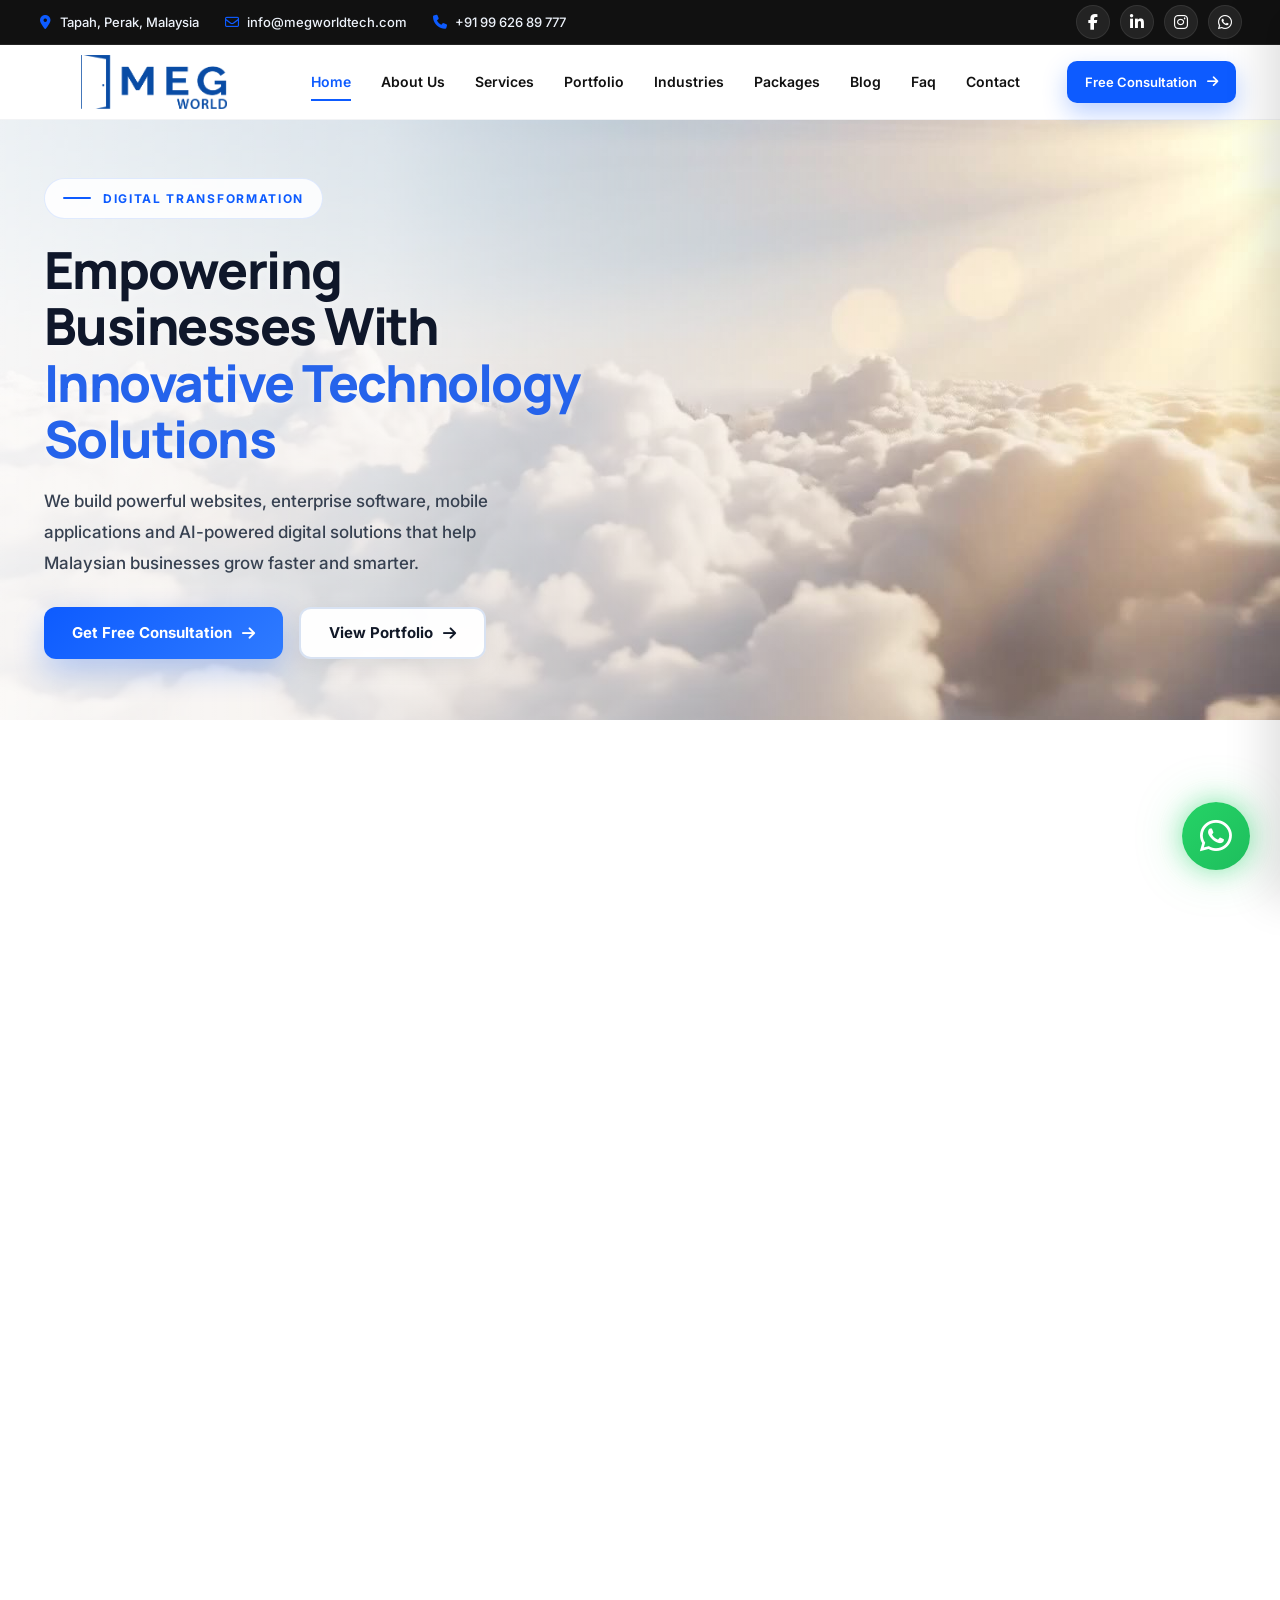
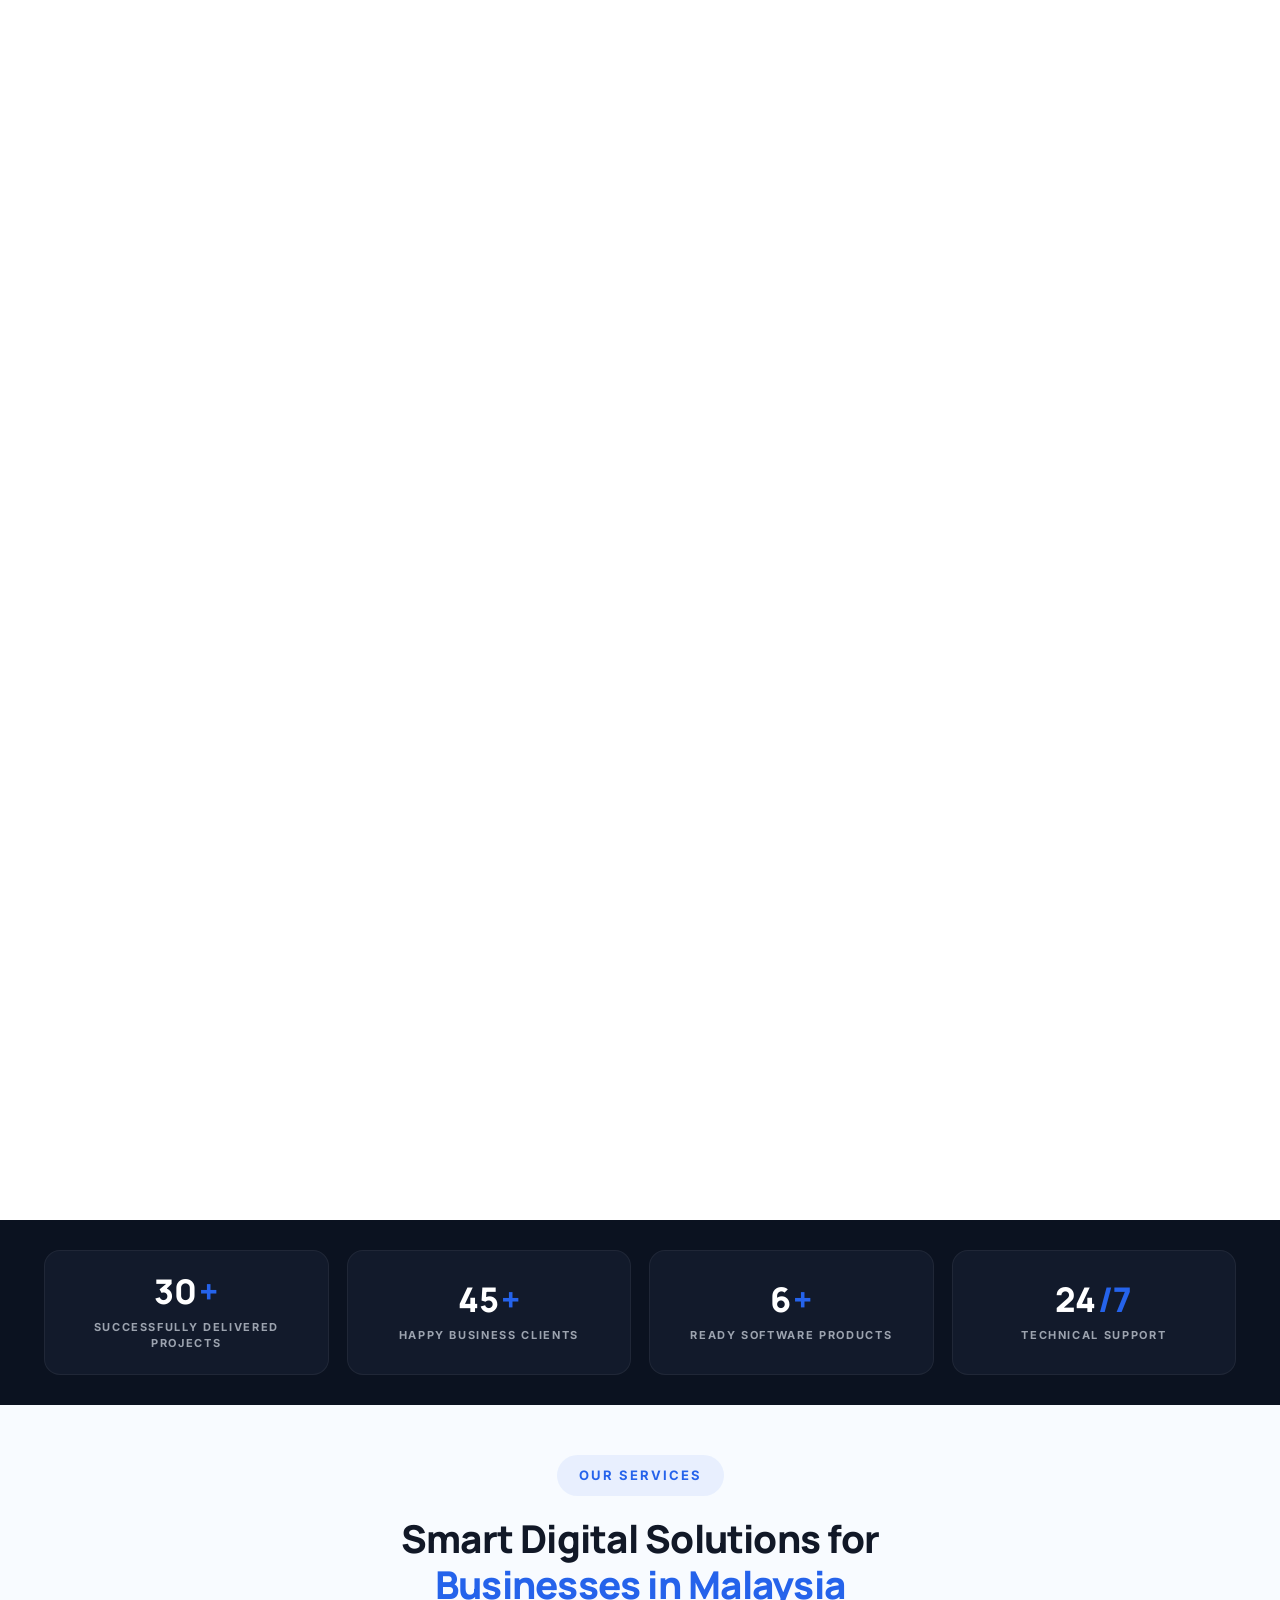
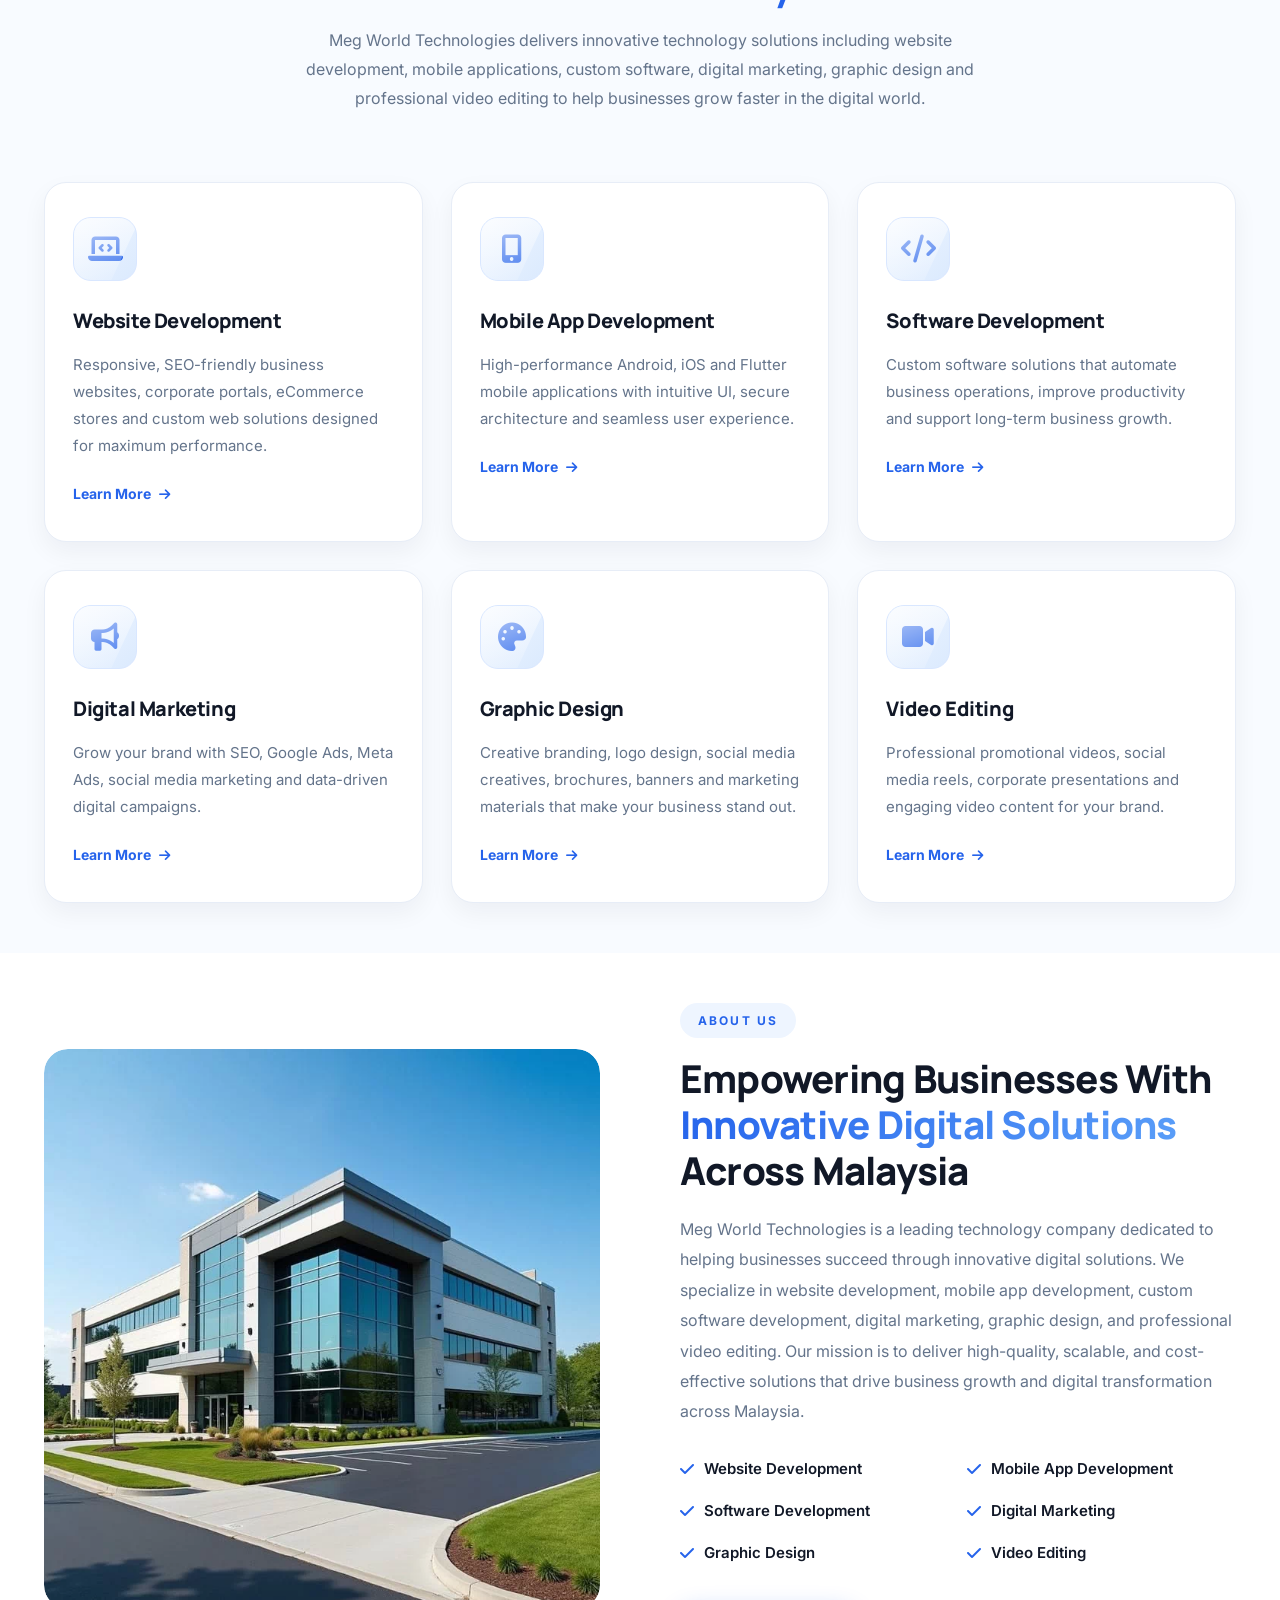
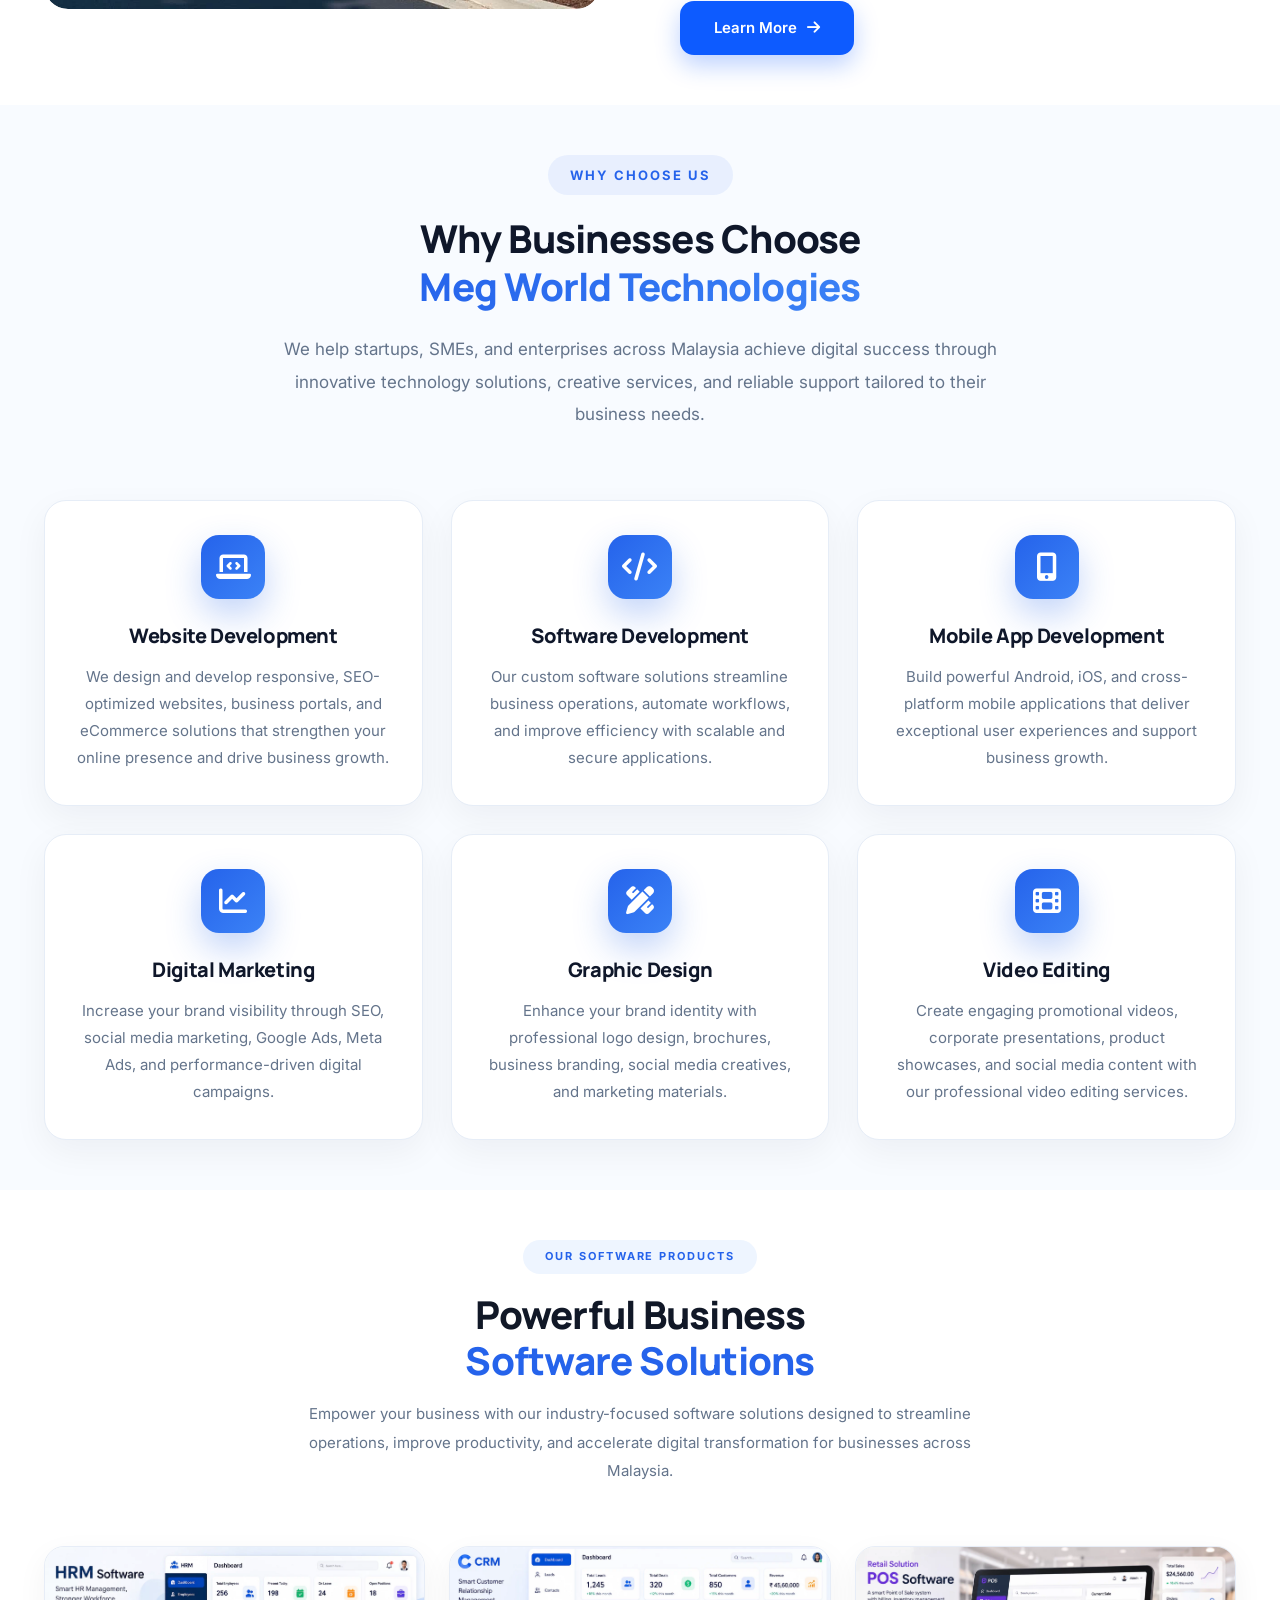
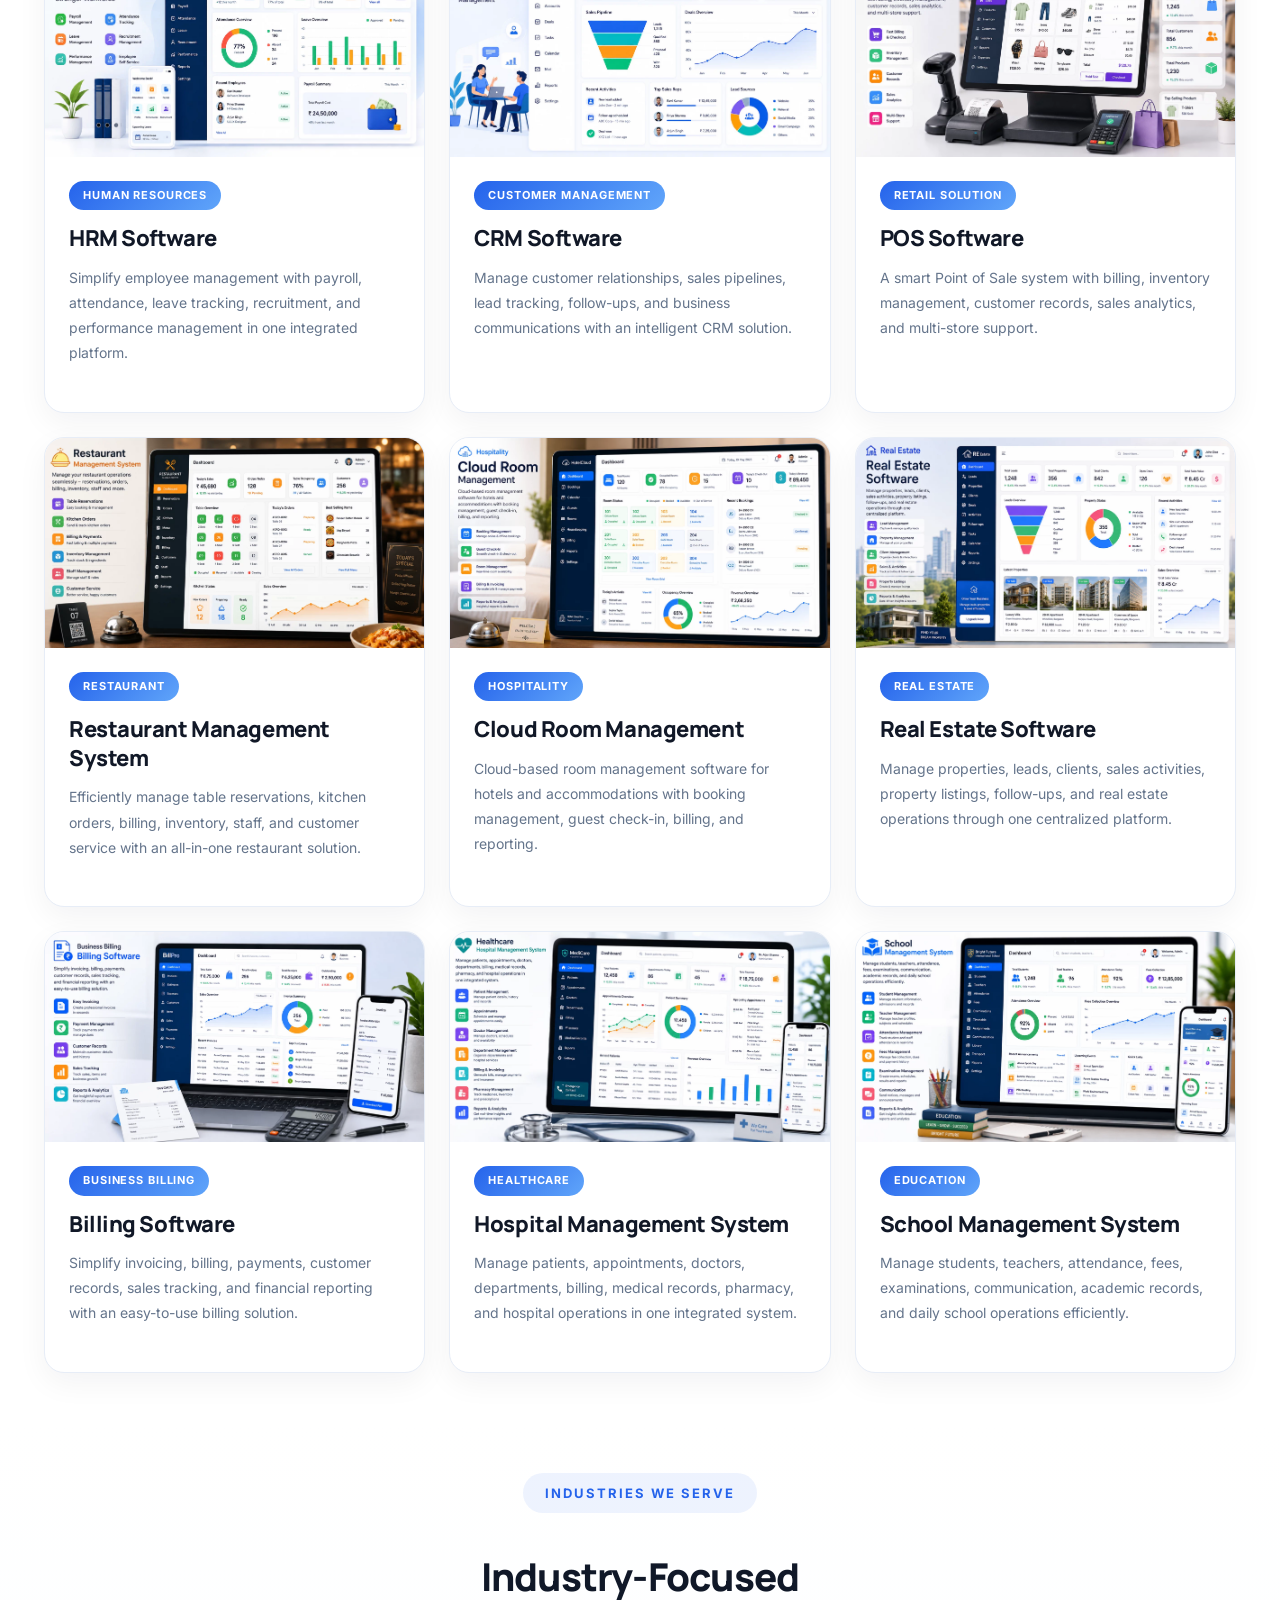
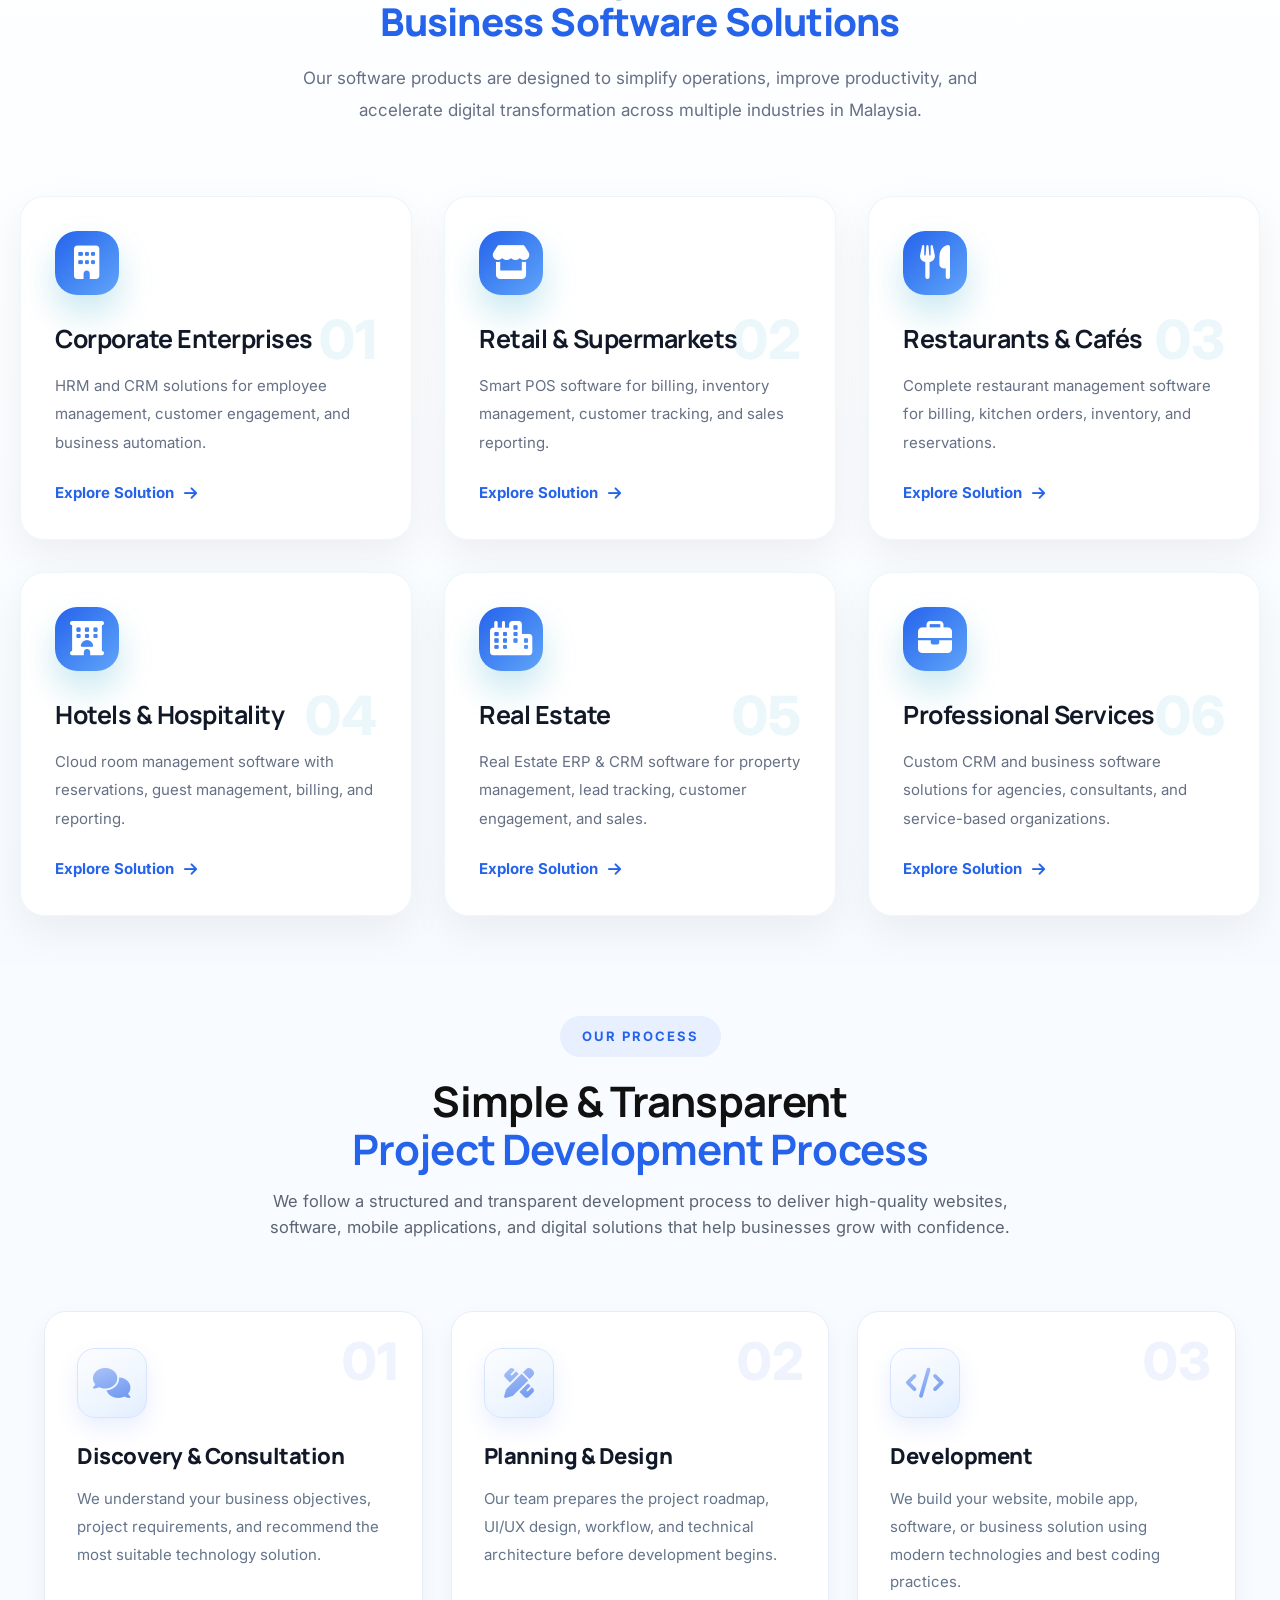
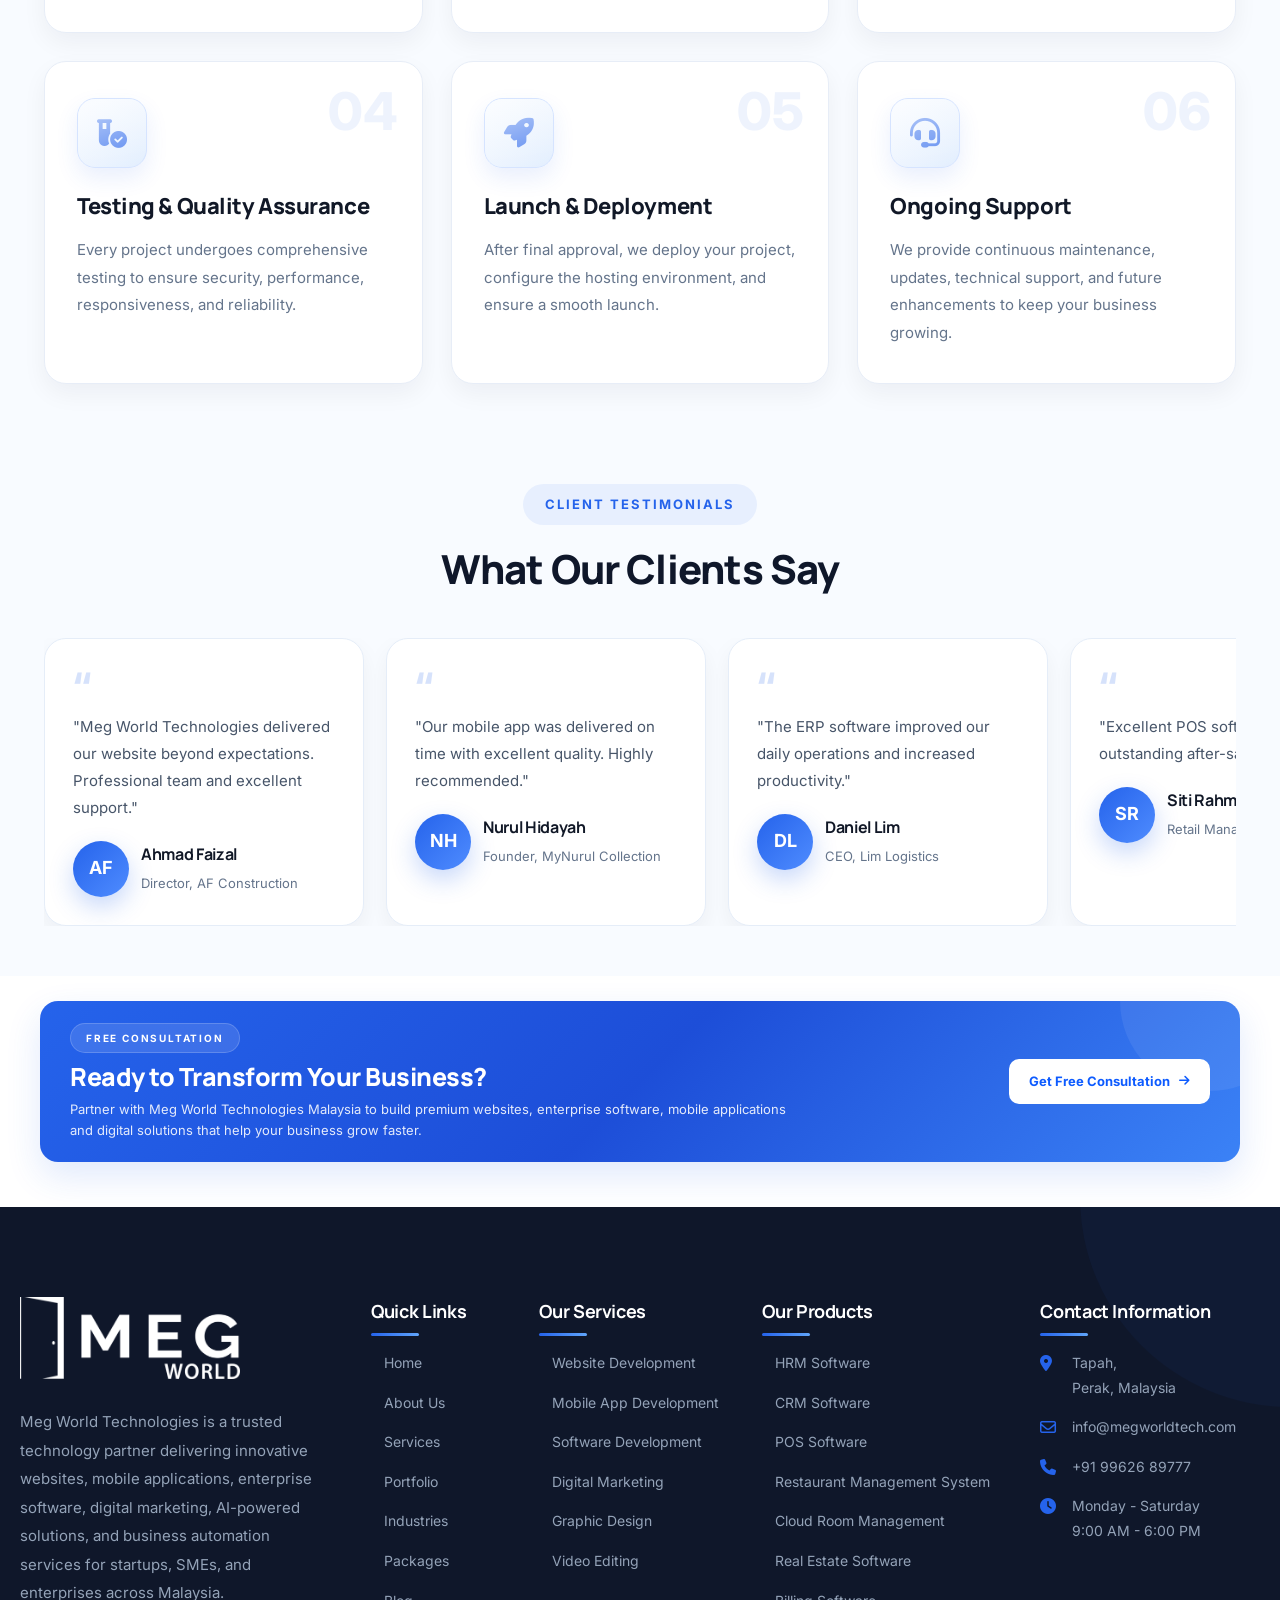
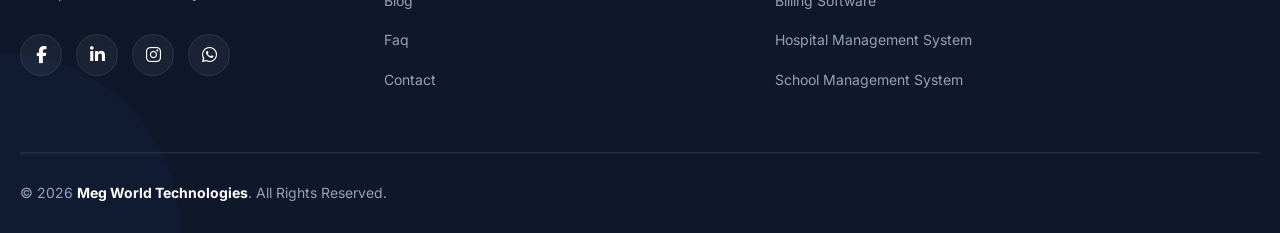
==== commit 5211adc2: "Updated project" ====
--- a/index.html
+++ b/index.html
@@ -10,6 +10,7 @@
 <link href="https://fonts.googleapis.com/css2?family=Manrope:wght@500;600;700;800&family=Inter:wght@400;500;600;700&display=swap" rel="stylesheet">
 <link rel="stylesheet" href="https://cdnjs.cloudflare.com/ajax/libs/font-awesome/6.7.2/css/all.min.css">
 <link rel="stylesheet" href="home.css">
+<link rel="icon" type="image/png" sizes="50x50" href="assets/sitelogo.webp">
 </head>
 <body>
 
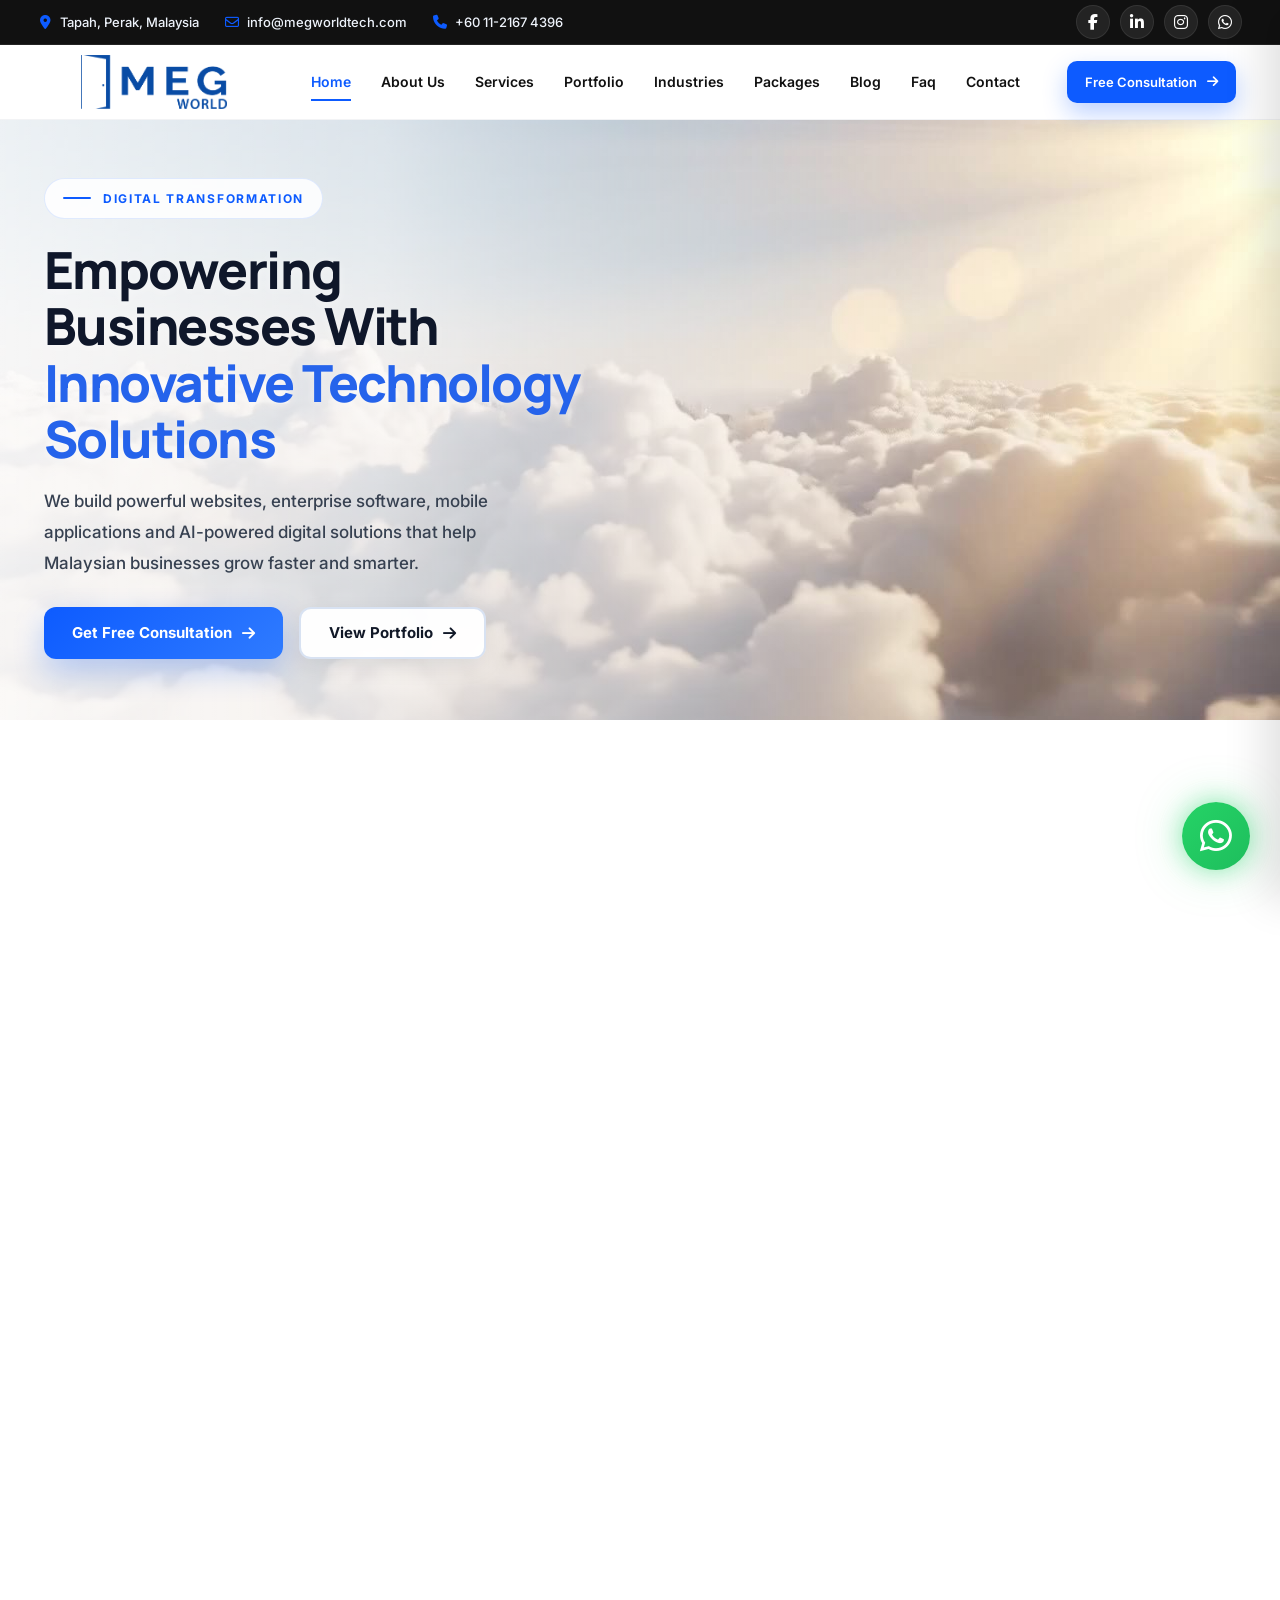
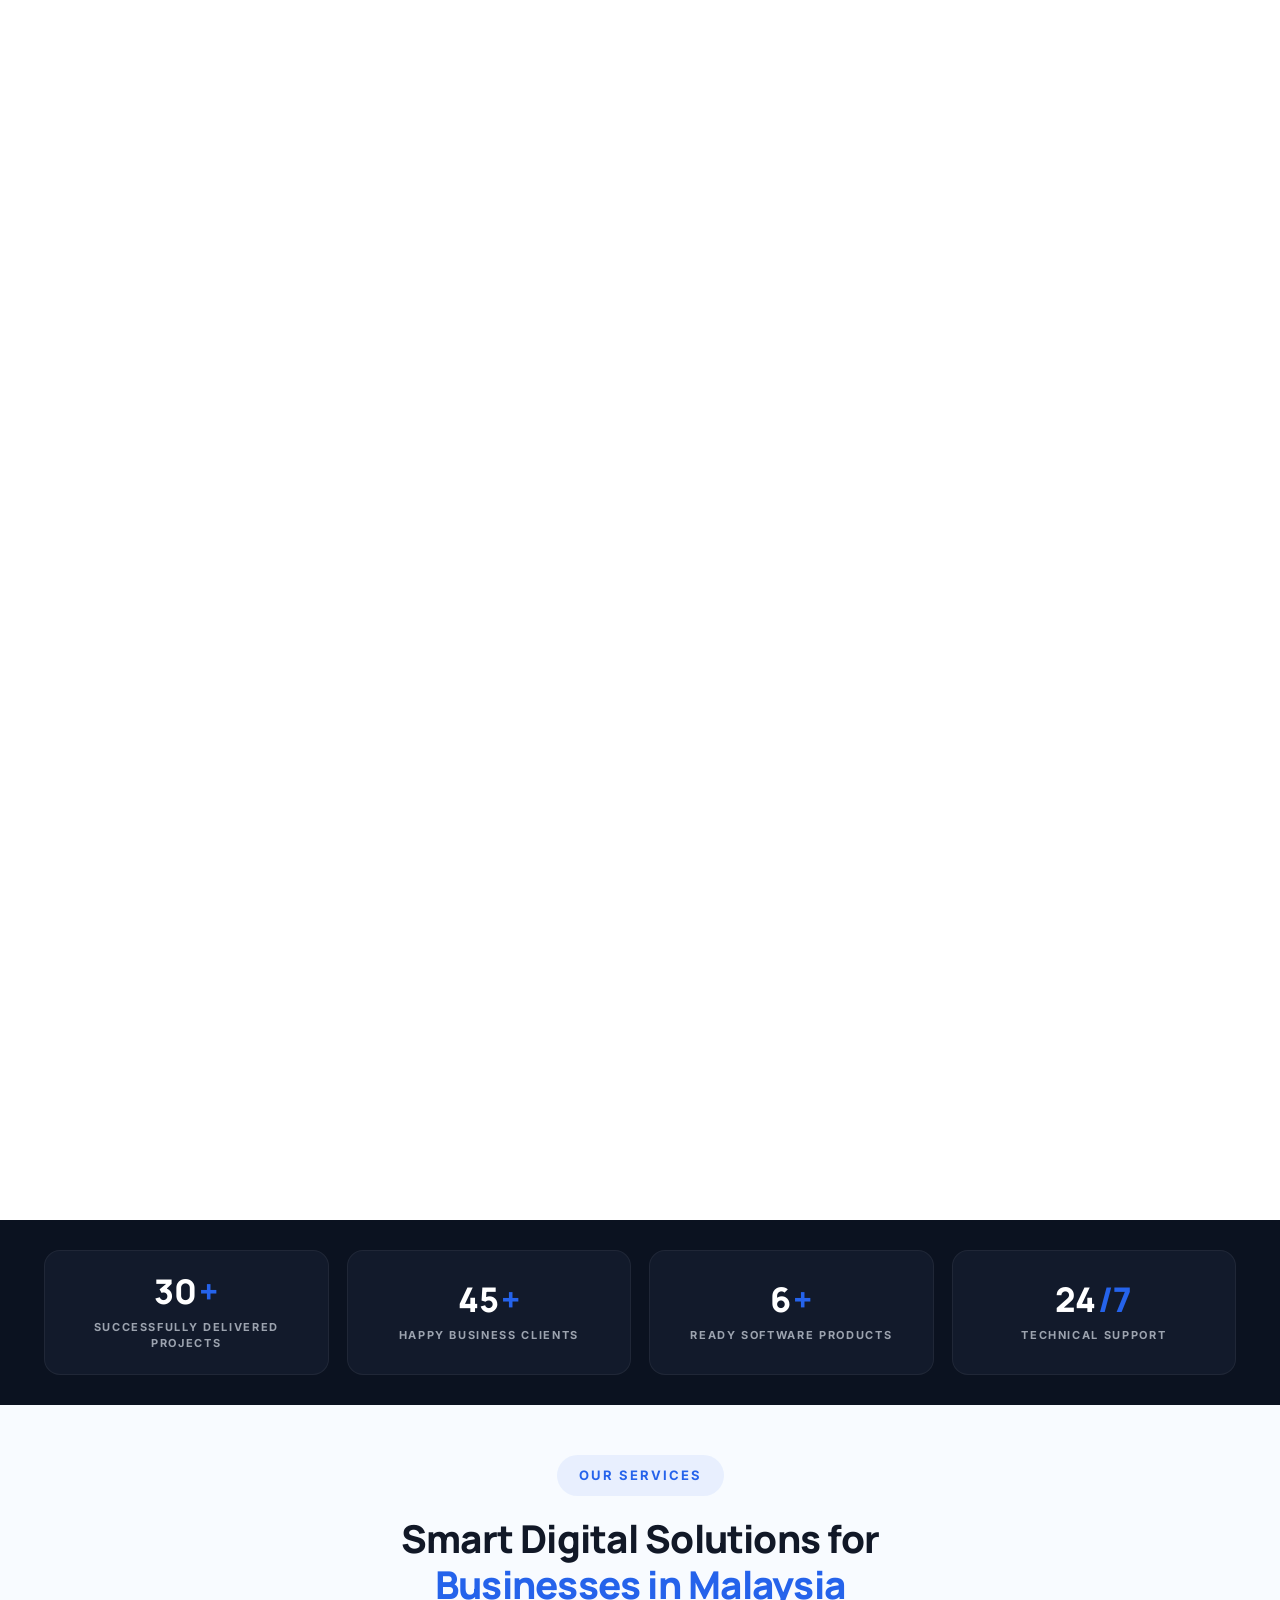
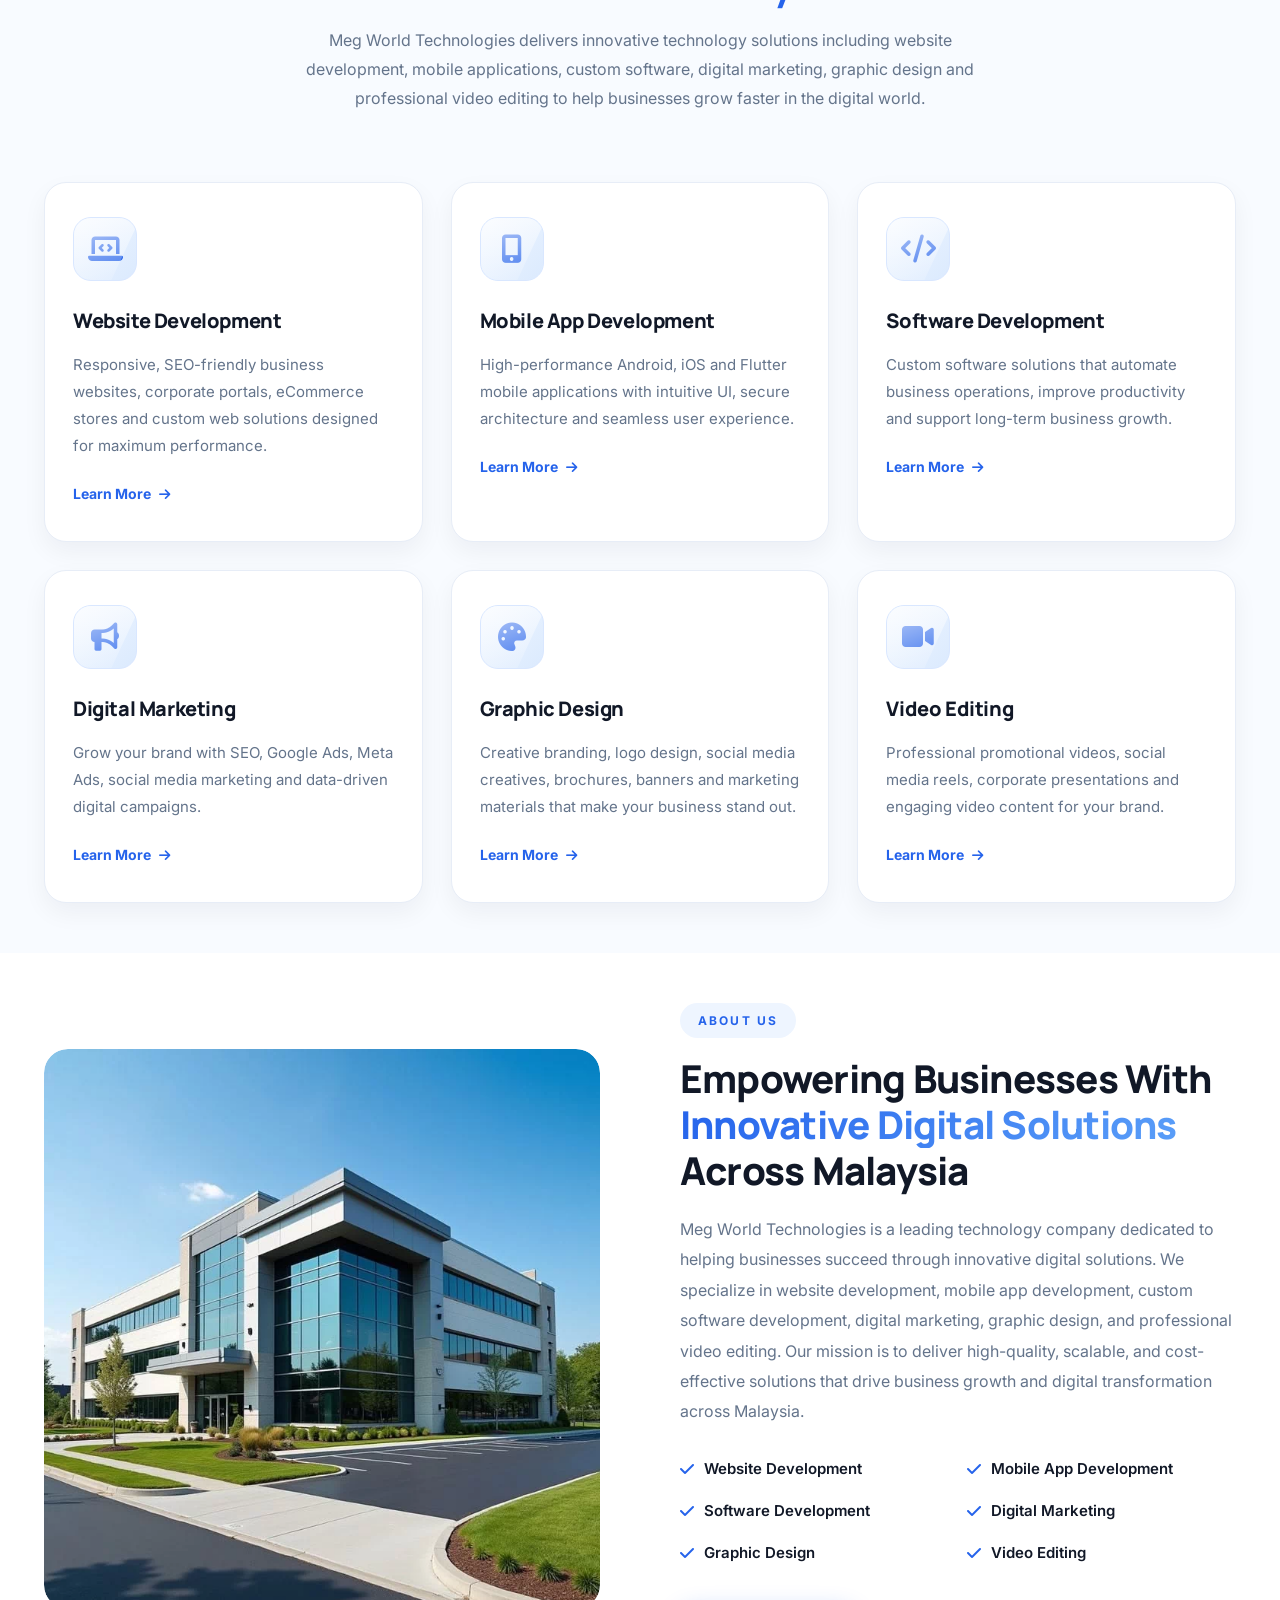
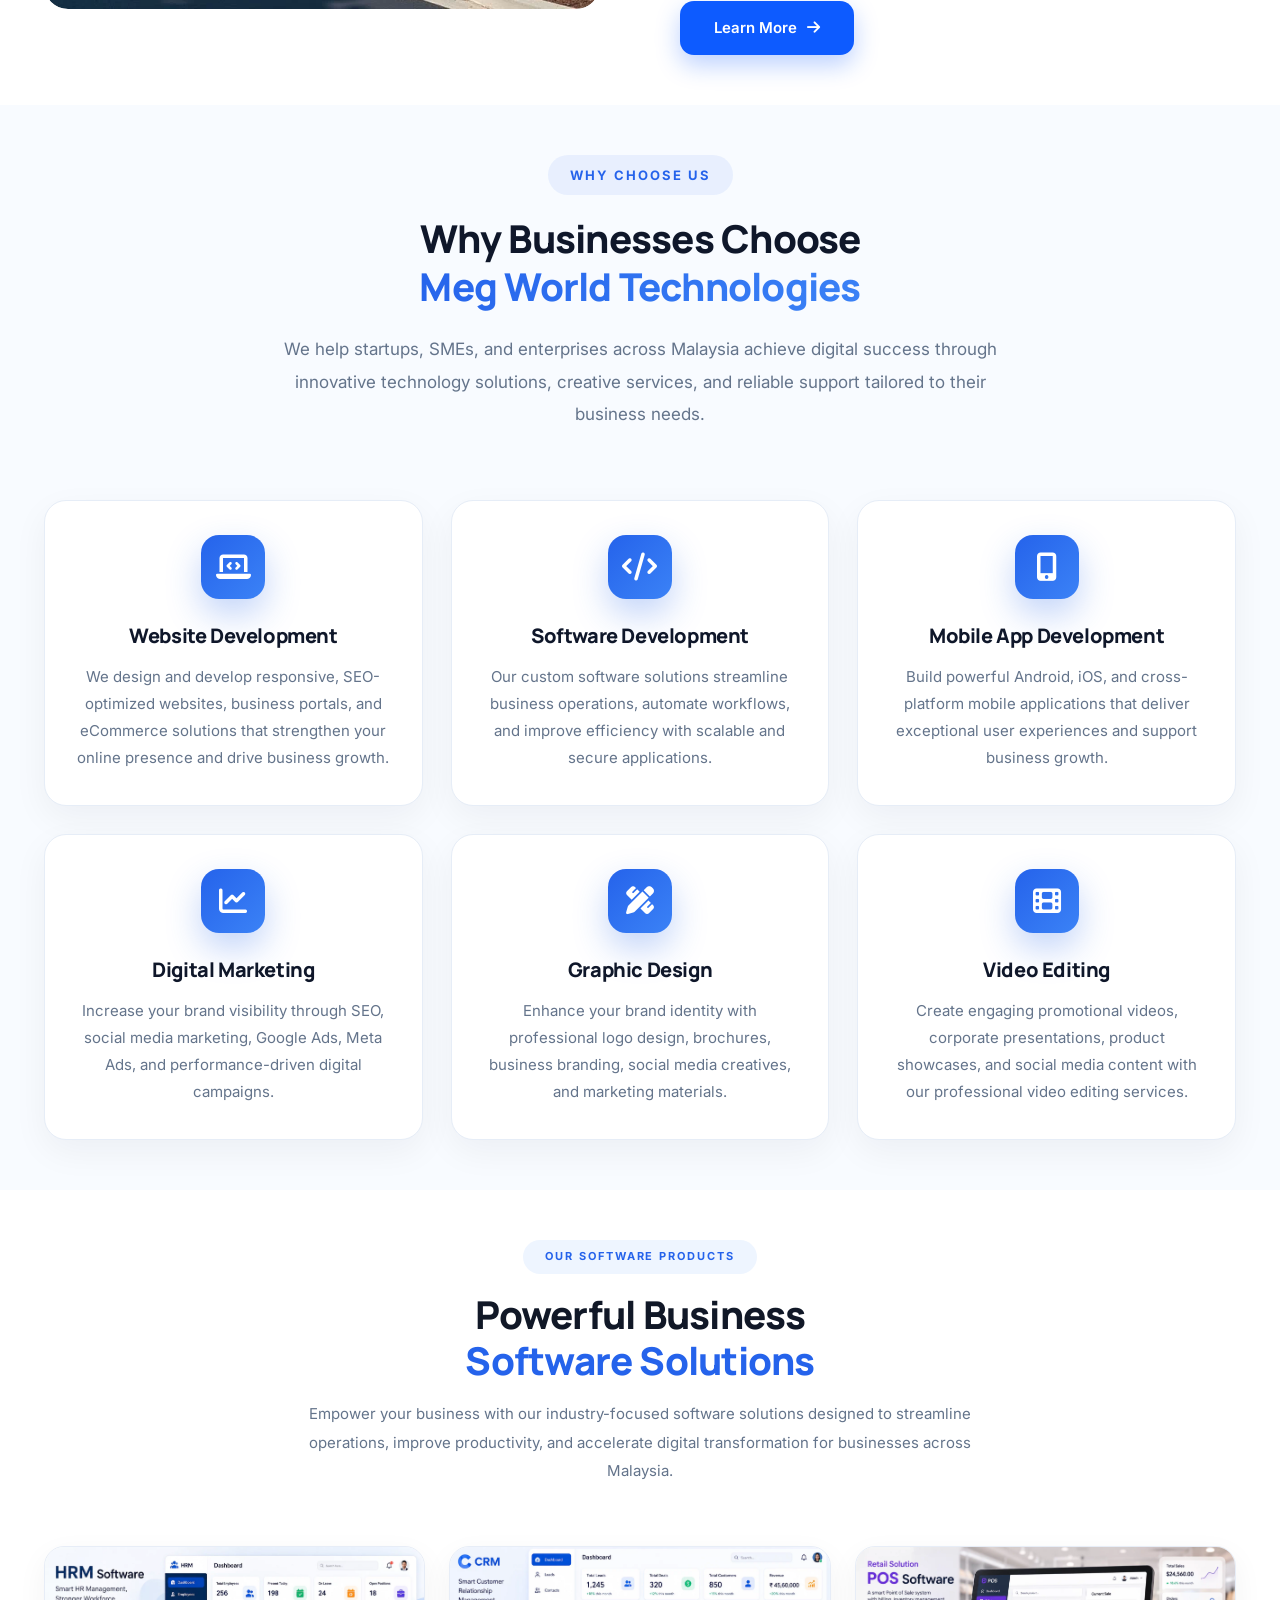
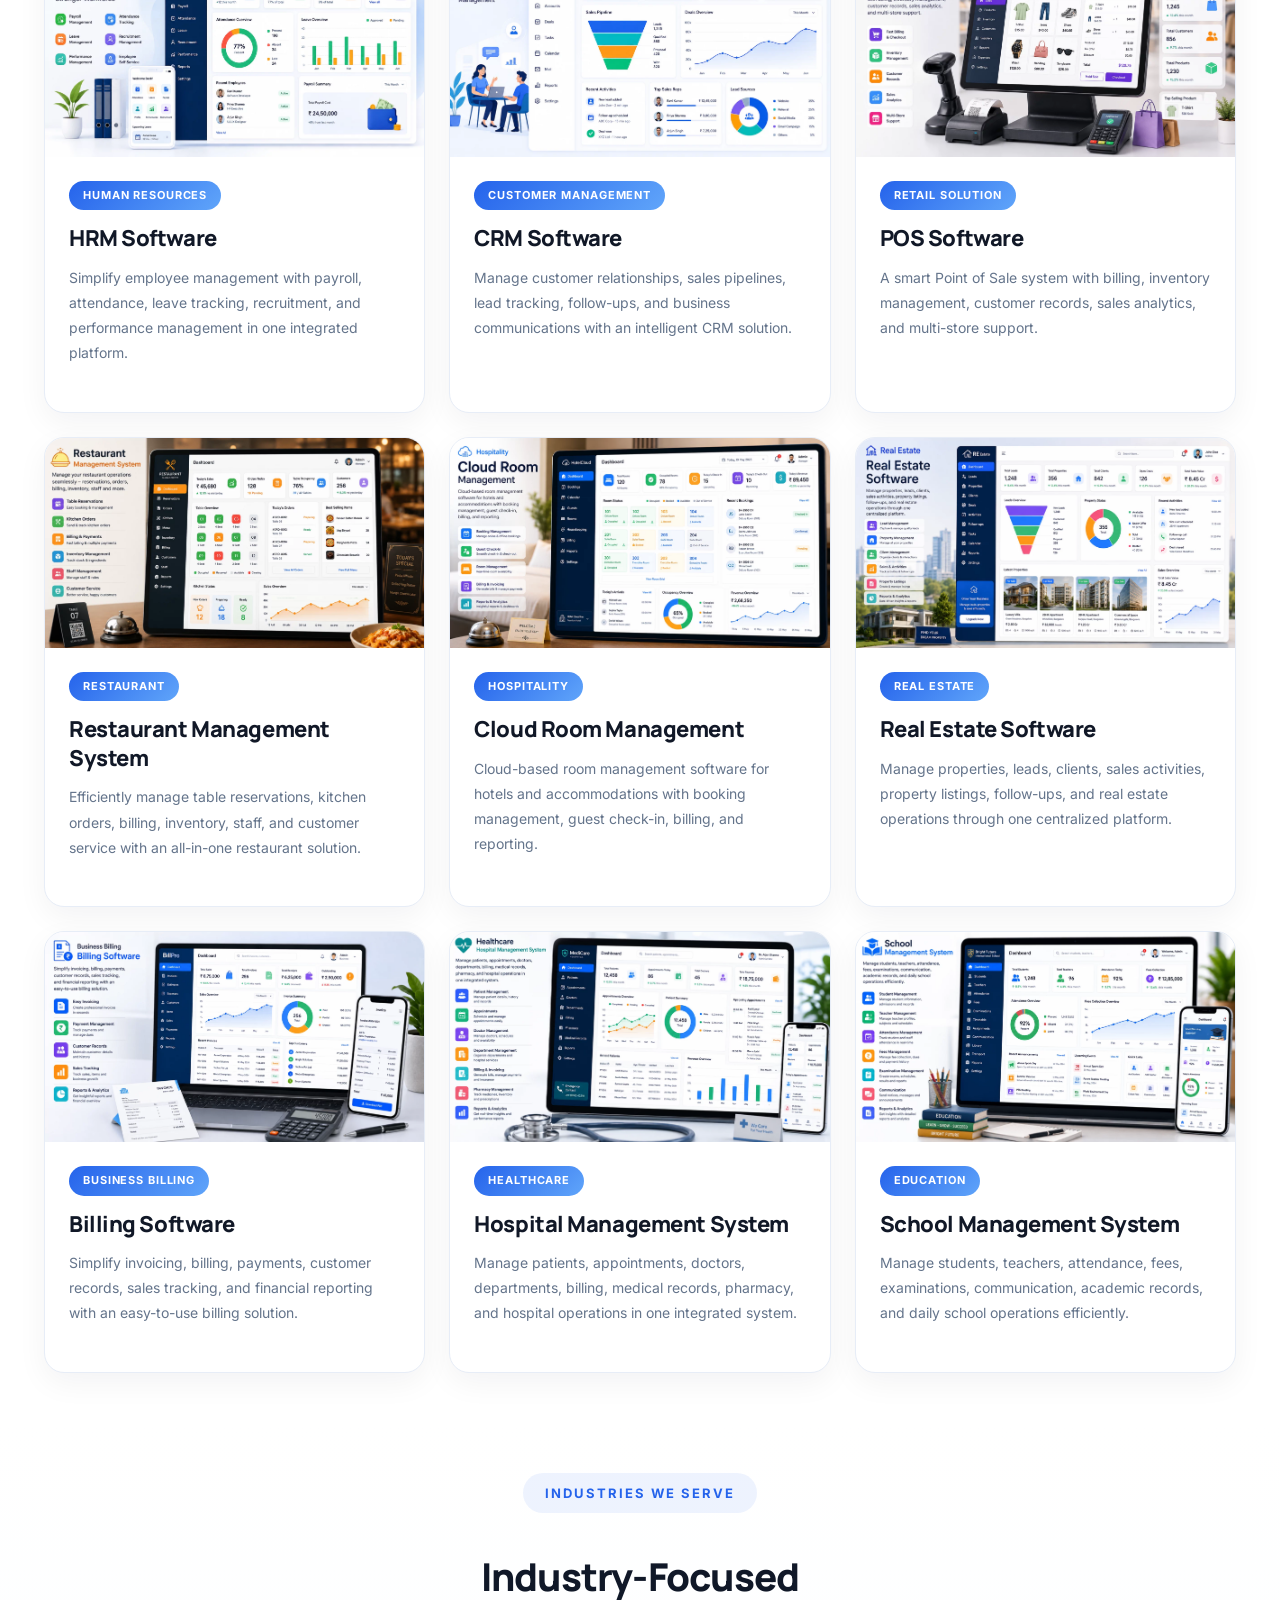
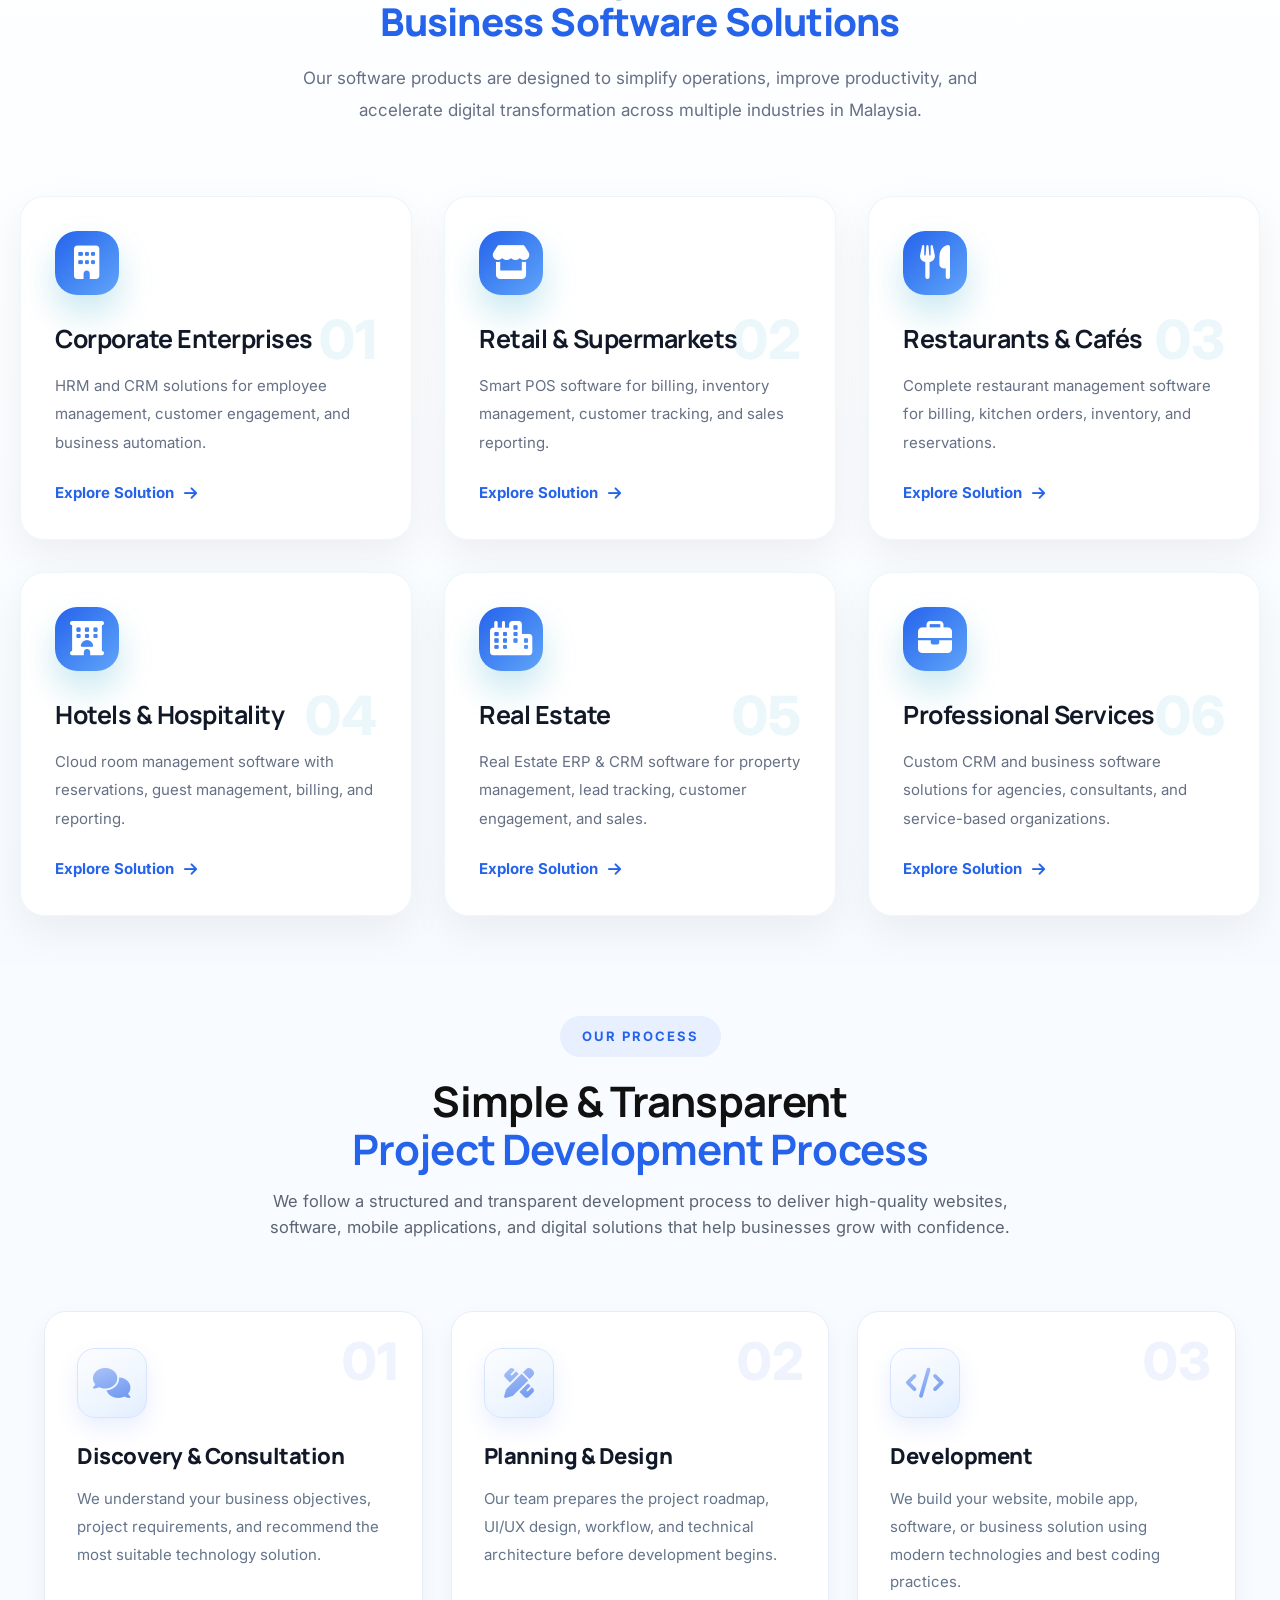
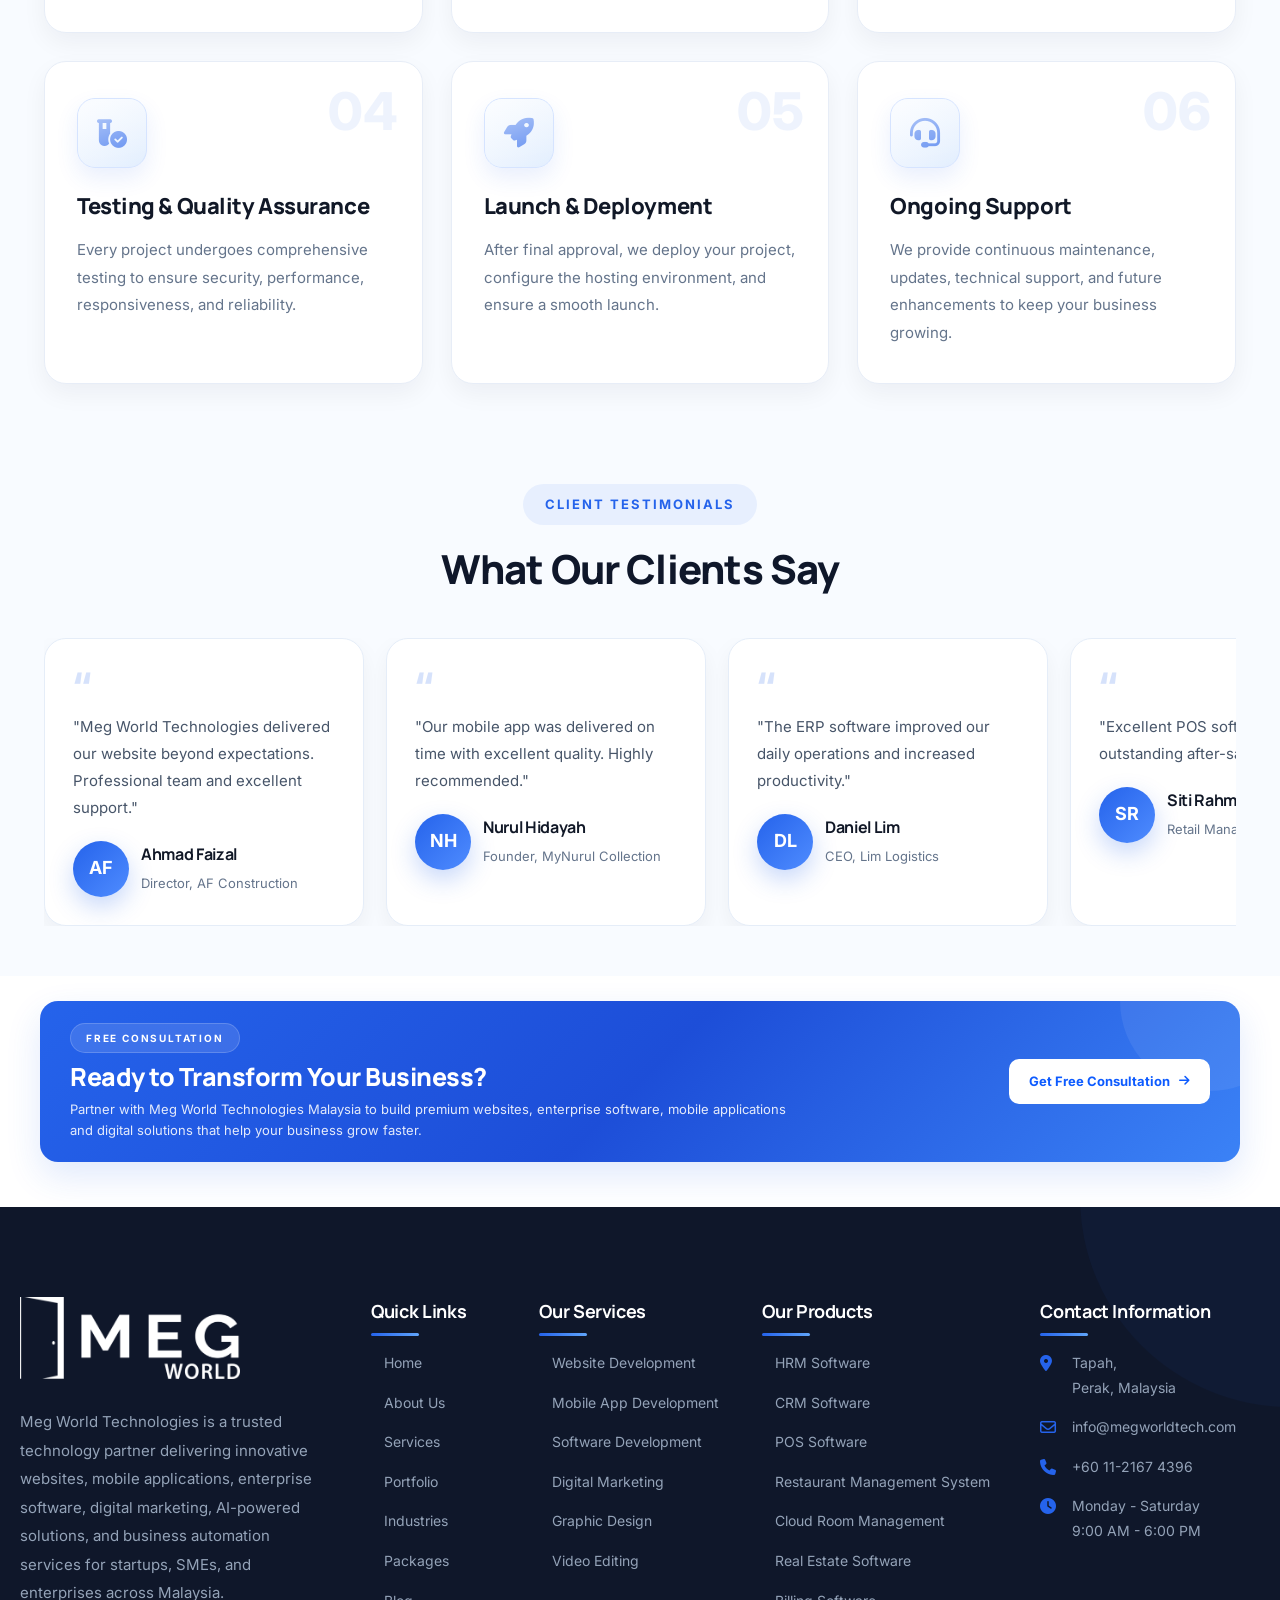
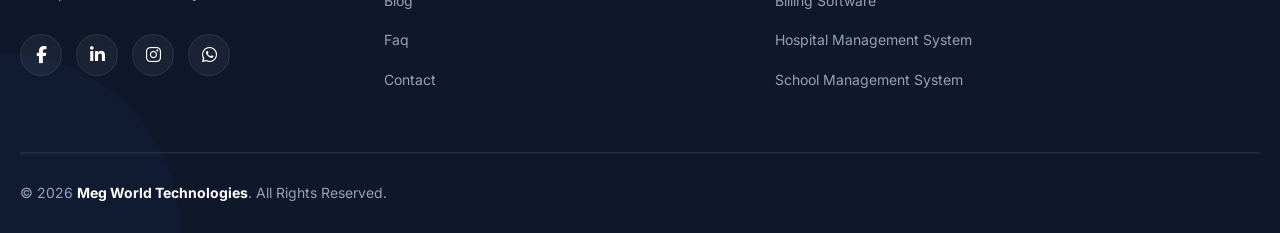
==== commit 87c32cdf: "Updated project" ====
--- a/index.html
+++ b/index.html
@@ -31,7 +31,7 @@
 
       <span>
         <i class="fa-solid fa-phone"></i>
-        +91 99 626 89 777
+        +60 11-2167 4396
       </span>
     </div>
 
@@ -58,7 +58,7 @@
         <i class="fa-brands fa-instagram"></i>
     </a>
 
-    <a href="https://wa.me/919962689777"
+    <a href="https://wa.me/601121674396"
        aria-label="WhatsApp"
        target="_blank"
        rel="noopener noreferrer">
@@ -1621,7 +1621,7 @@
 FLOATING WHATSAPP
 ==================================================-->
 
-<a href="https://wa.me/919962689777?text=Hello%20Meg%20World%20Technologies,%20I%20need%20more%20information."
+<a href="https://wa.me/601121674396?text=Hello%20Meg%20World%20Technologies,%20I%20need%20more%20information."
    class="wa-float"
    target="_blank"
    aria-label="WhatsApp">
@@ -1672,7 +1672,7 @@
                         <i class="fa-brands fa-instagram"></i>
                     </a>
 
-                    <a href="https://wa.me/919962689777" aria-label="WhatsApp">
+                    <a href="https://wa.me/601121674396" aria-label="WhatsApp">
                         <i class="fa-brands fa-whatsapp"></i>
                     </a>
 
@@ -1858,7 +1858,7 @@
                         <i class="fa-solid fa-phone"></i>
 
                         <span>
-                            +91 99626 89777
+                            +60 11-2167 4396
                         </span>
 
                     </li>
--- a/home.css
+++ b/home.css
@@ -2650,4 +2650,4 @@
 }
 .footer-bottom-links{
   display: none;
-}+}
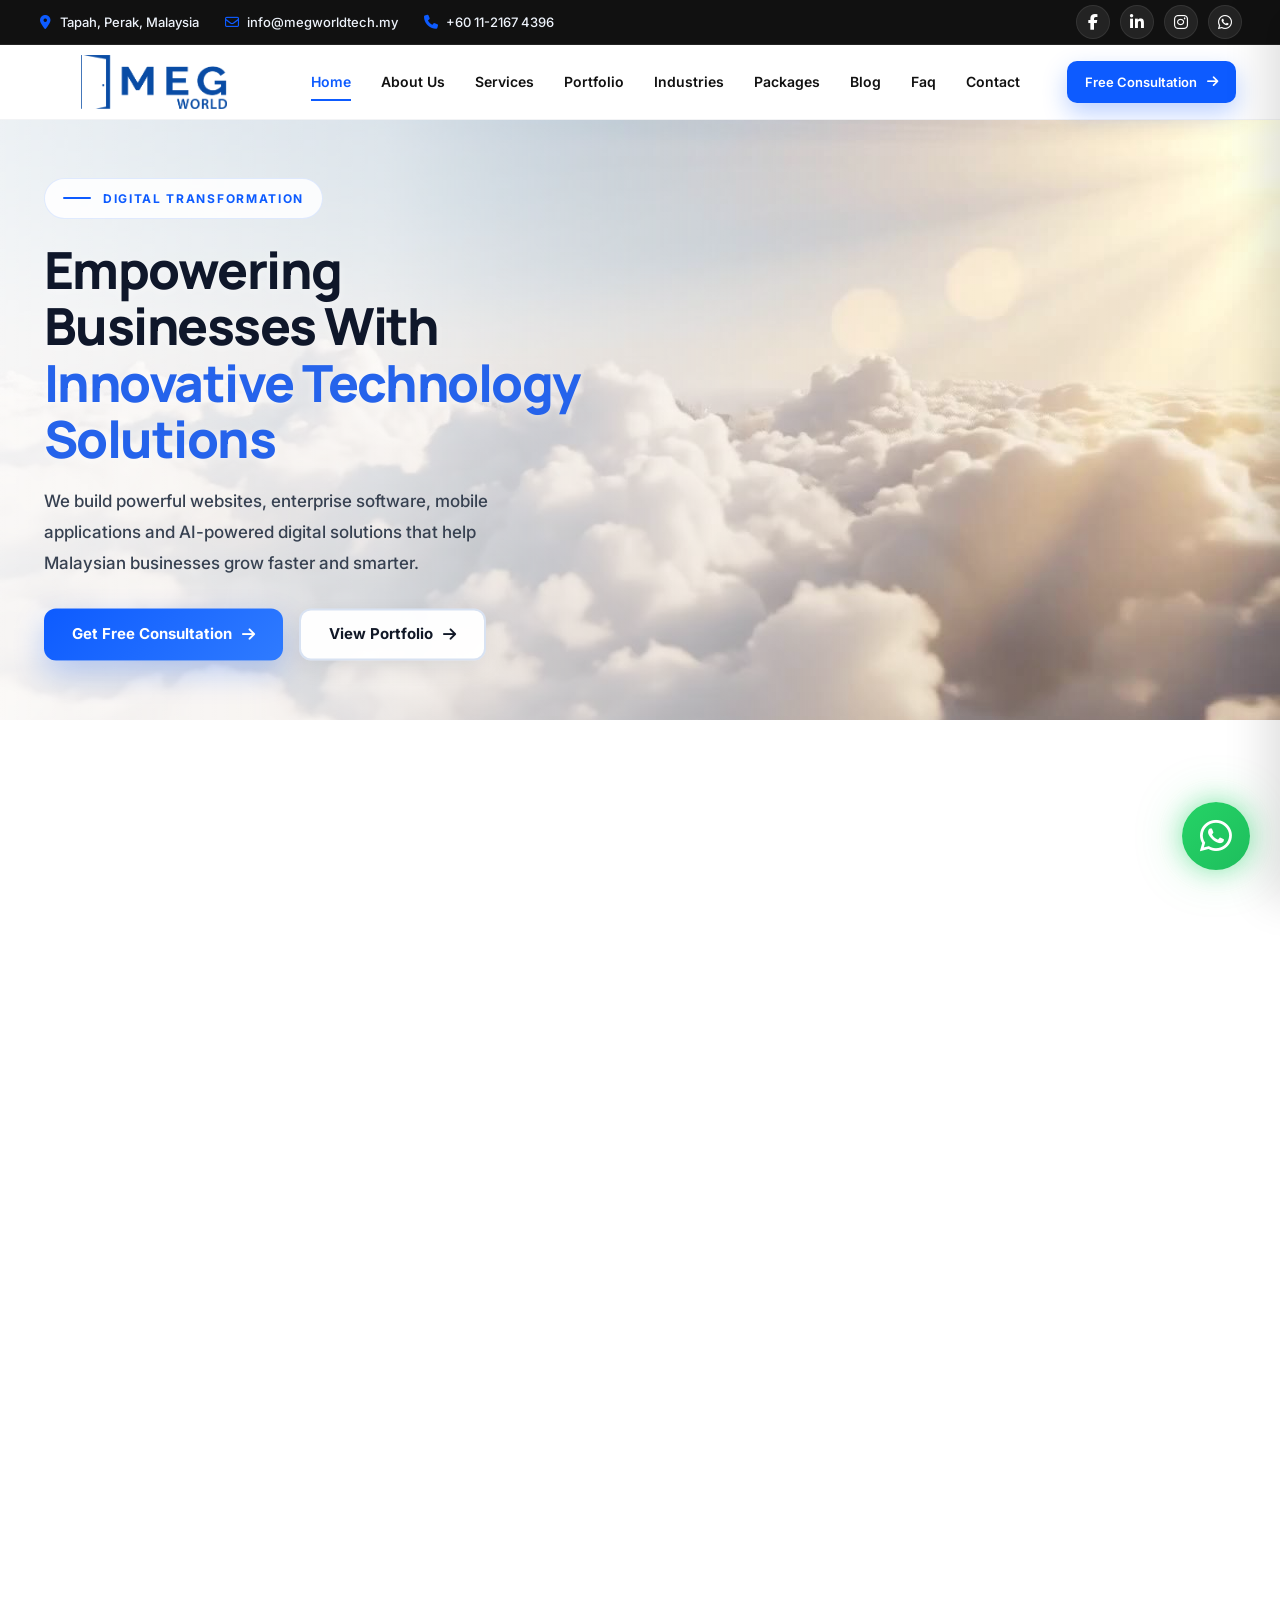
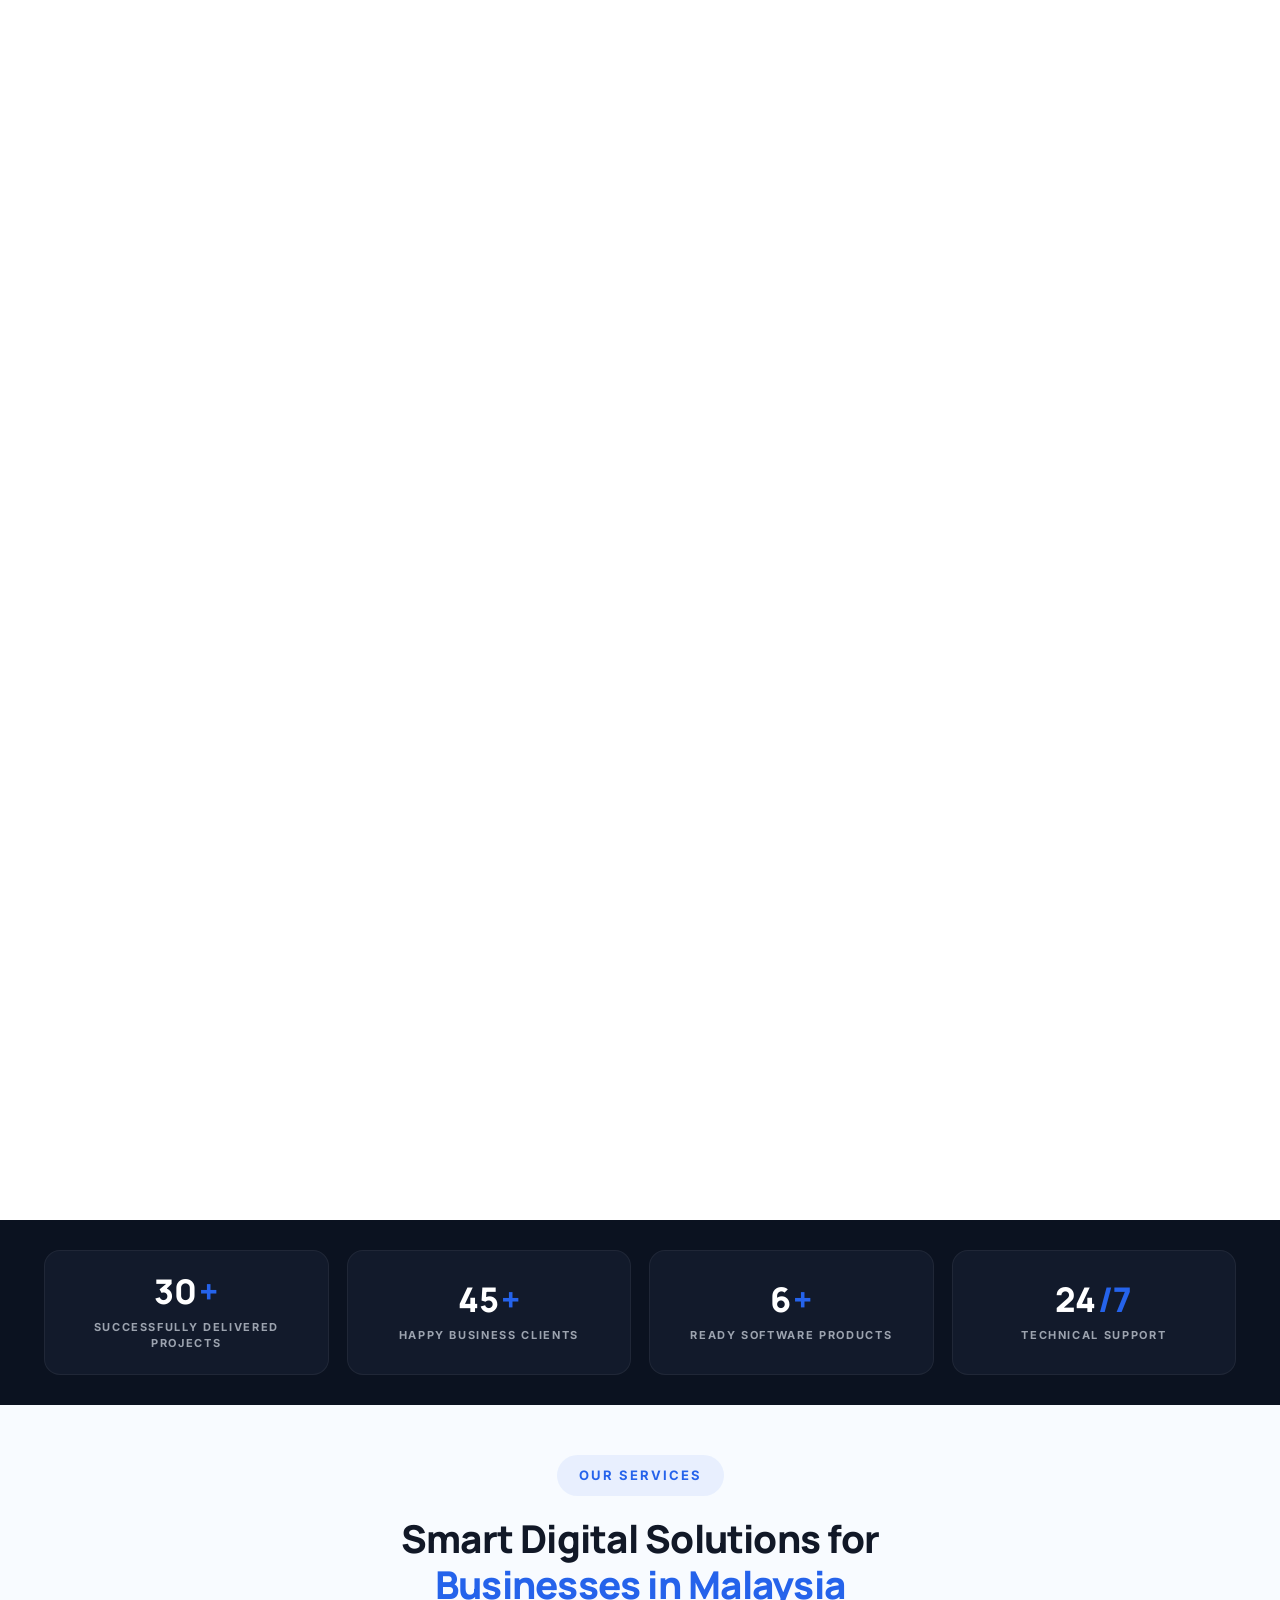
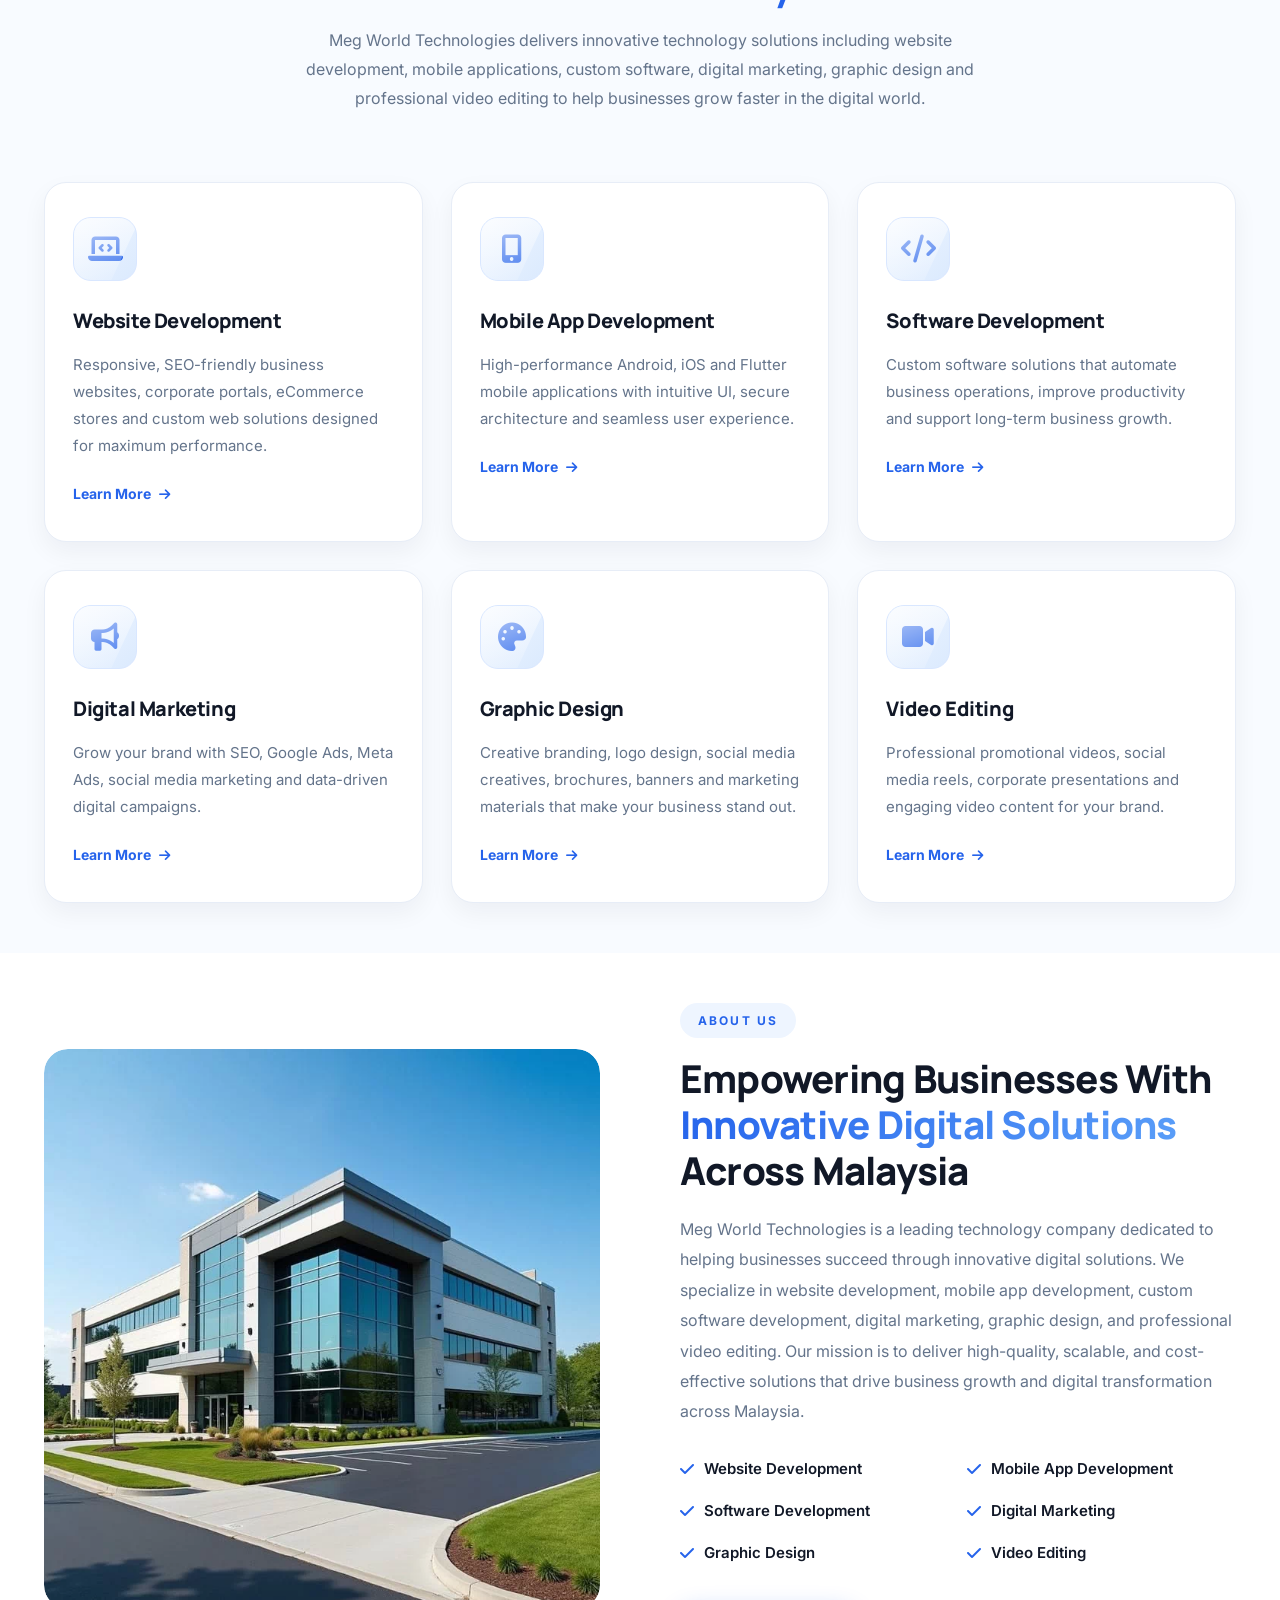
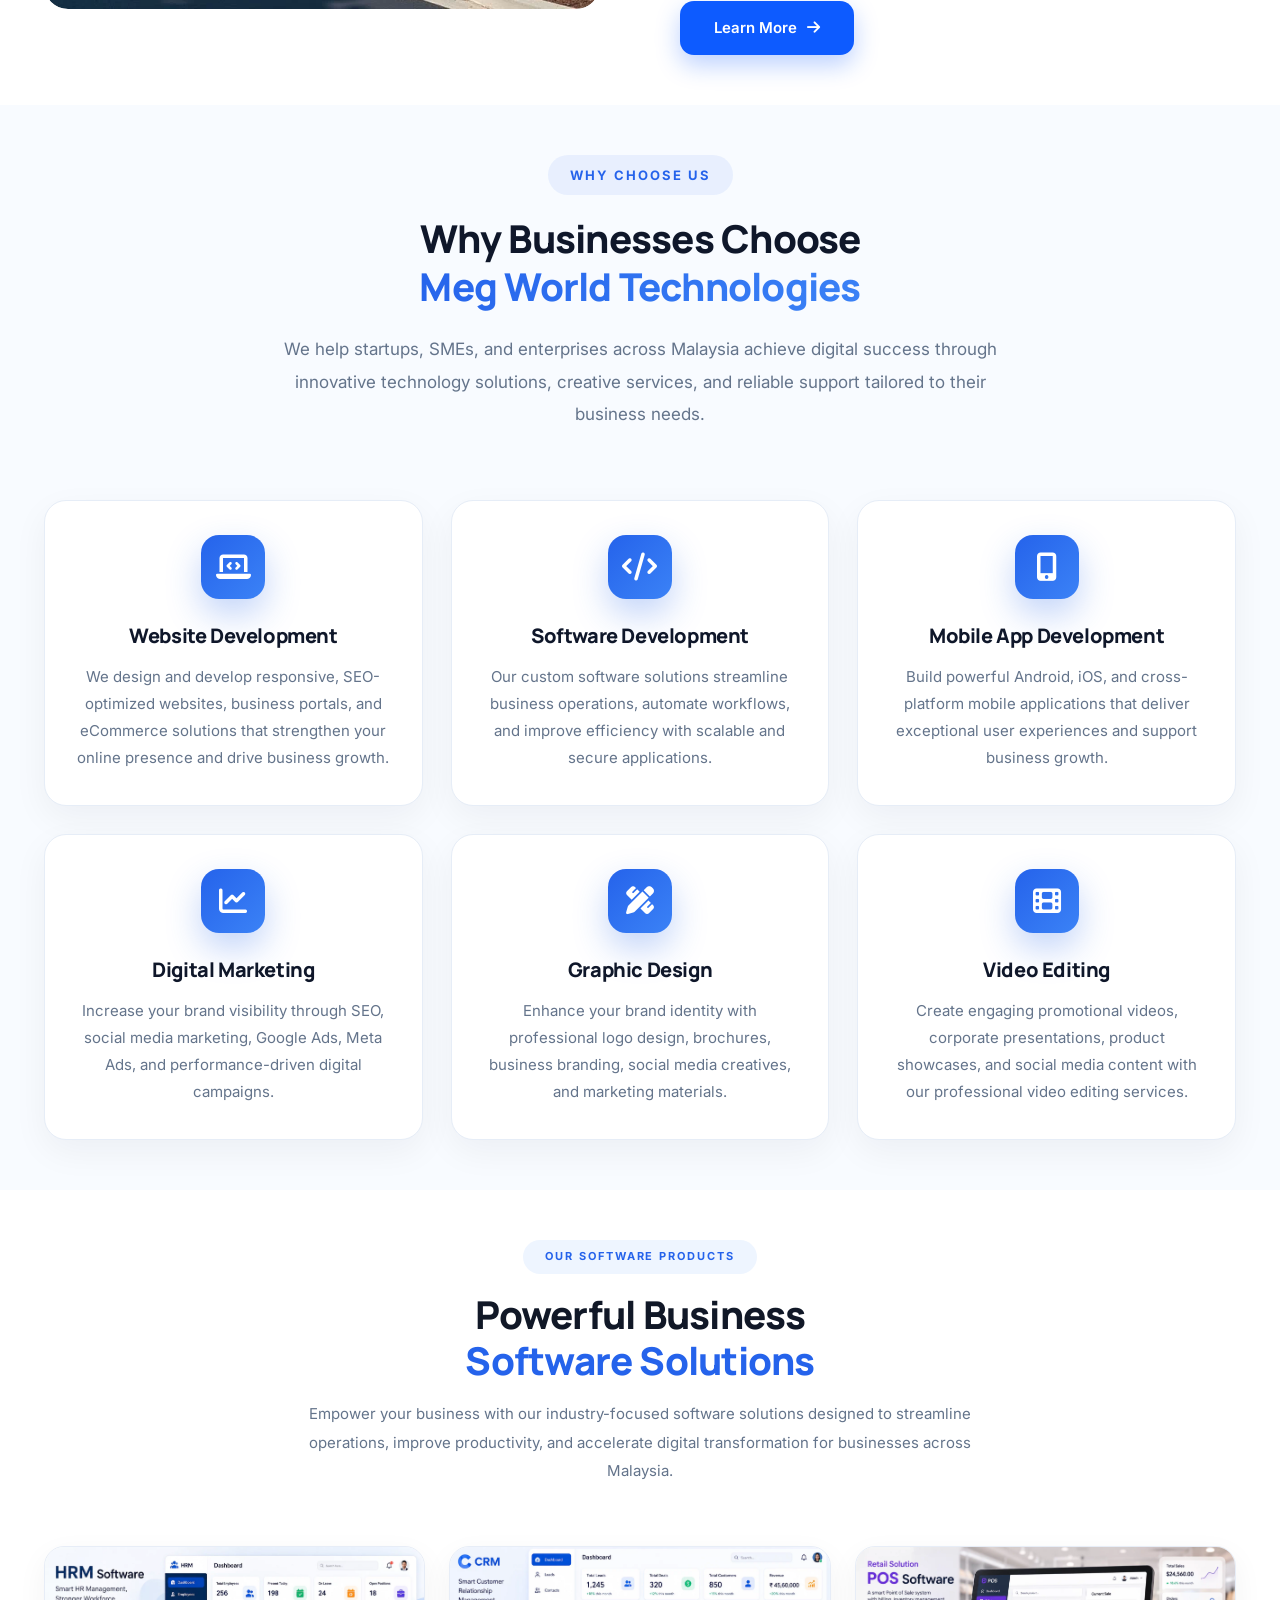
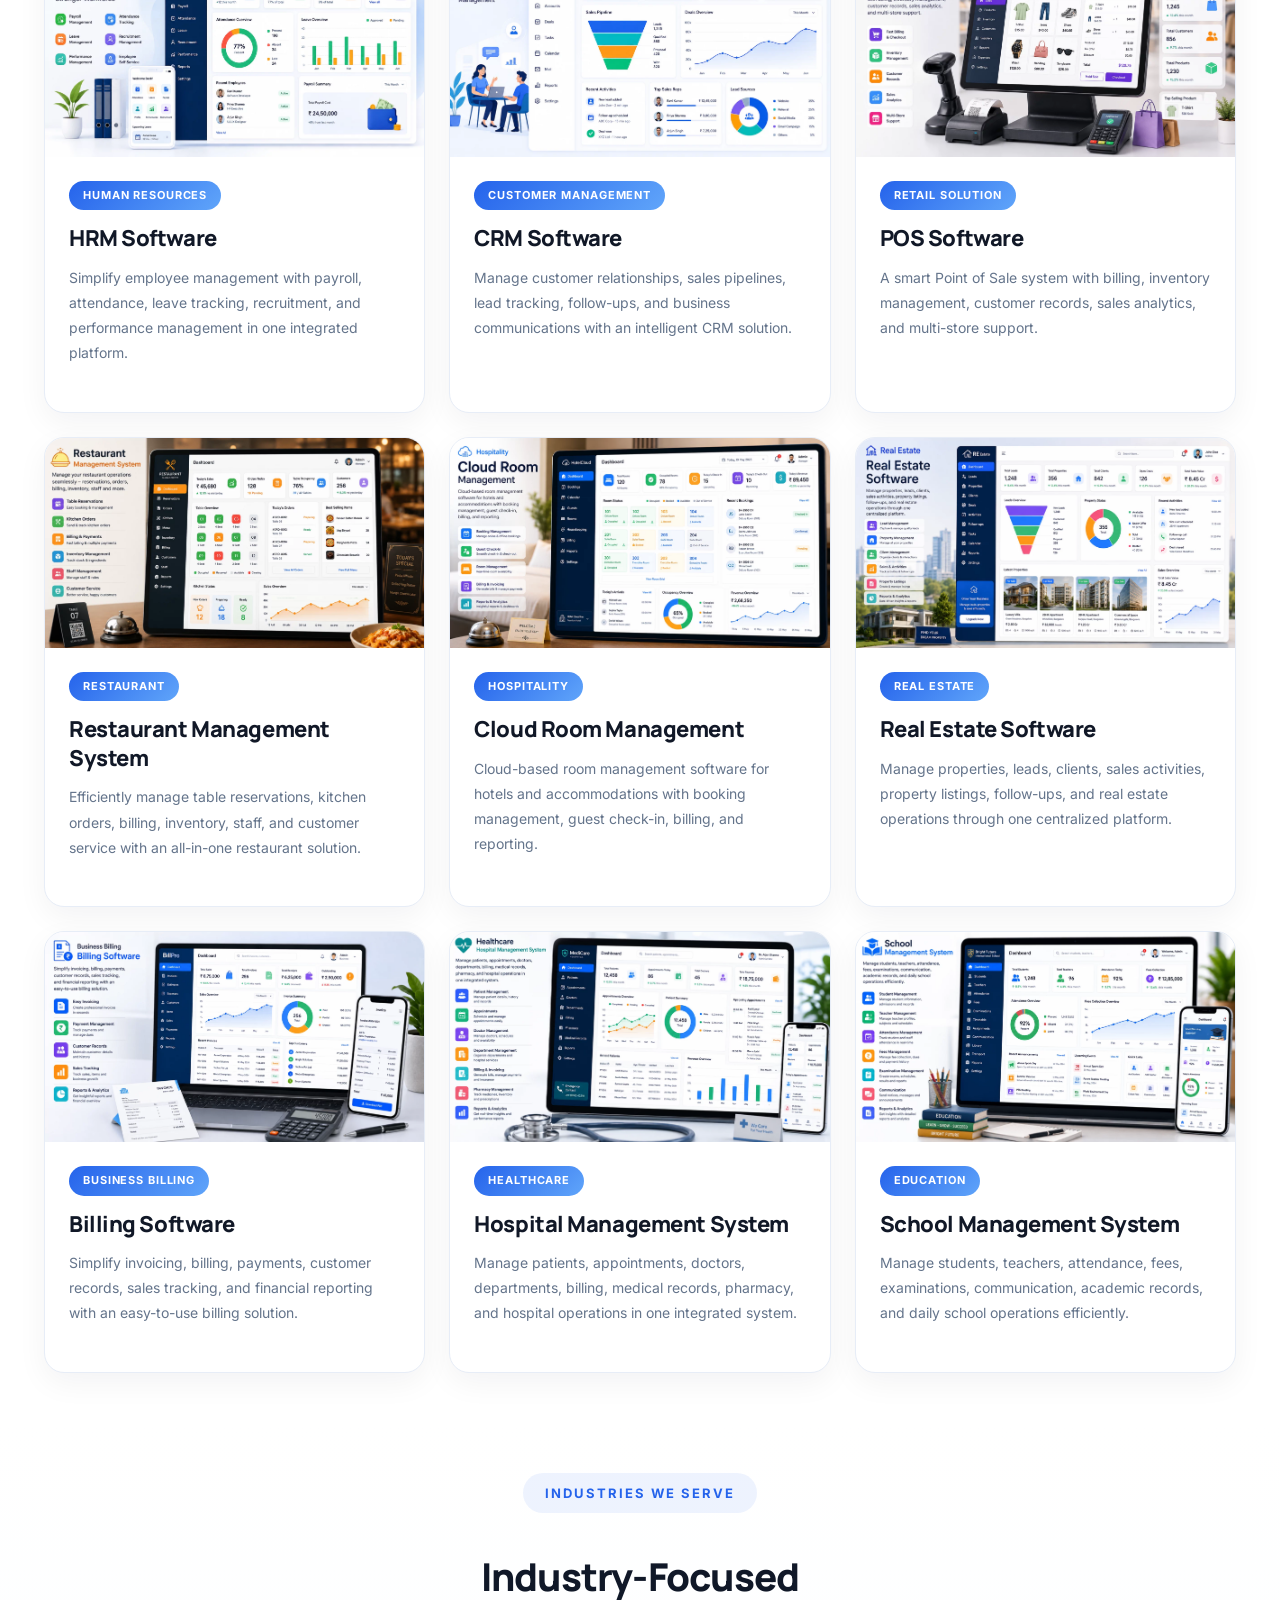
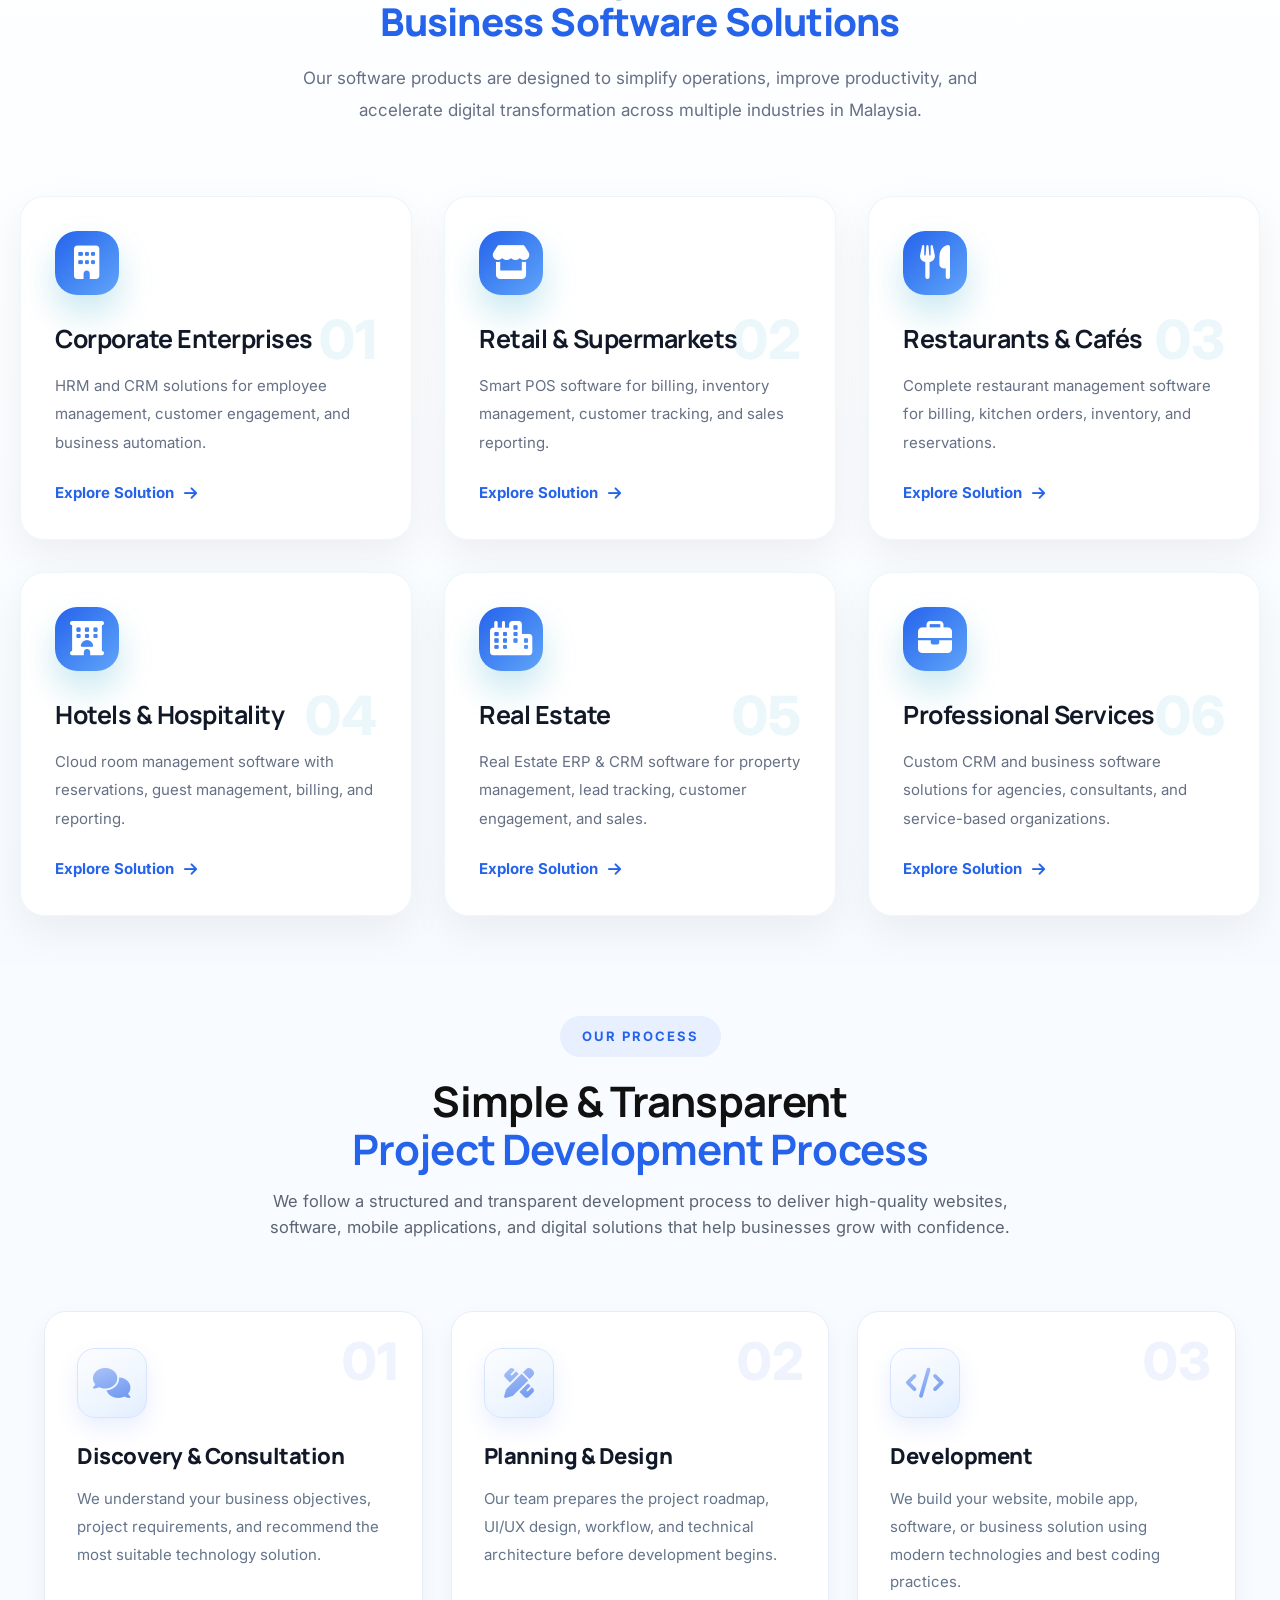
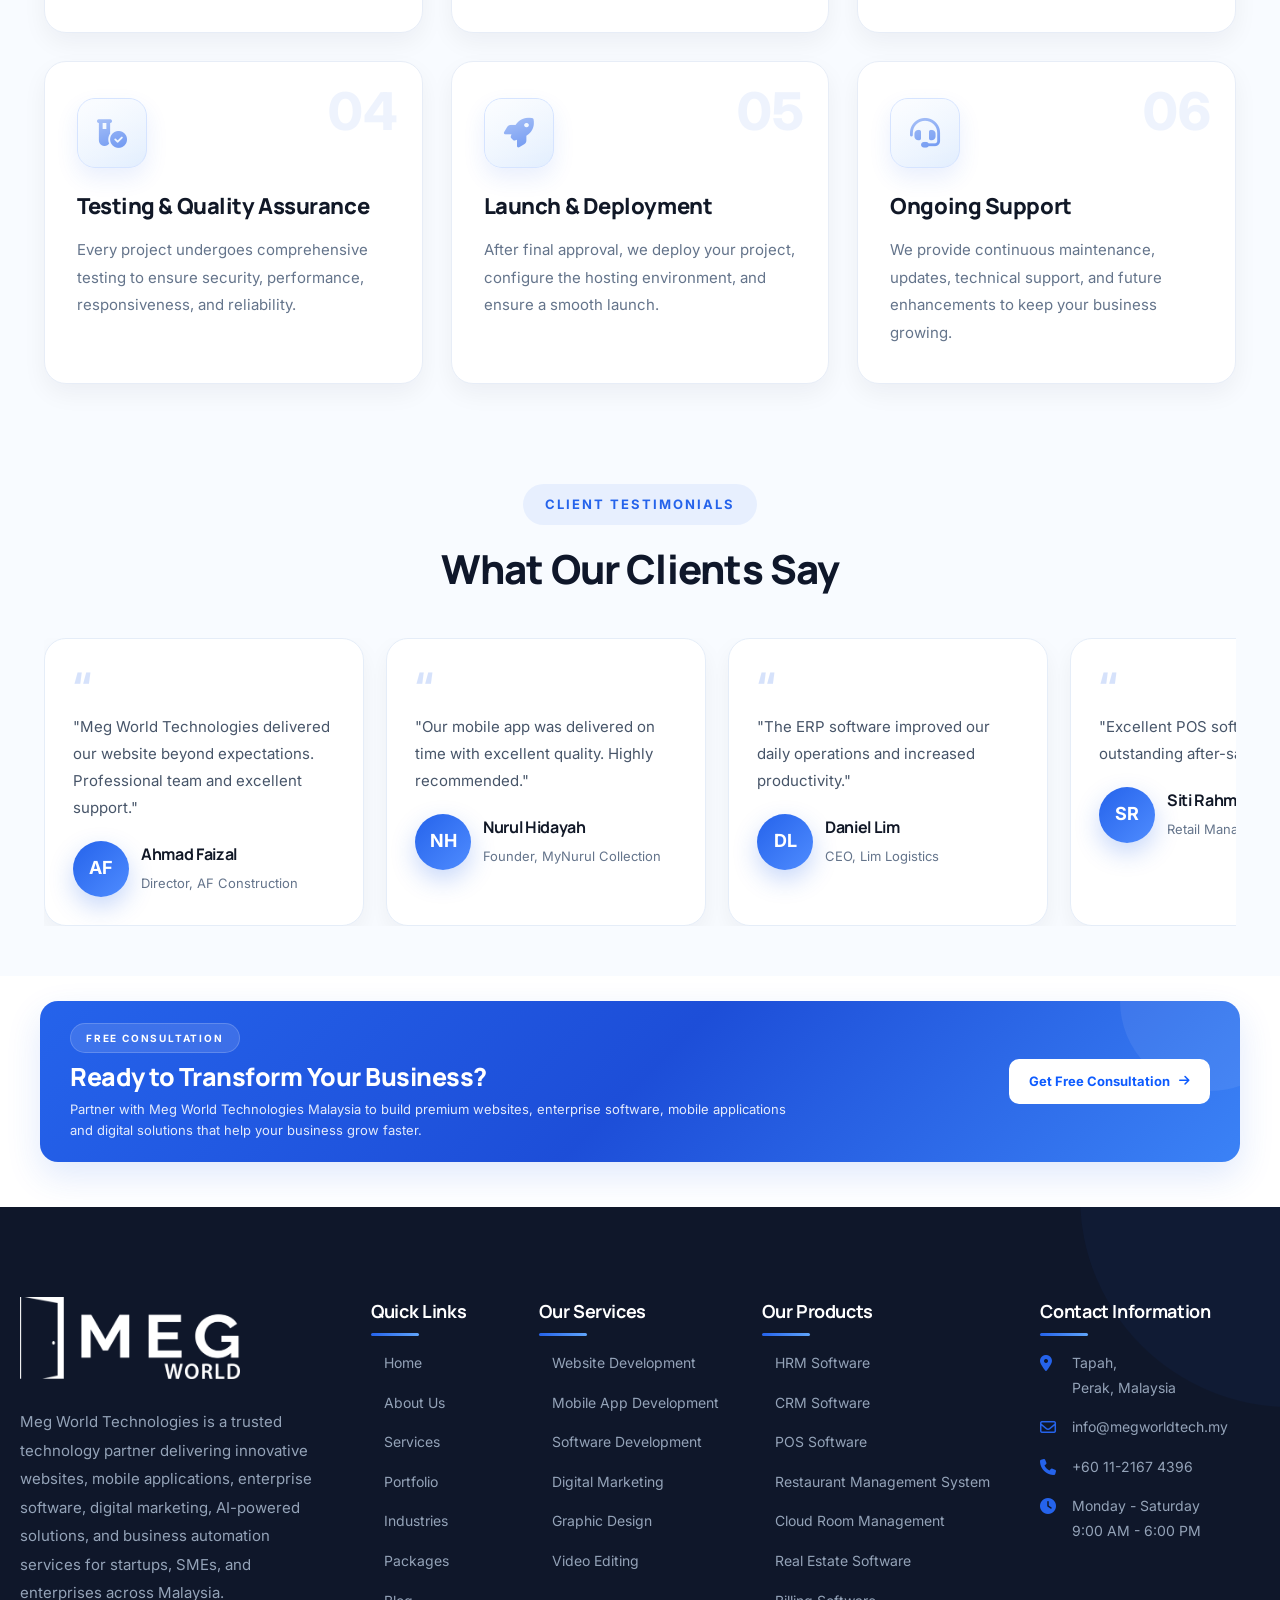
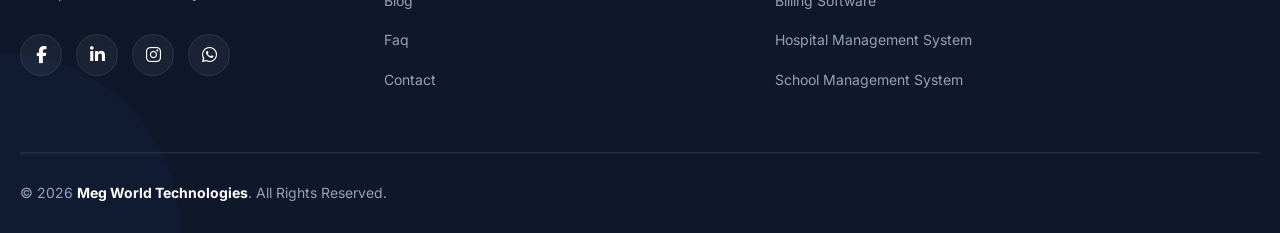
==== commit a00c3336: "Updated project" ====
--- a/index.html
+++ b/index.html
@@ -26,7 +26,7 @@
 
       <span>
         <i class="fa-regular fa-envelope"></i>
-        info@megworldtech.com
+        info@megworldtech.my
       </span>
 
       <span>
@@ -1848,7 +1848,7 @@
                         <i class="fa-regular fa-envelope"></i>
 
                         <span>
-                            info@megworldtech.com
+                            info@megworldtech.my
                         </span>
 
                     </li>
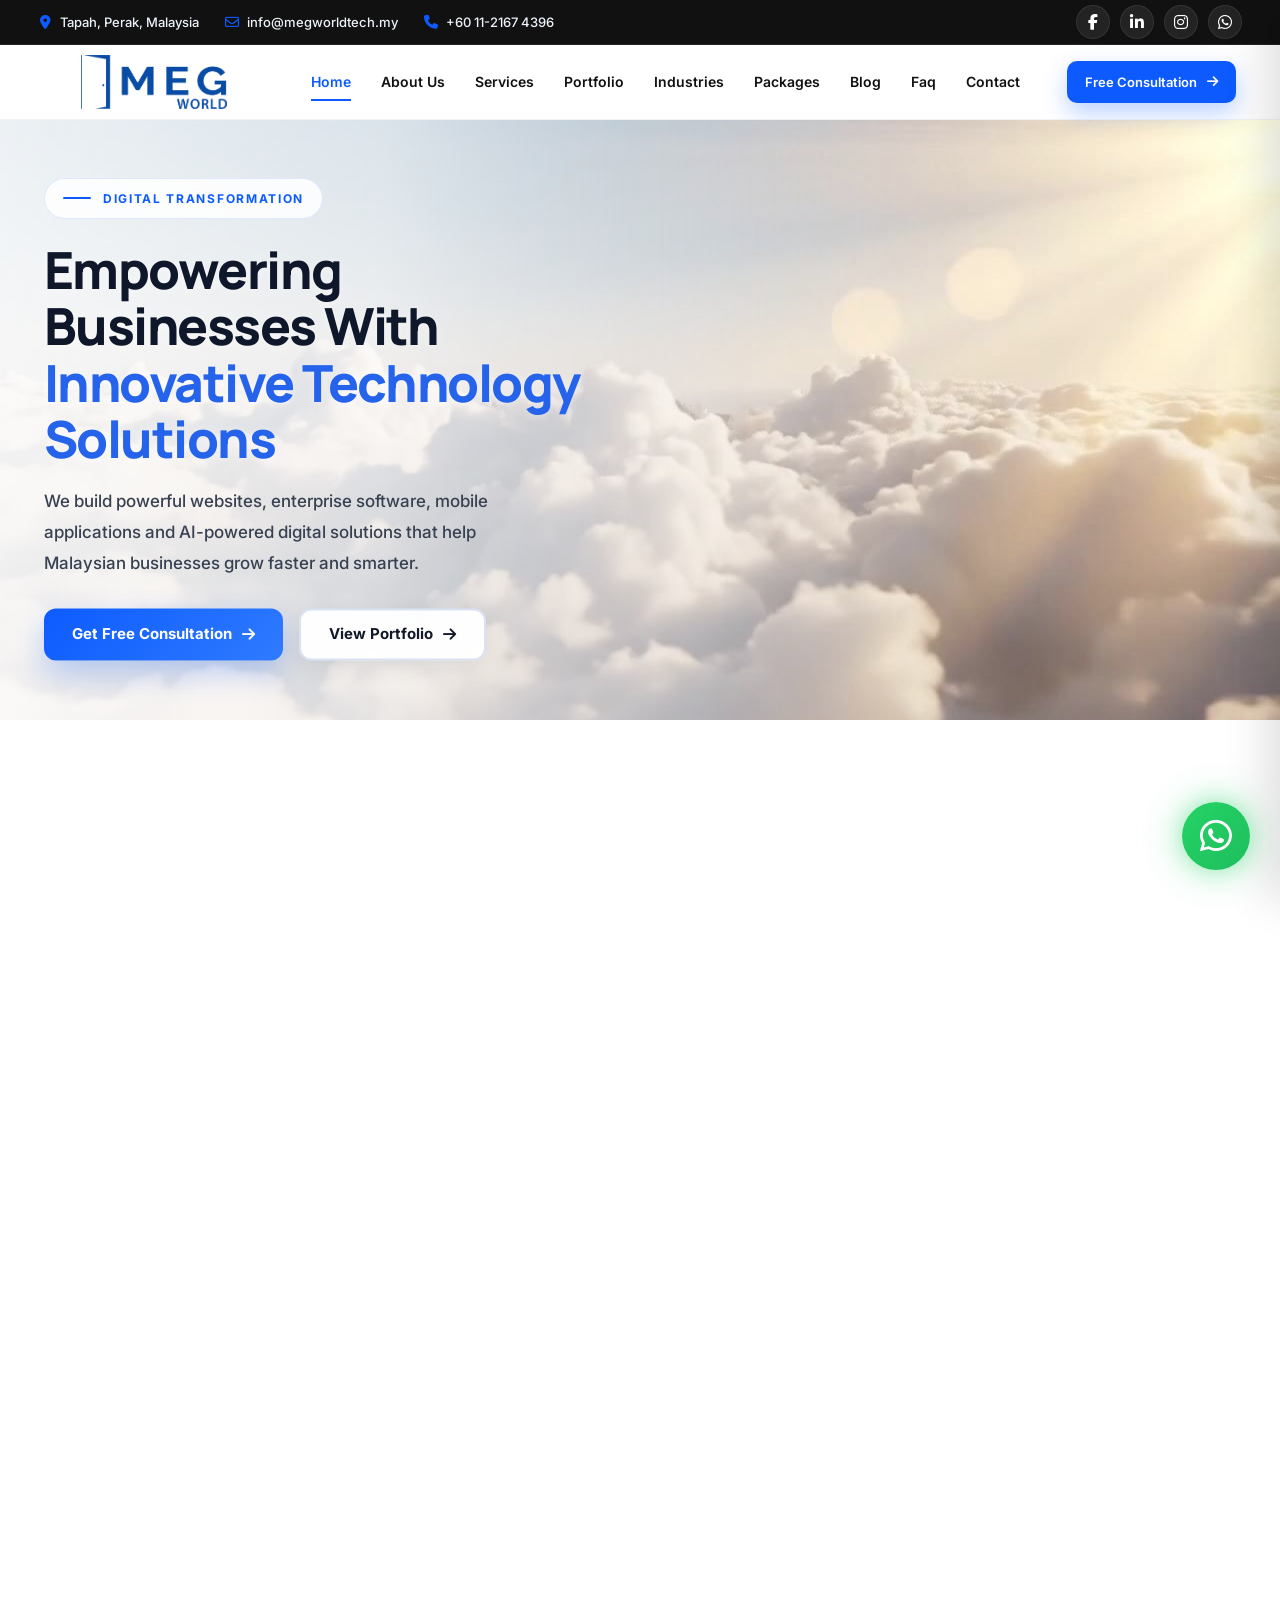
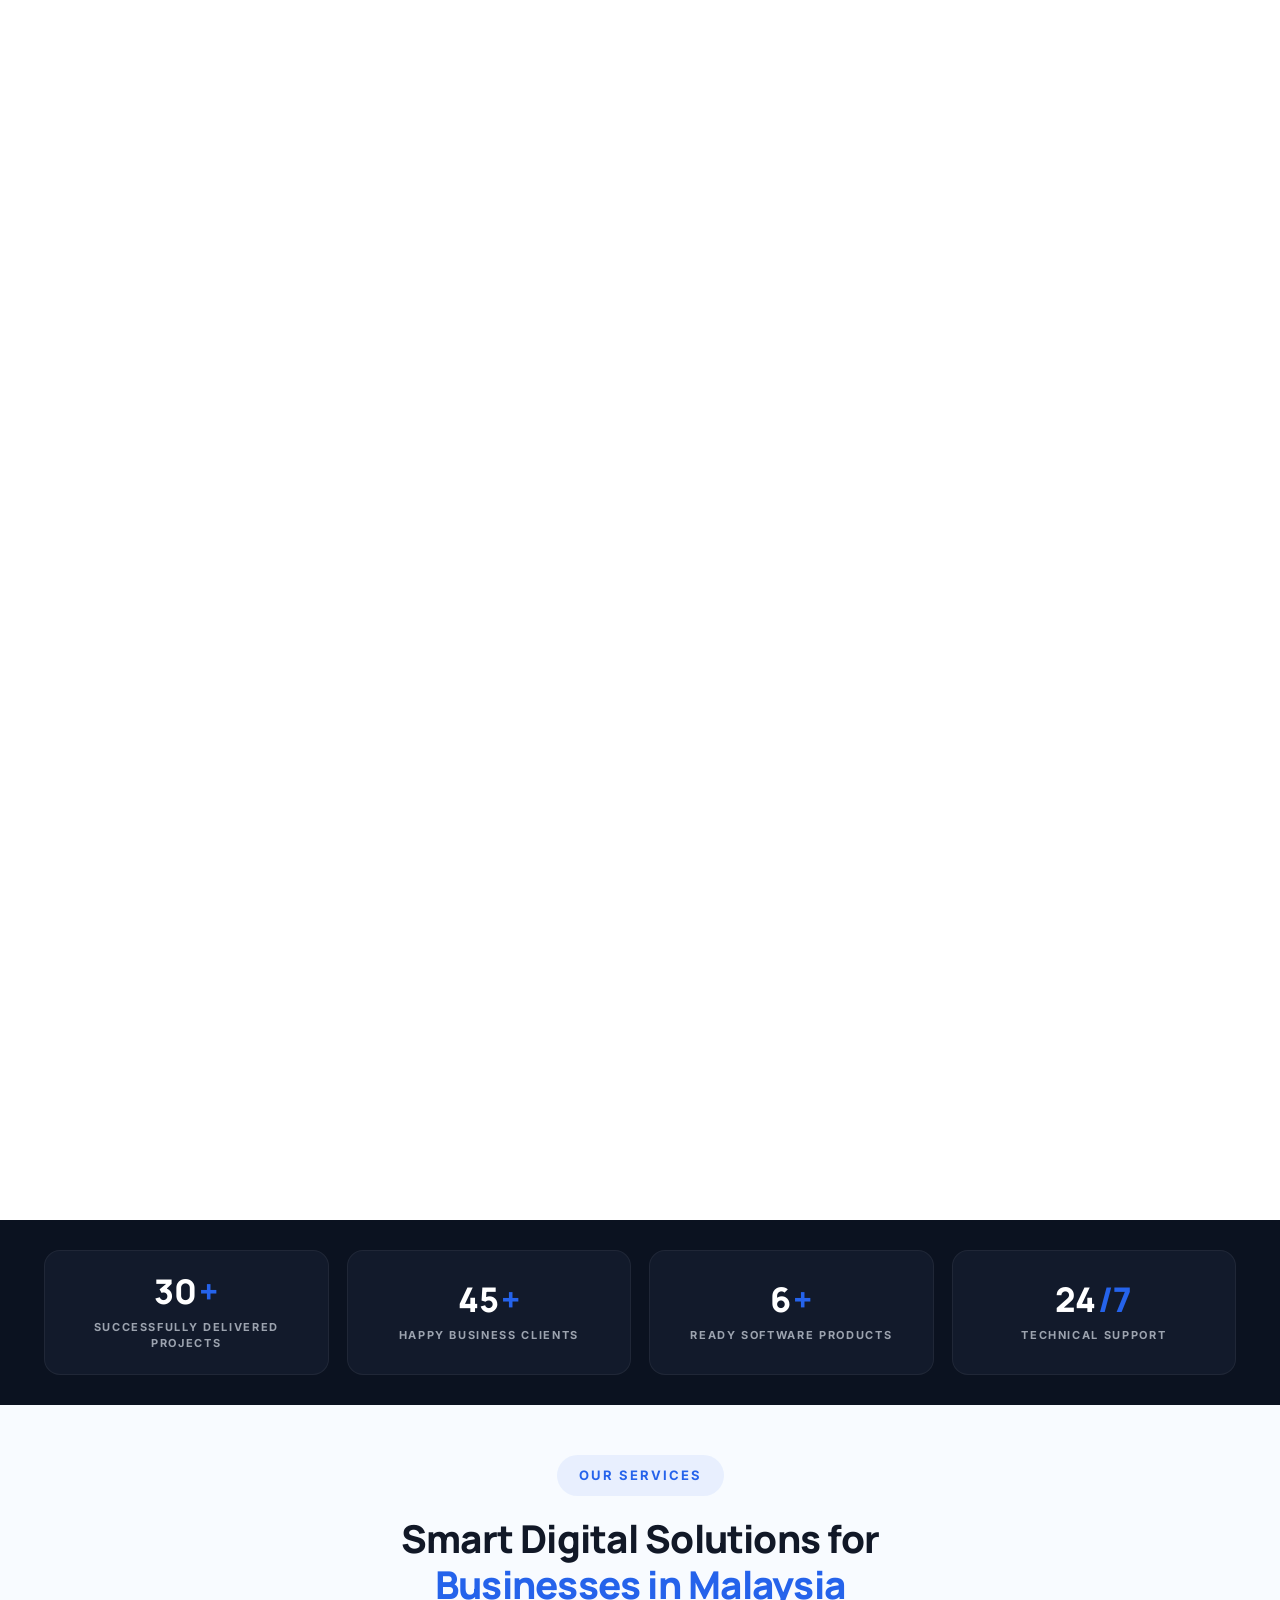
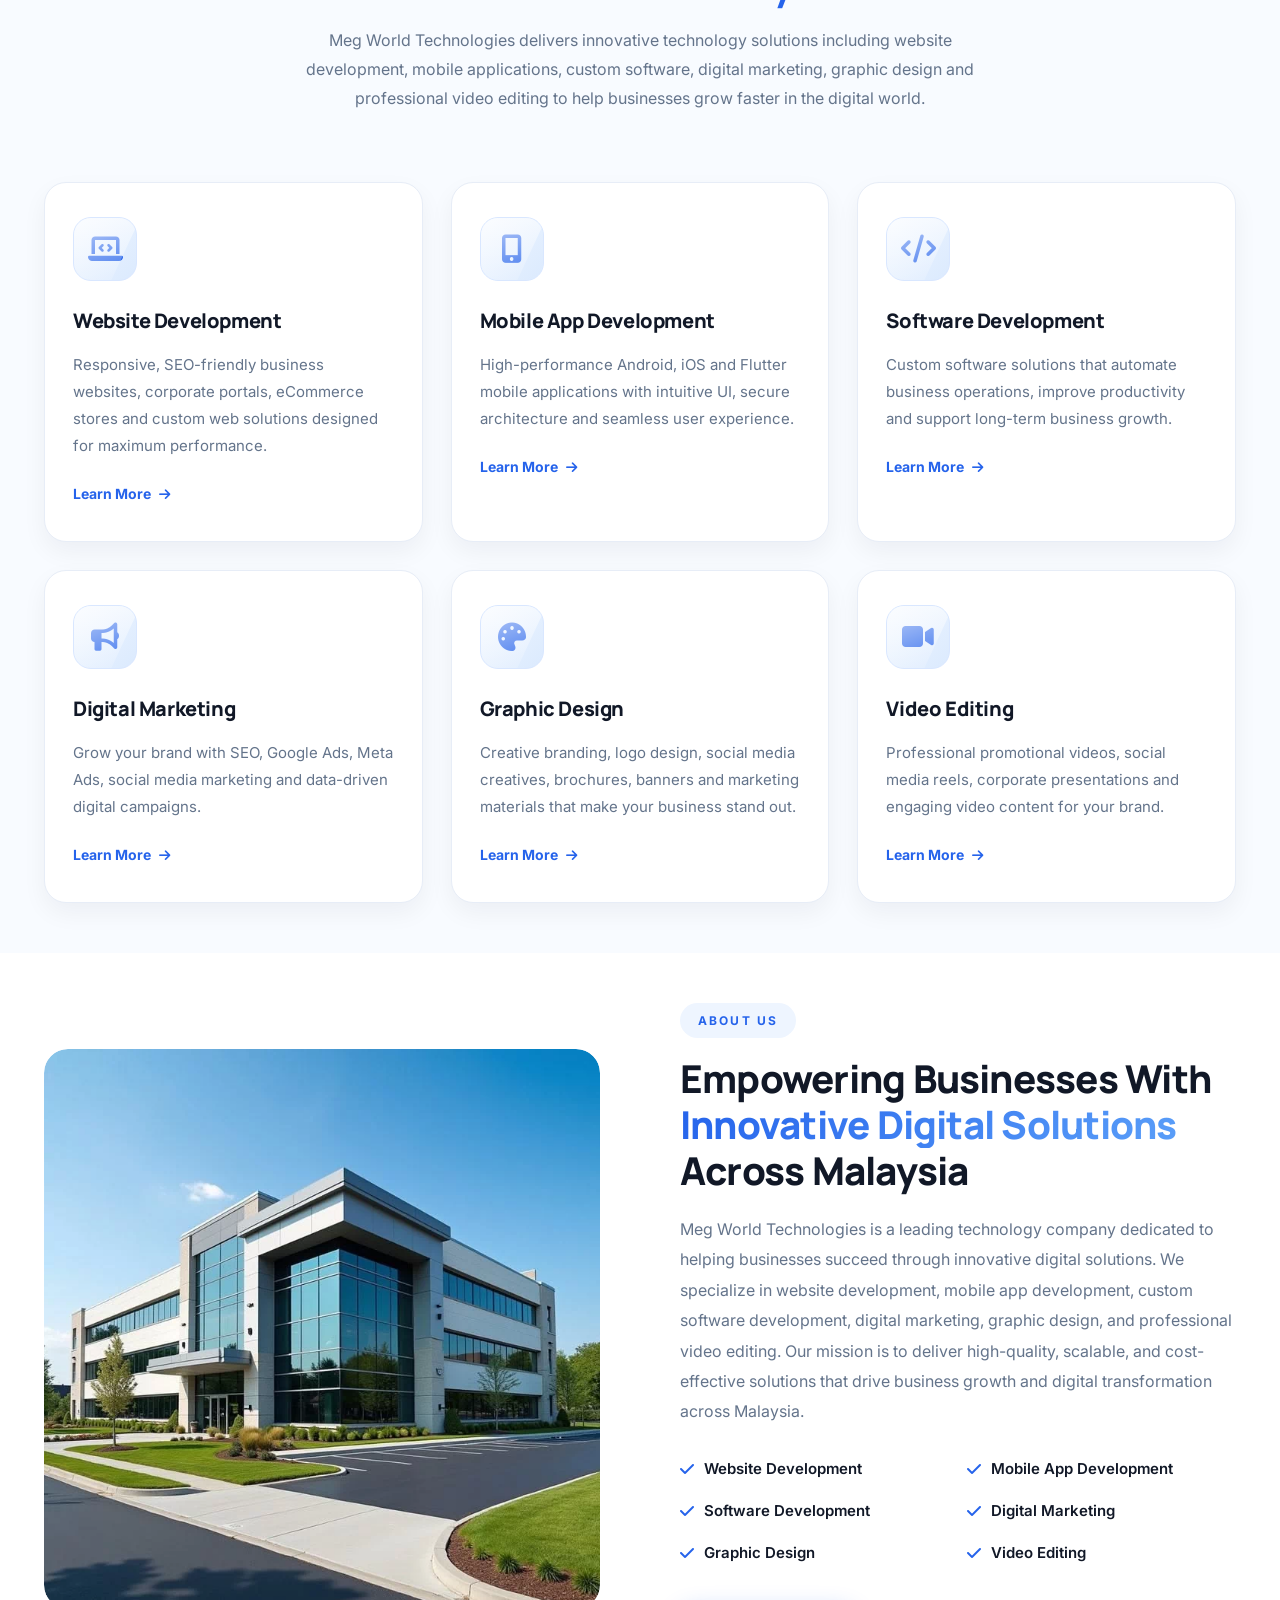
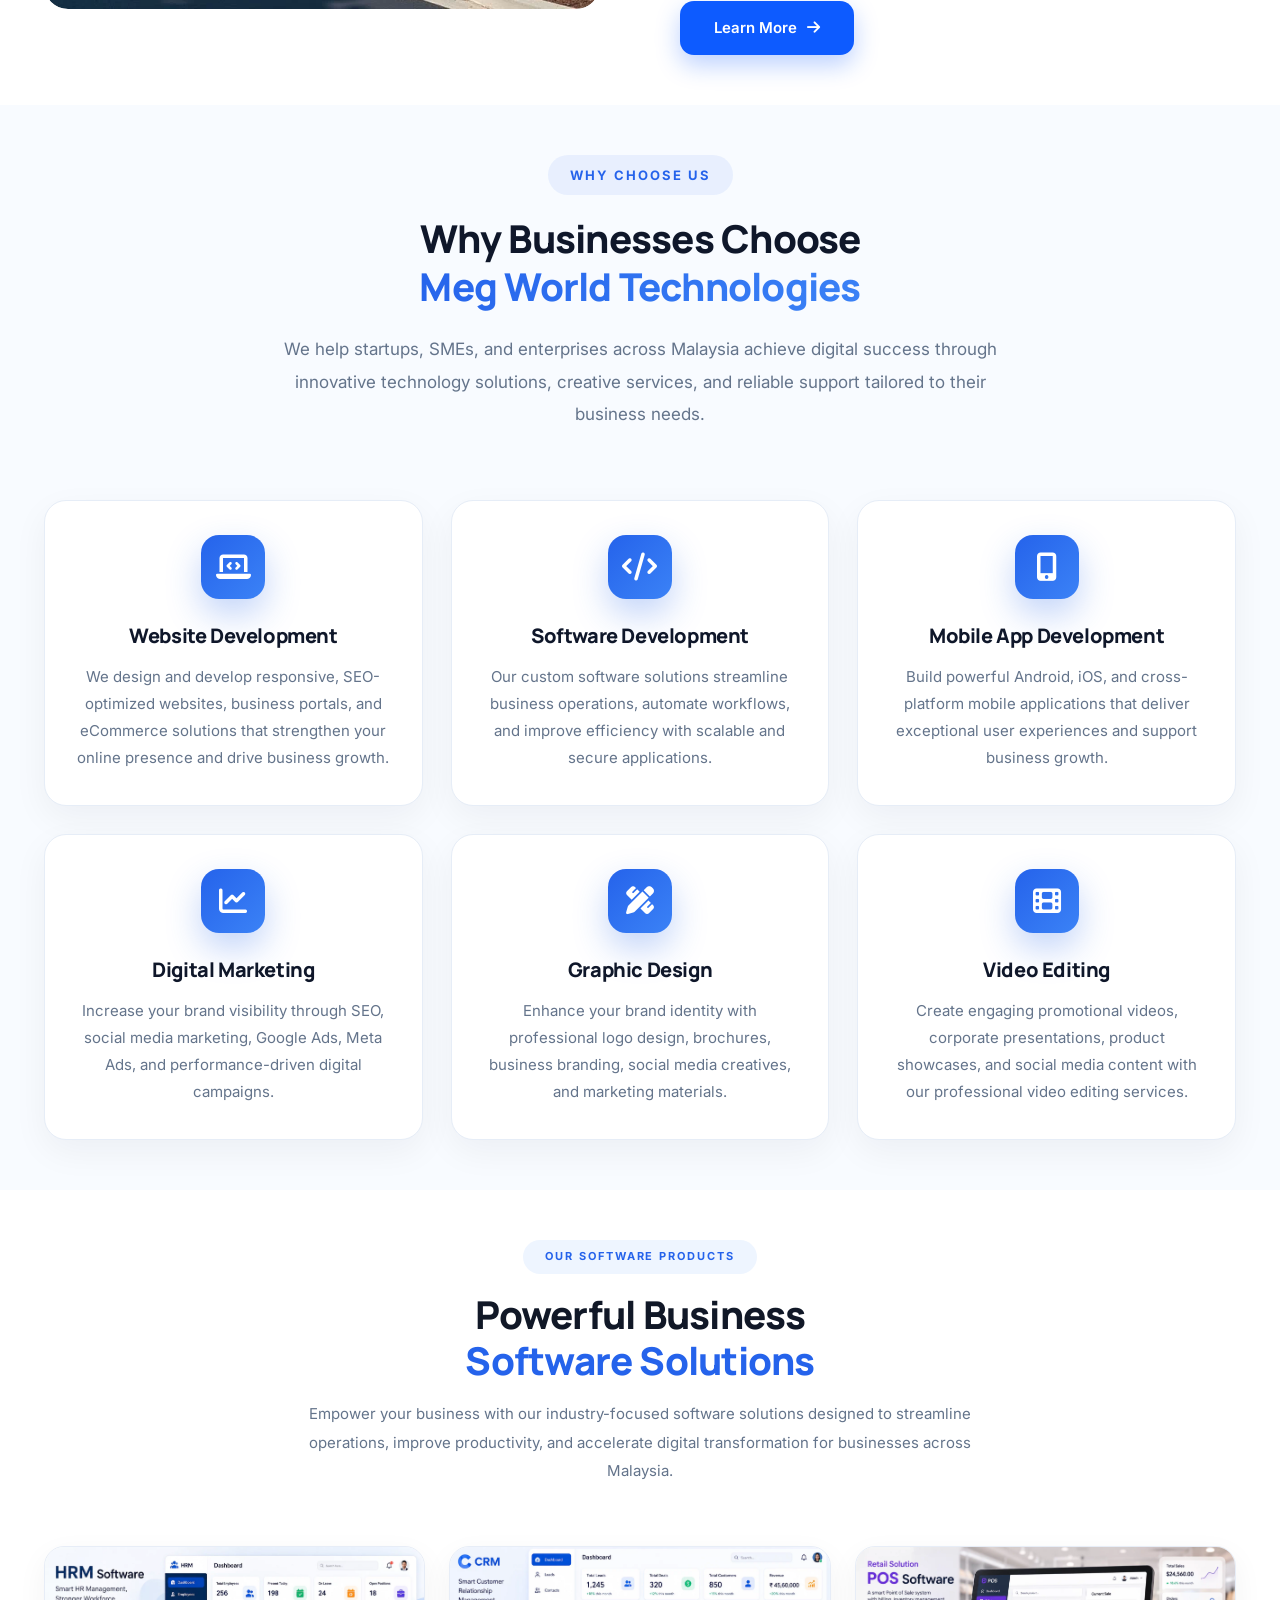
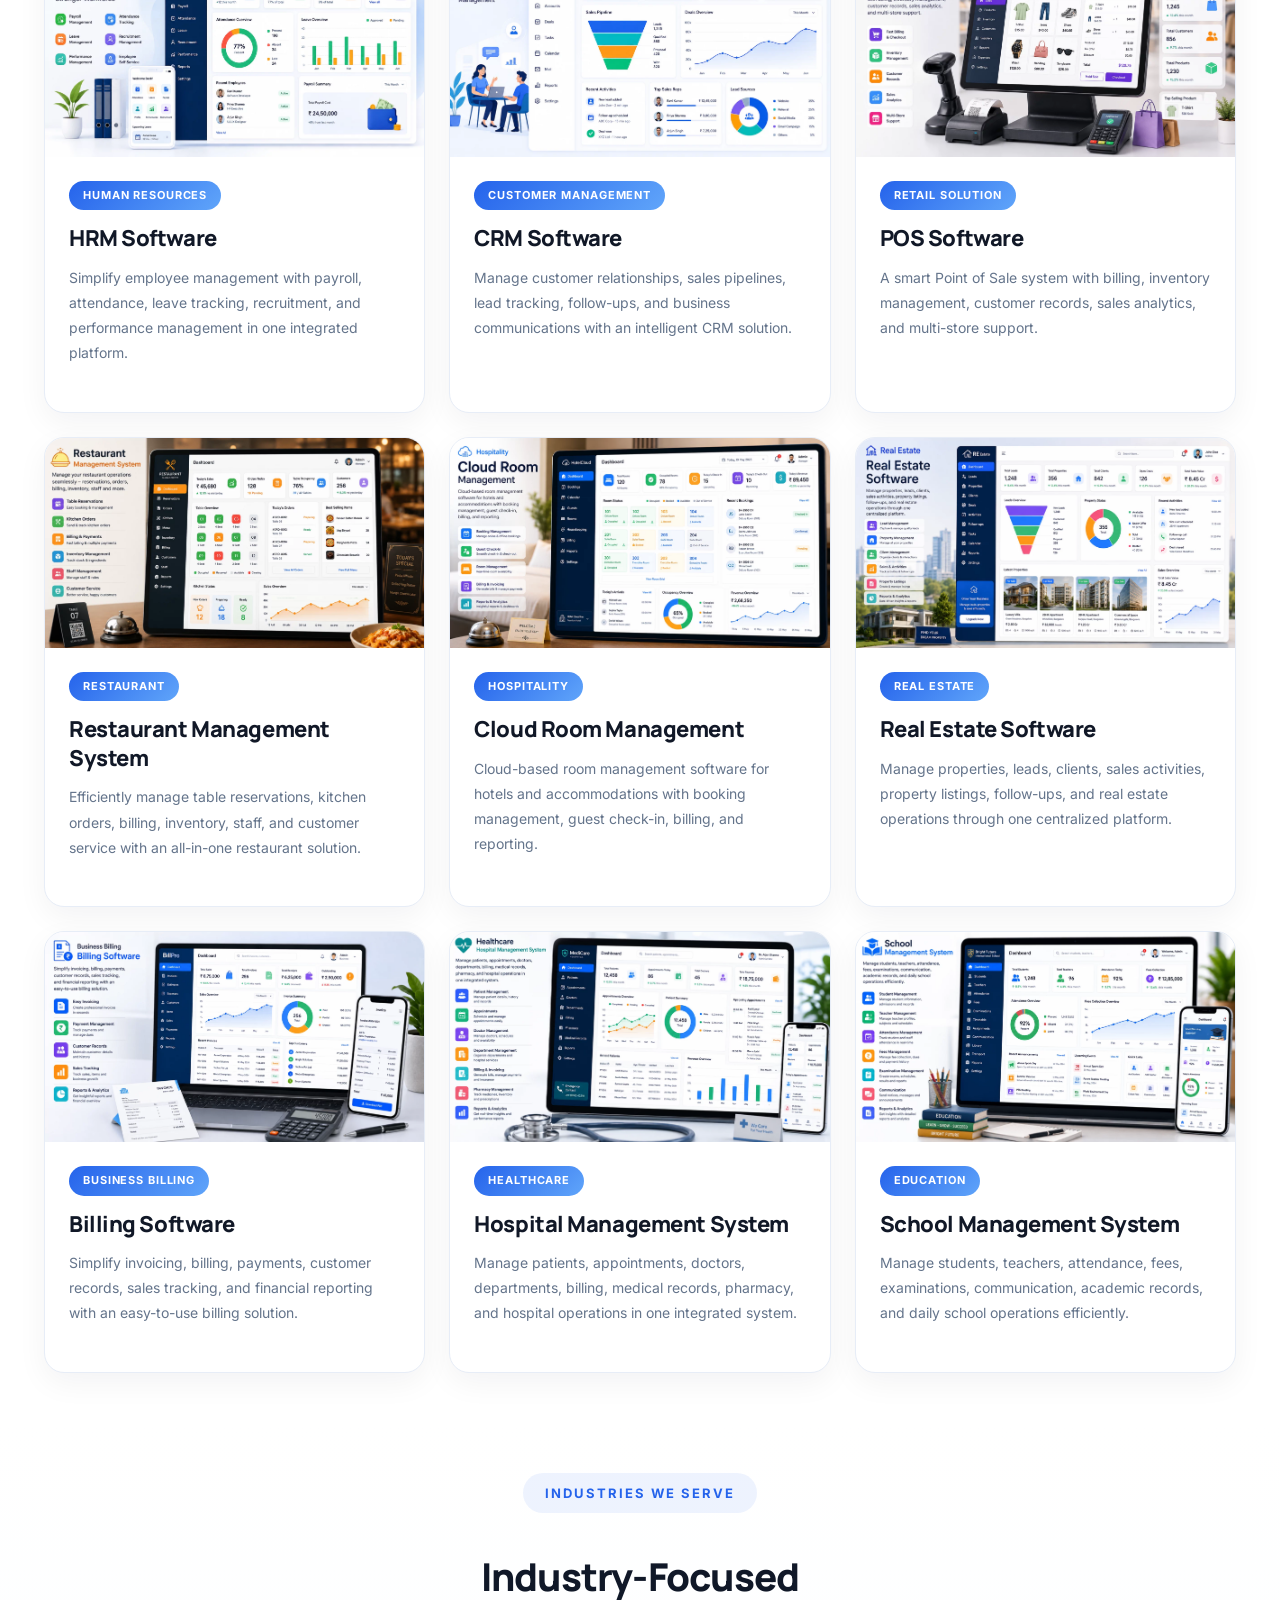
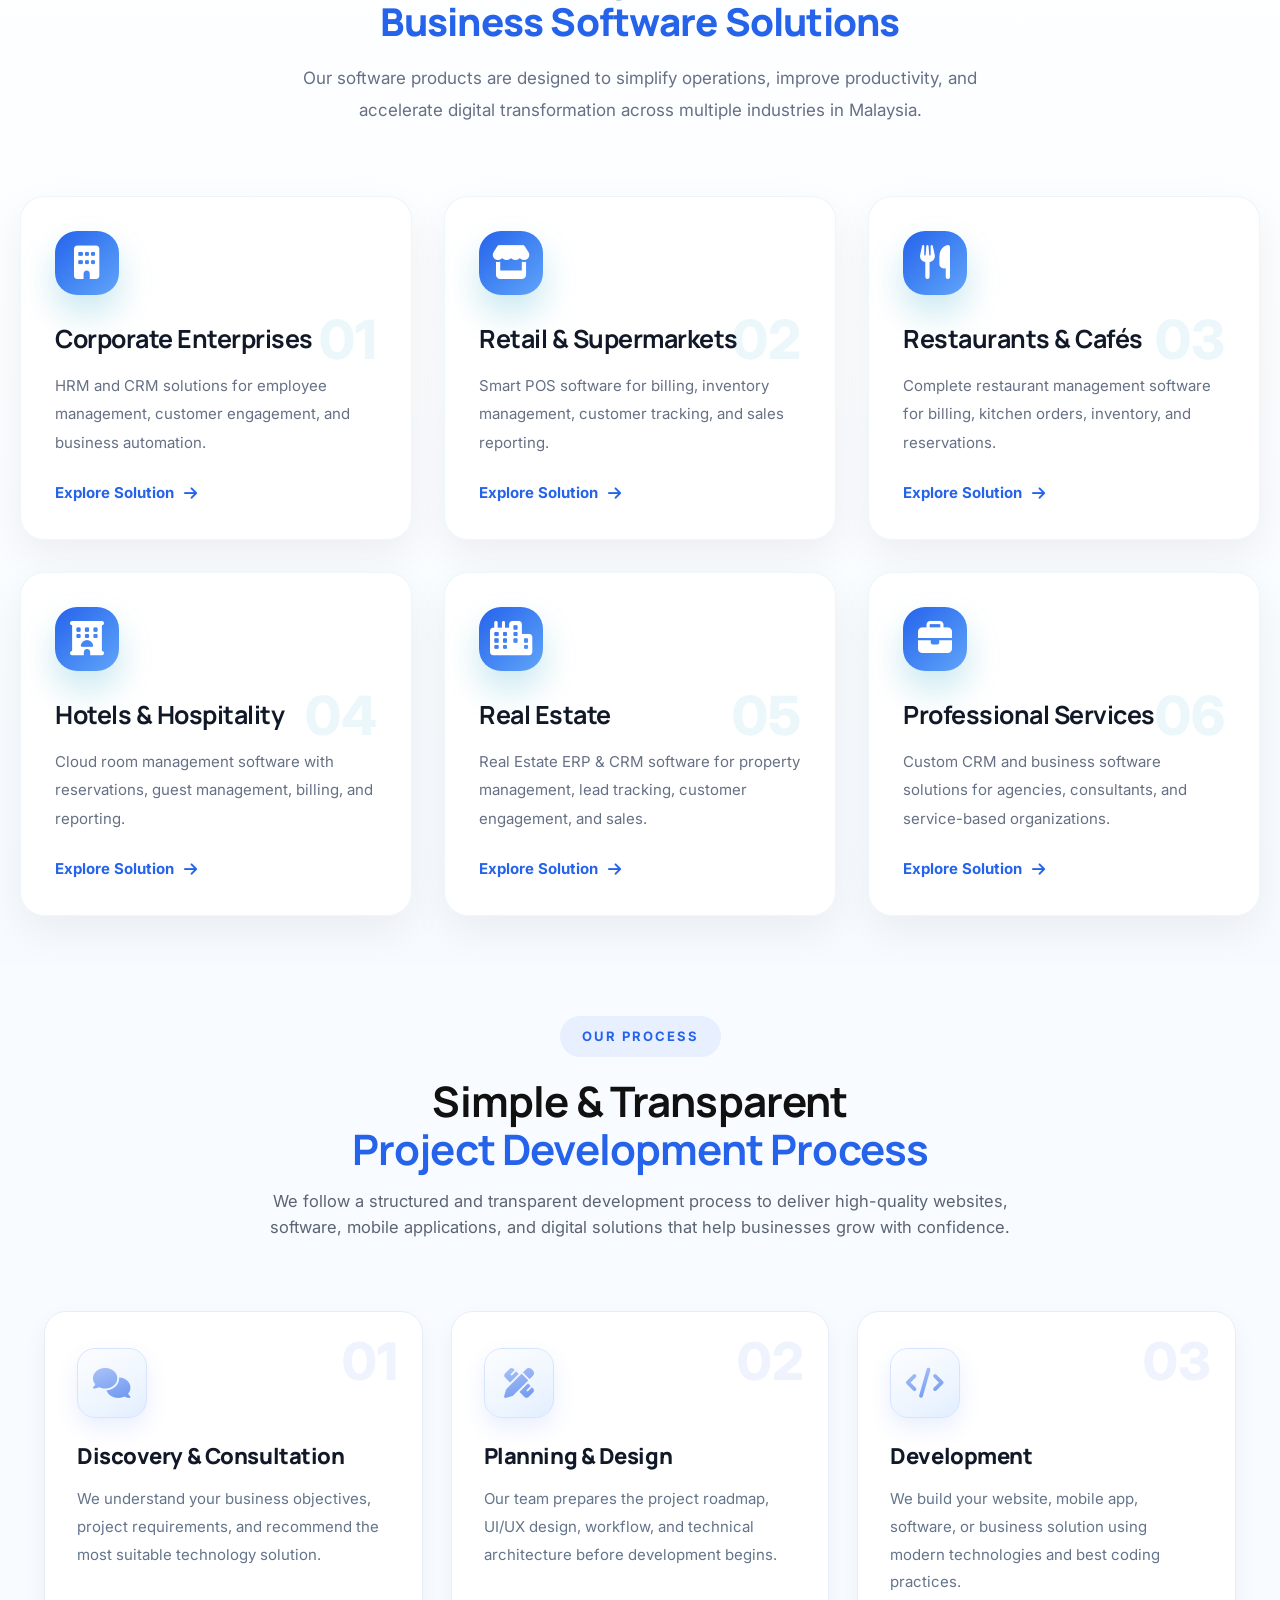
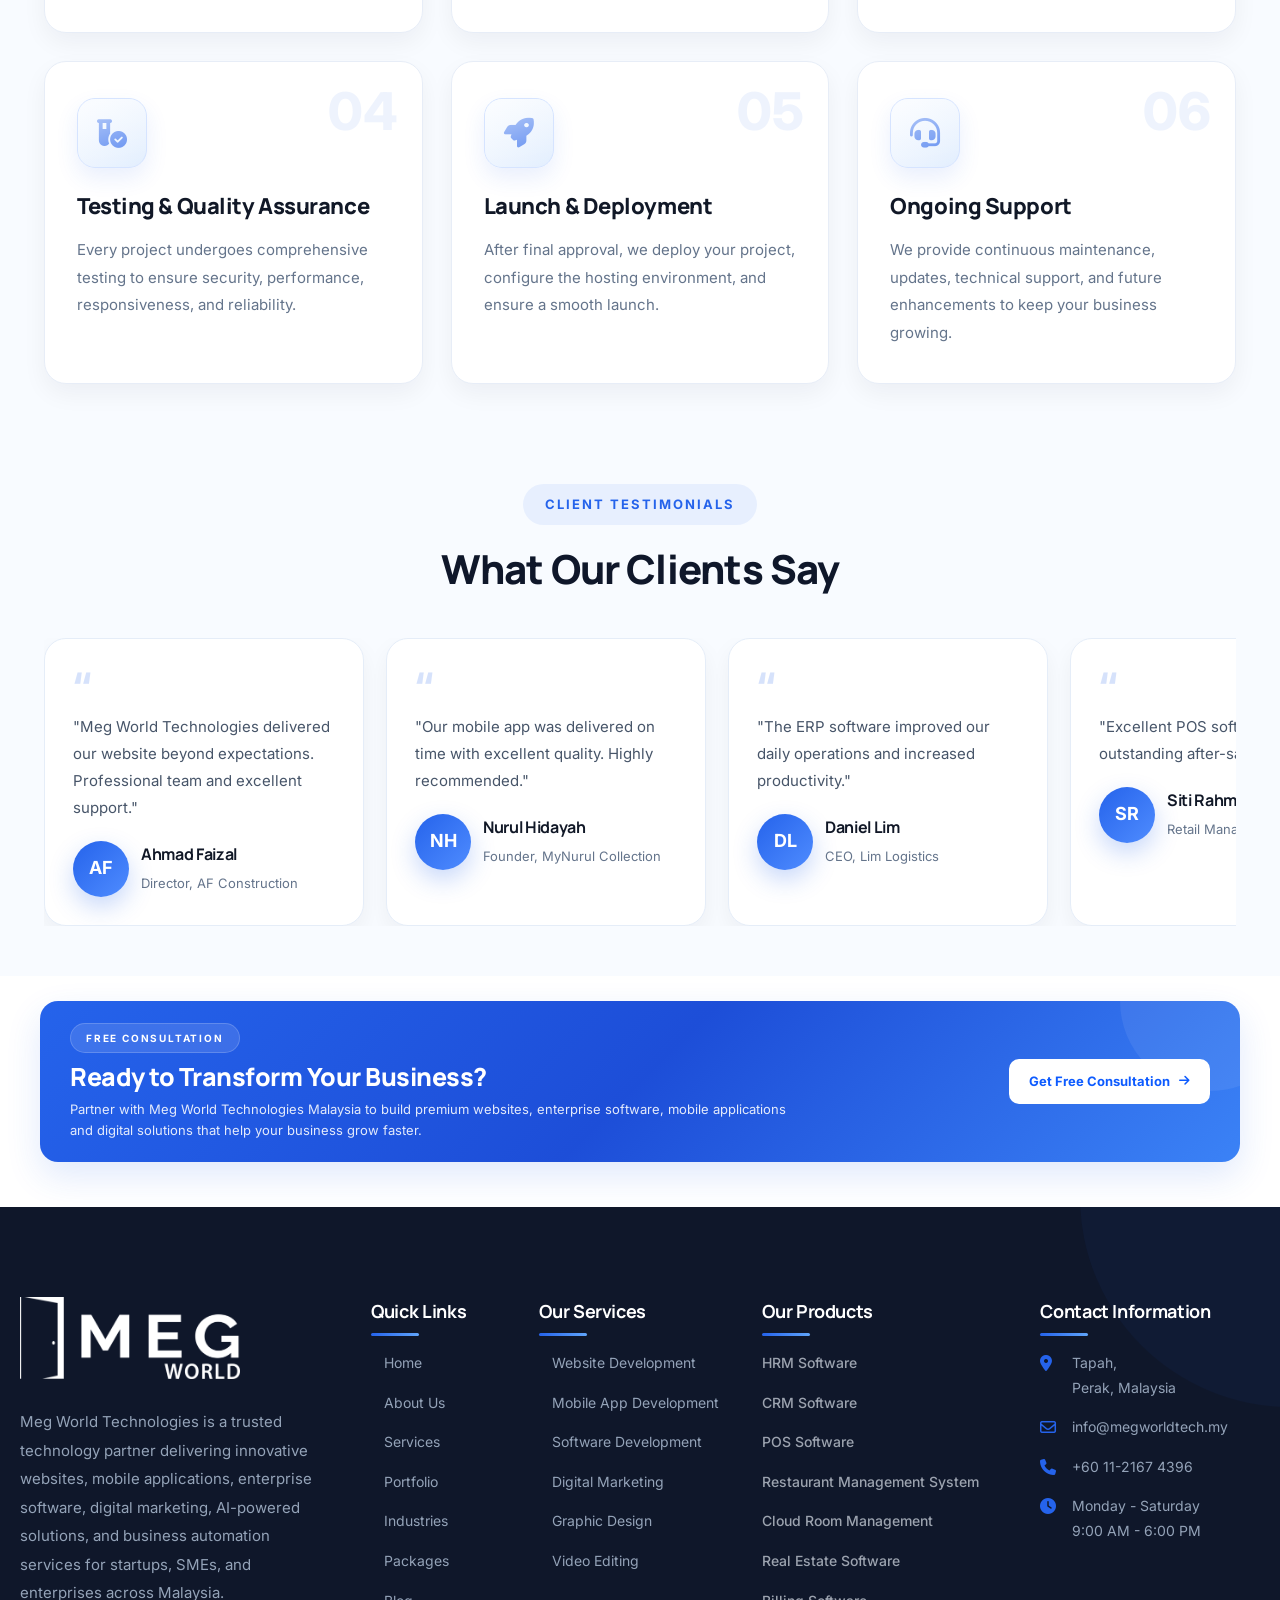
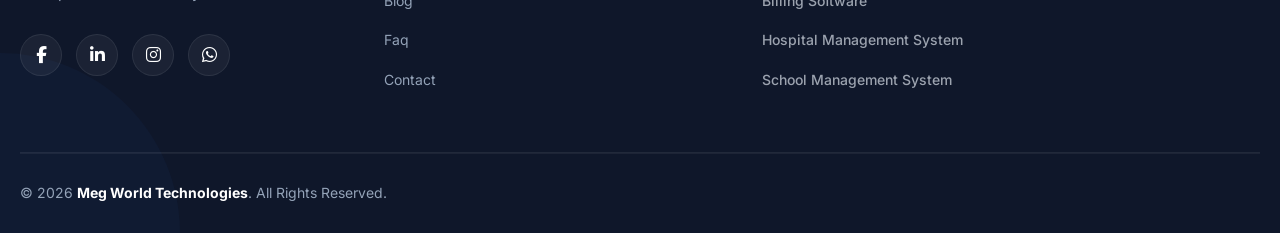
==== commit 958c090d: "Updated project" ====
--- a/index.html
+++ b/index.html
@@ -1775,46 +1775,50 @@
             PRODUCTS
             ==================================================-->
 
-           <div class="footer-links">
+<!-- ==================================================
+     PRODUCTS
+     ================================================== -->
+
+<div class="footer-links">
 
     <h4>Our Products</h4>
 
-    <ul>
+    <ul class="footer-products">
 
         <li>
-            <a href="products.html">HRM Software</a>
+            <span>HRM Software</span>
         </li>
 
         <li>
-            <a href="products.html">CRM Software</a>
+            <span>CRM Software</span>
         </li>
 
         <li>
-            <a href="products.html">POS Software</a>
+            <span>POS Software</span>
         </li>
 
         <li>
-            <a href="products.html">Restaurant Management System</a>
+            <span>Restaurant Management System</span>
         </li>
 
         <li>
-            <a href="products.html">Cloud Room Management</a>
+            <span>Cloud Room Management</span>
         </li>
 
         <li>
-            <a href="products.html">Real Estate Software</a>
+            <span>Real Estate Software</span>
         </li>
 
         <li>
-            <a href="products.html">Billing Software</a>
+            <span>Billing Software</span>
         </li>
 
         <li>
-            <a href="products.html">Hospital Management System</a>
+            <span>Hospital Management System</span>
         </li>
 
         <li>
-            <a href="products.html">School Management System</a>
+            <span>School Management System</span>
         </li>
 
     </ul>
--- a/home.css
+++ b/home.css
@@ -2651,3 +2651,28 @@
 .footer-bottom-links{
   display: none;
 }
+/* =========================================================
+   FOOTER PRODUCTS
+   ========================================================= */
+
+.footer-products {
+    list-style: none;
+    padding: 0;
+    margin: 0;
+}
+
+.footer-products li {
+    margin-bottom: 10px;
+}
+
+.footer-products span {
+    color: #9ca3af;
+    font-size: 14px;
+    font-weight: 500;
+    transition: color 0.3s ease;
+}
+
+/* Hover effect */
+.footer-products span:hover {
+    color: #f9fafd;
+}
